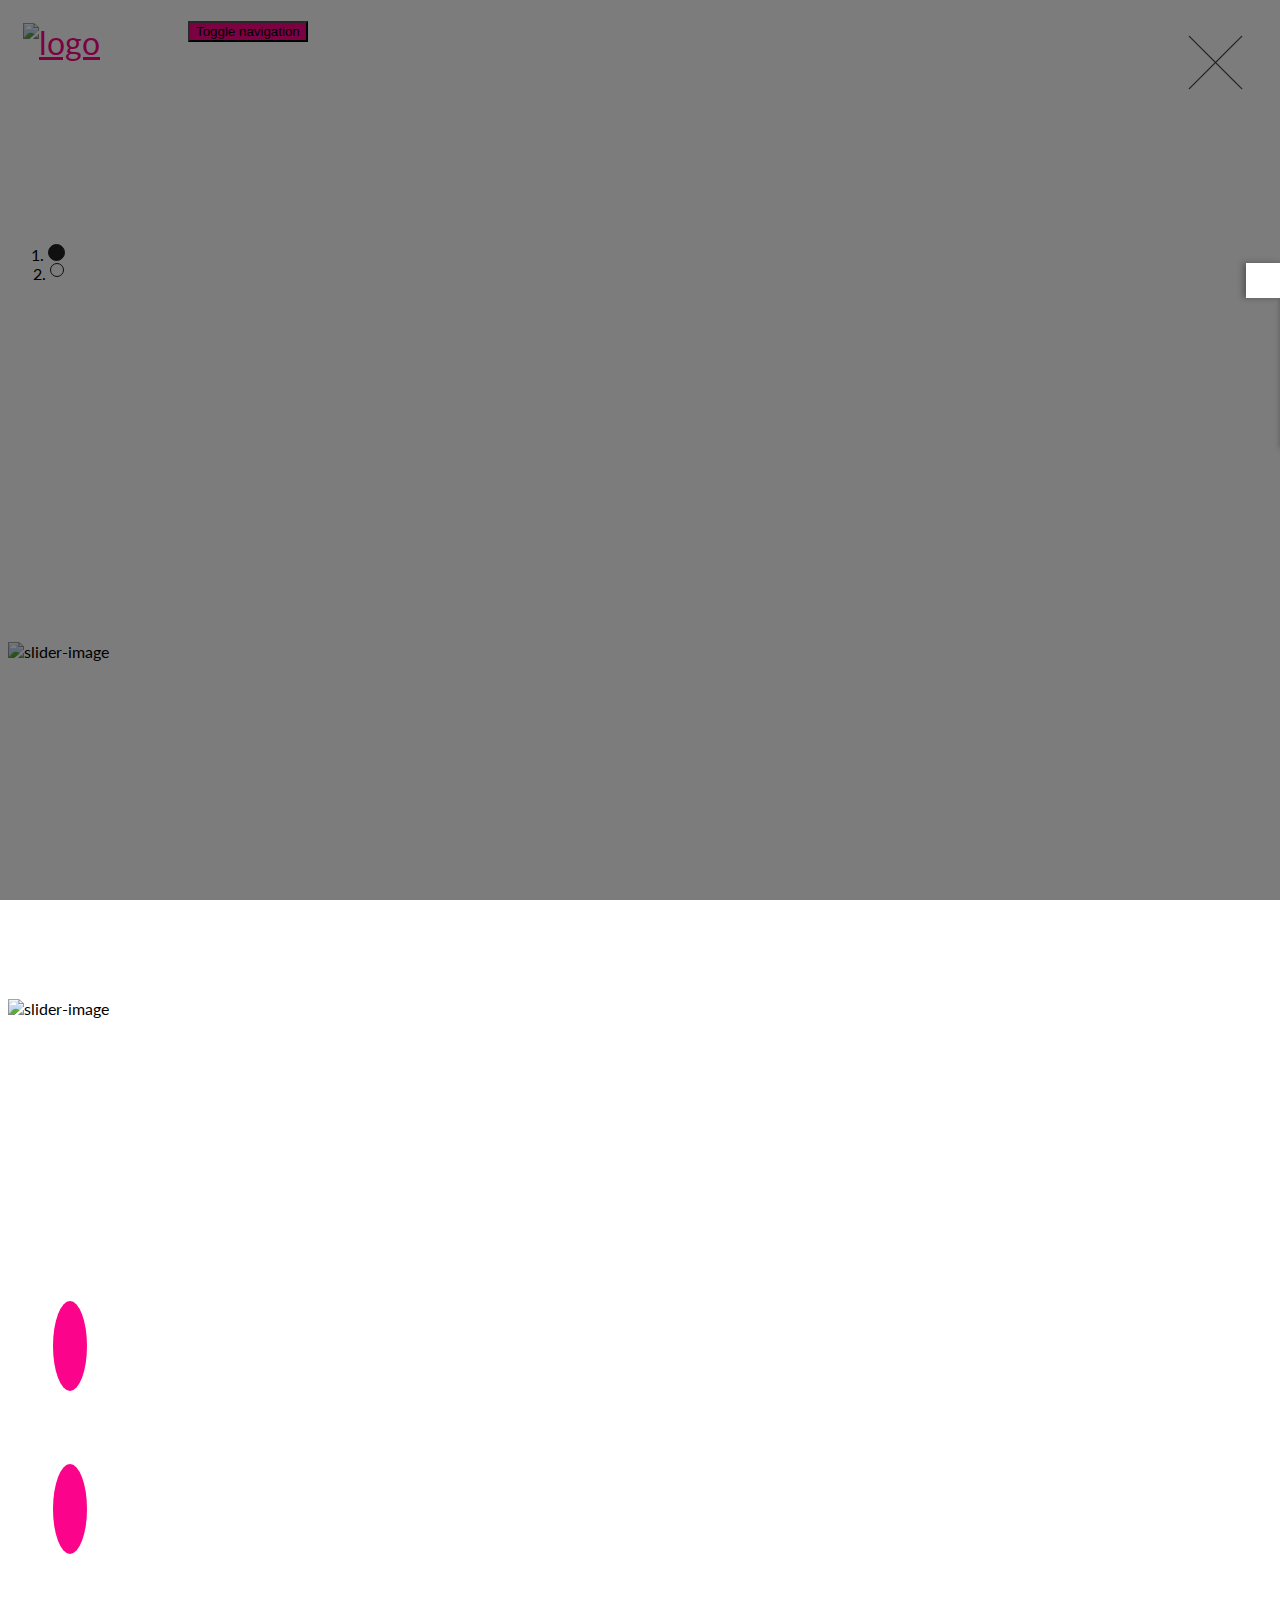
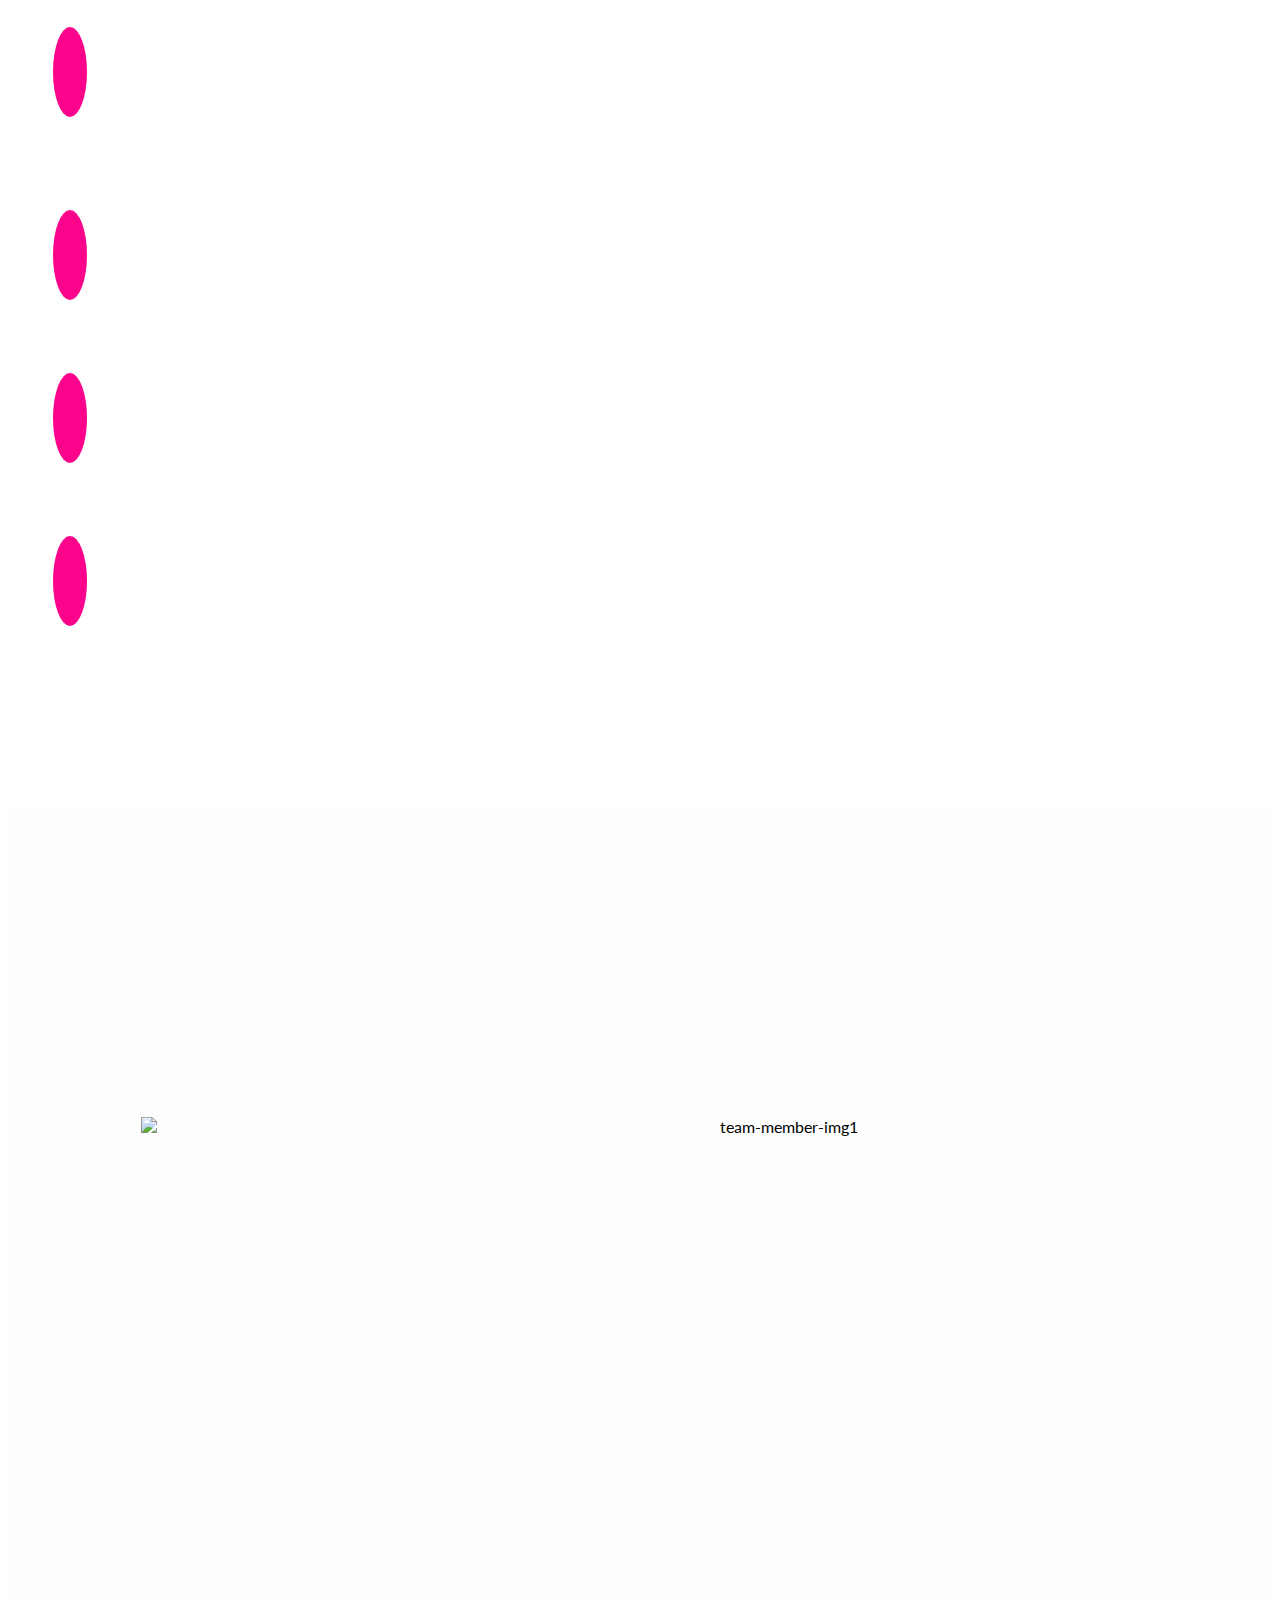
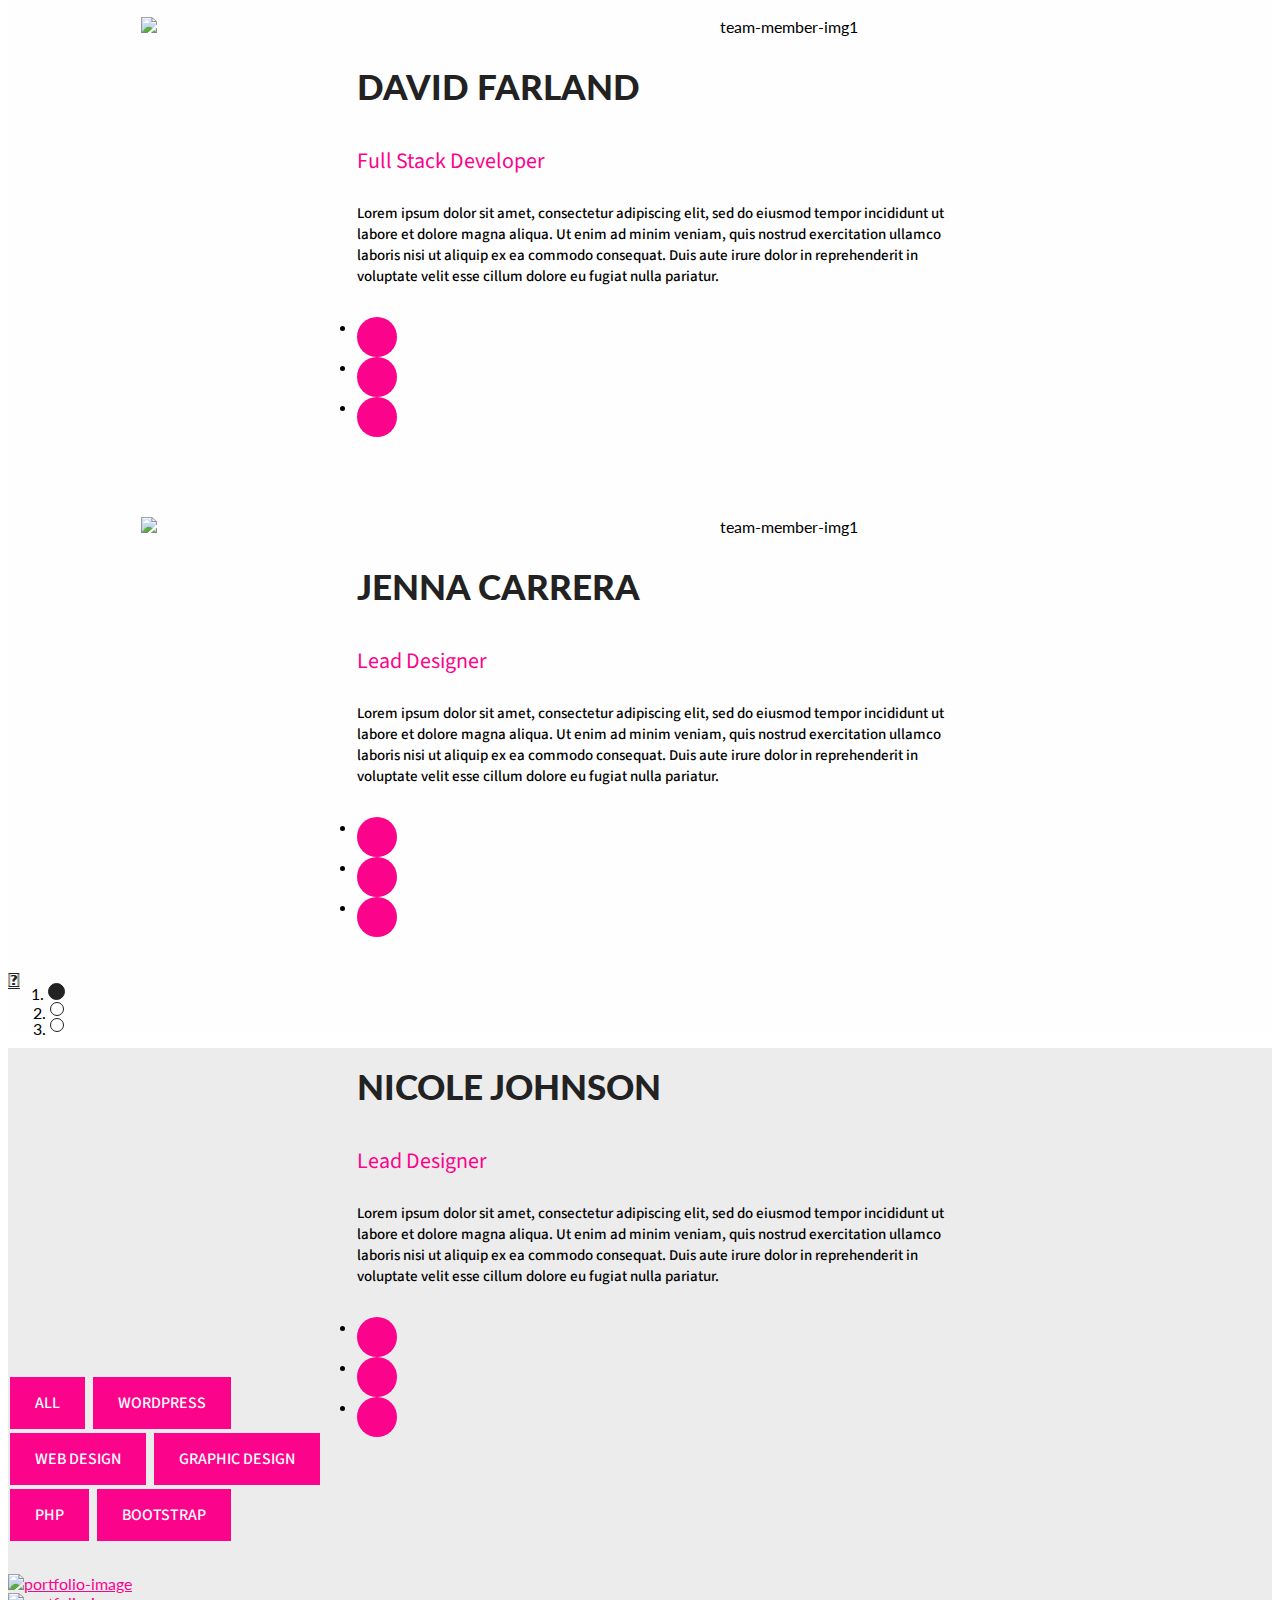
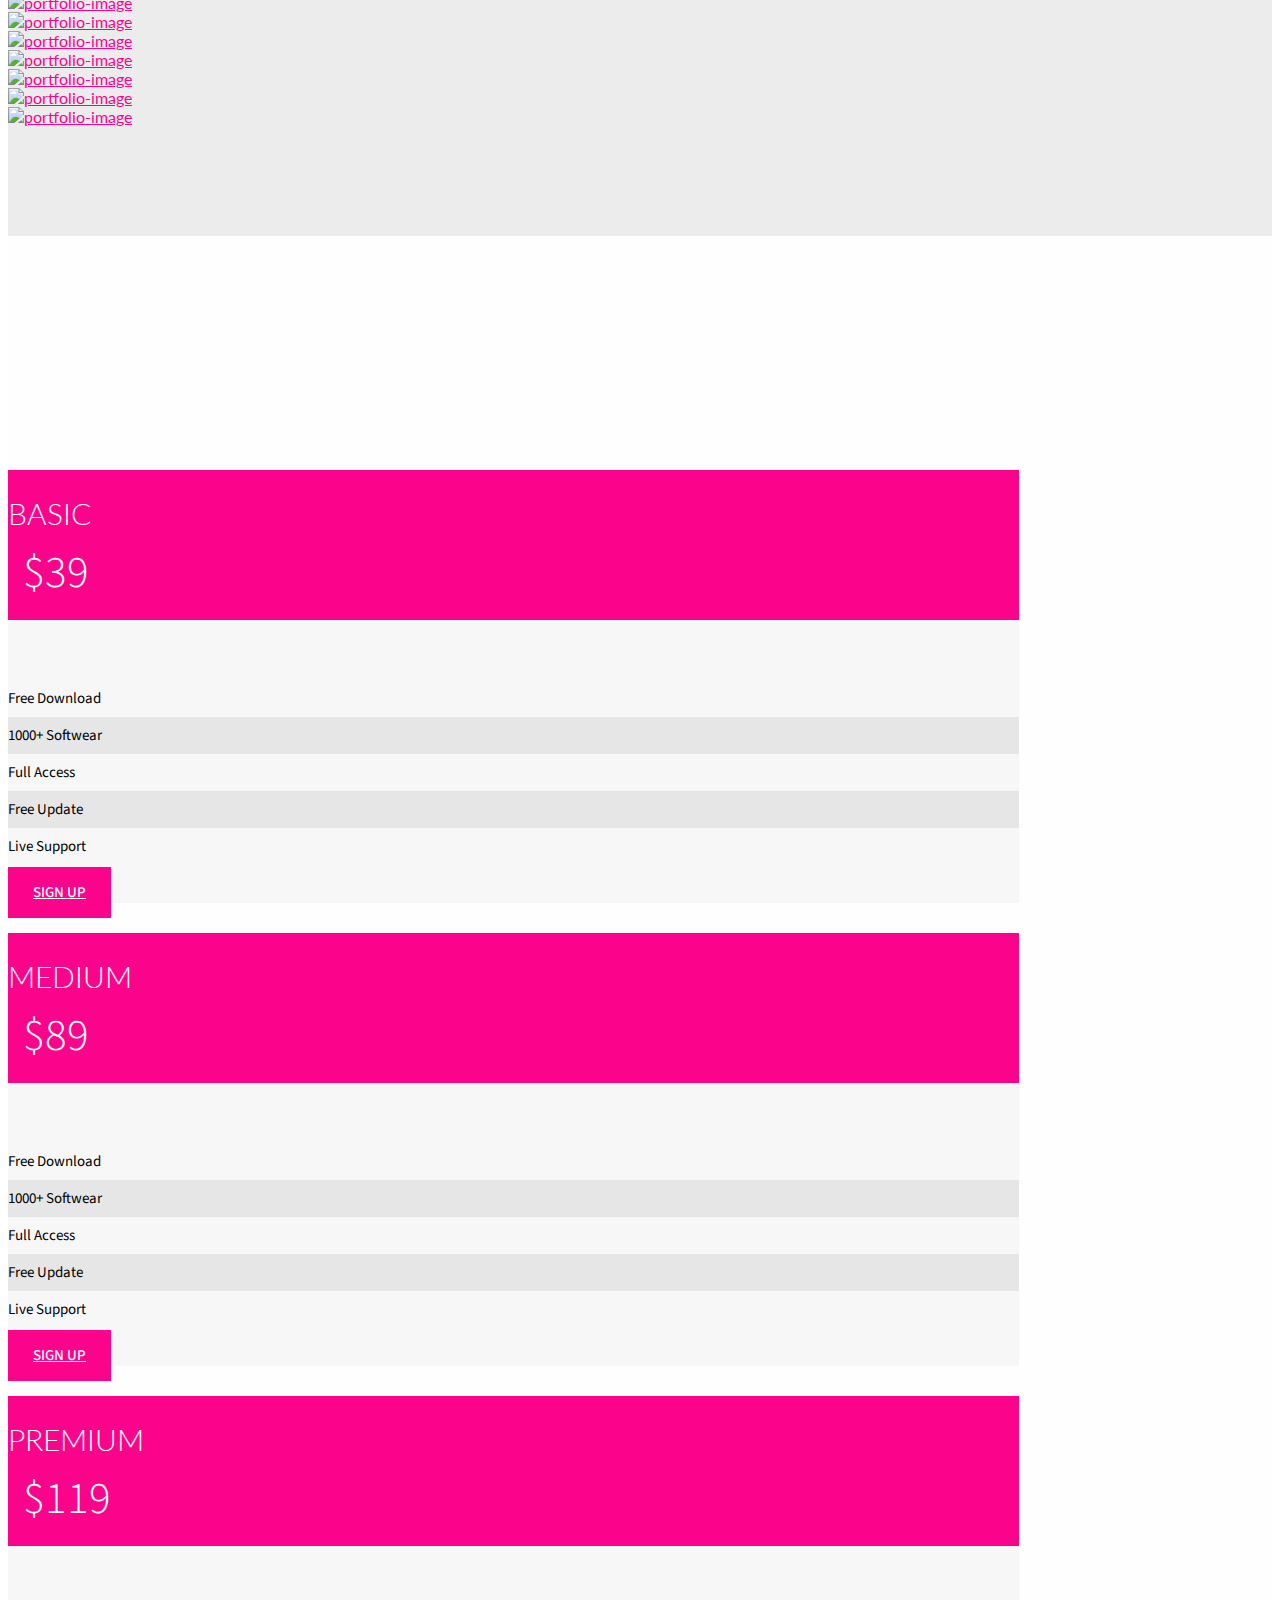
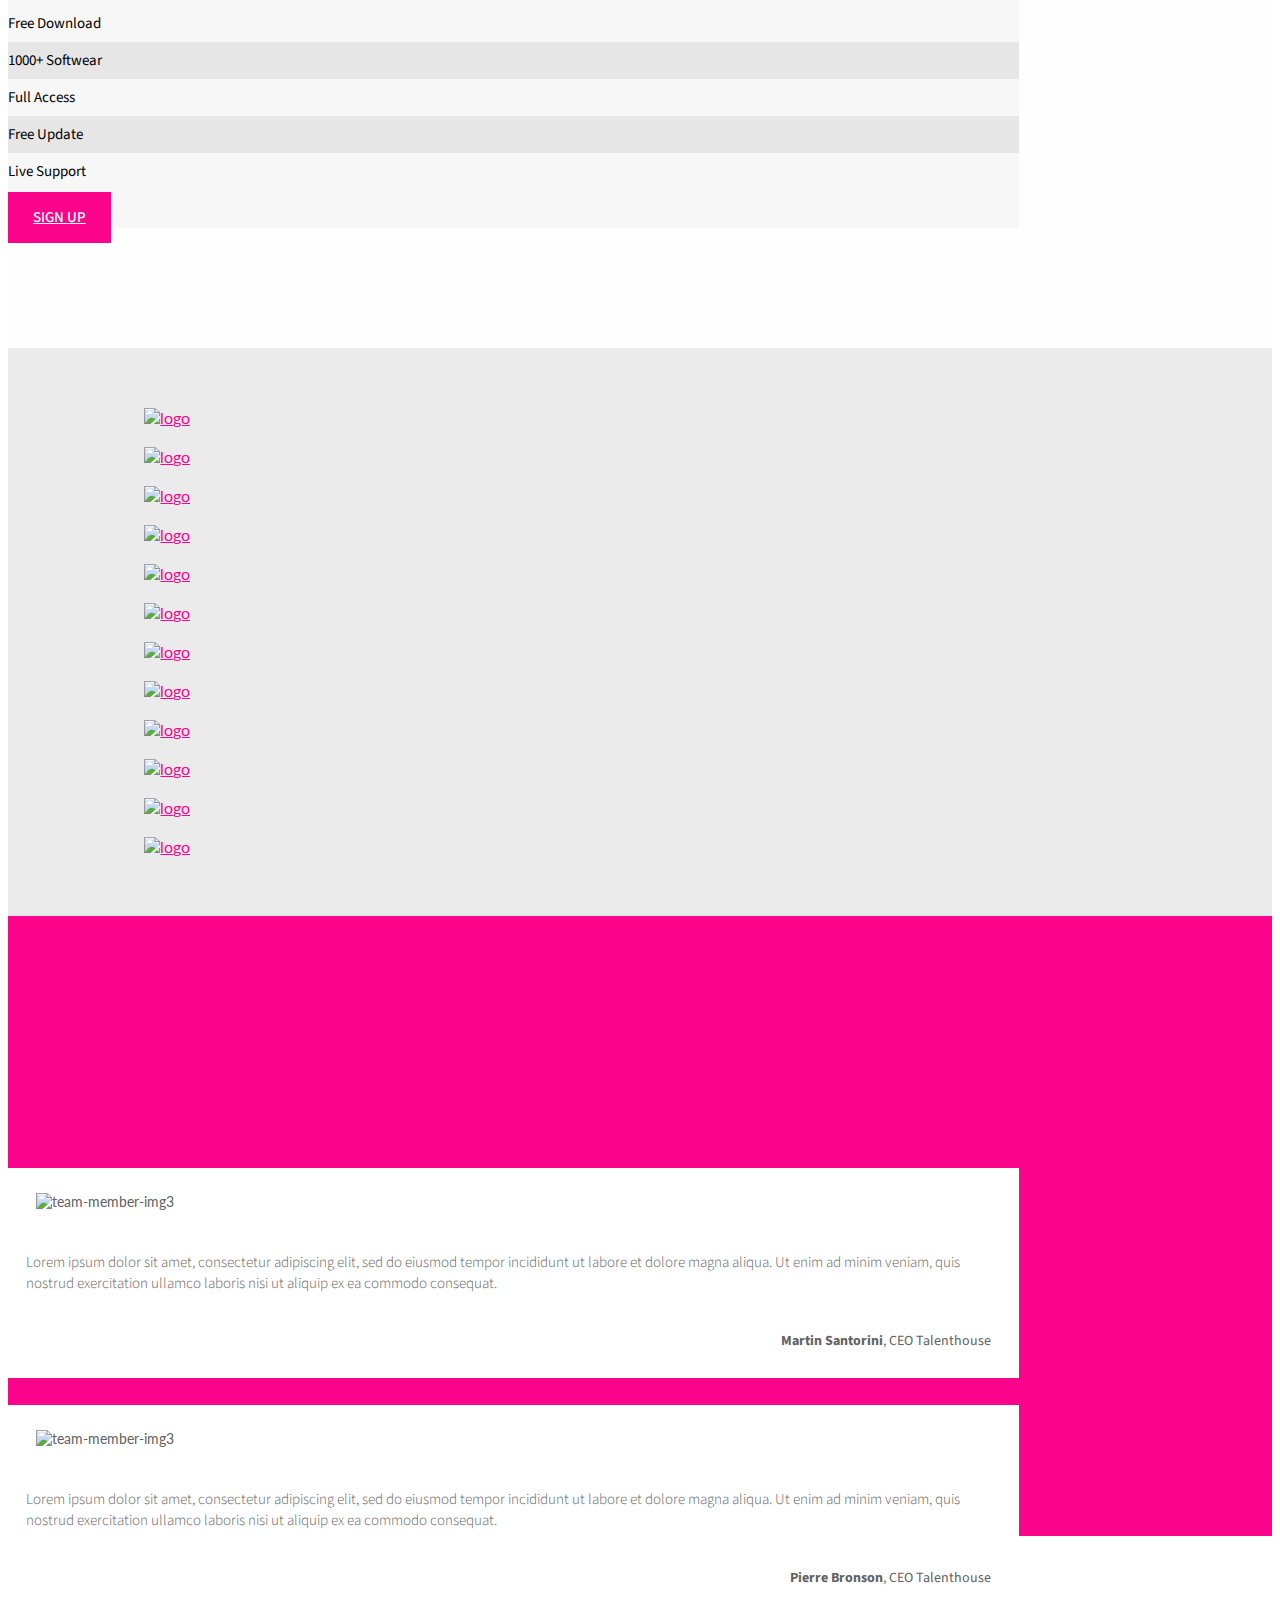
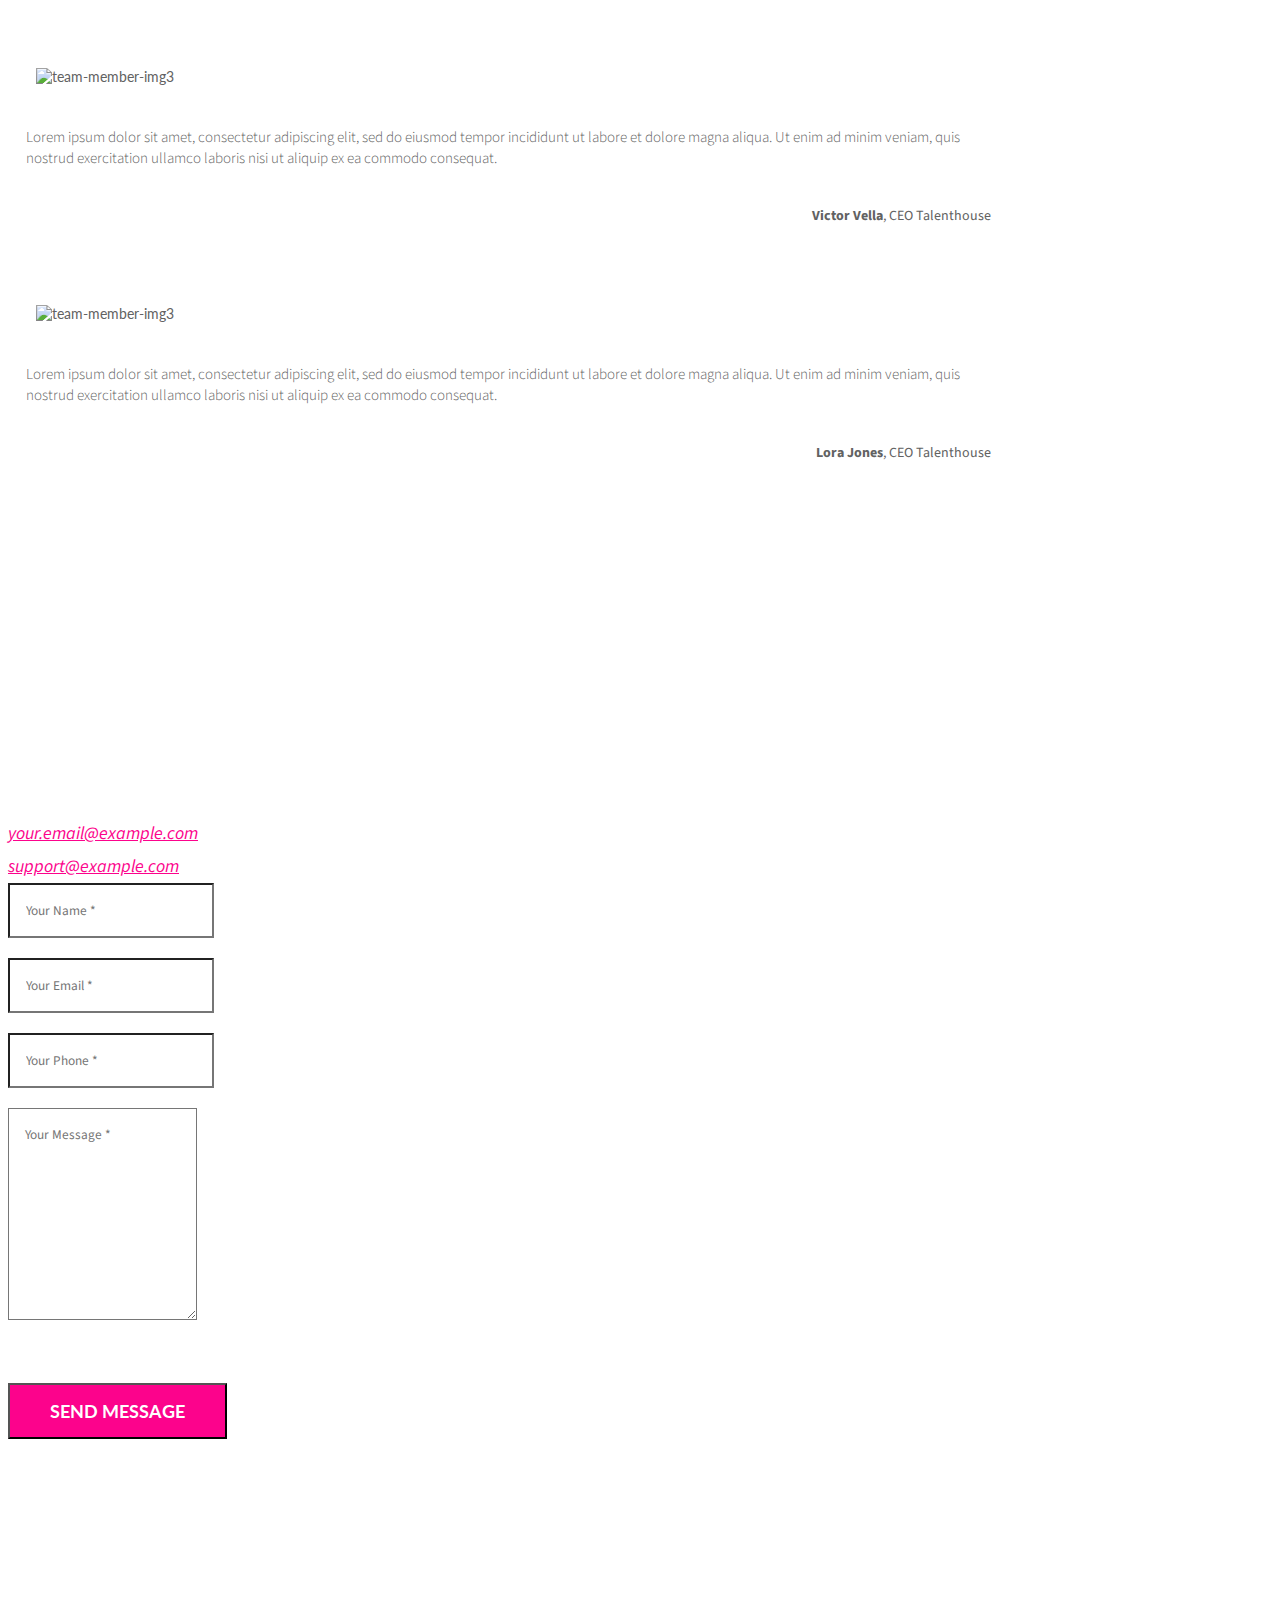
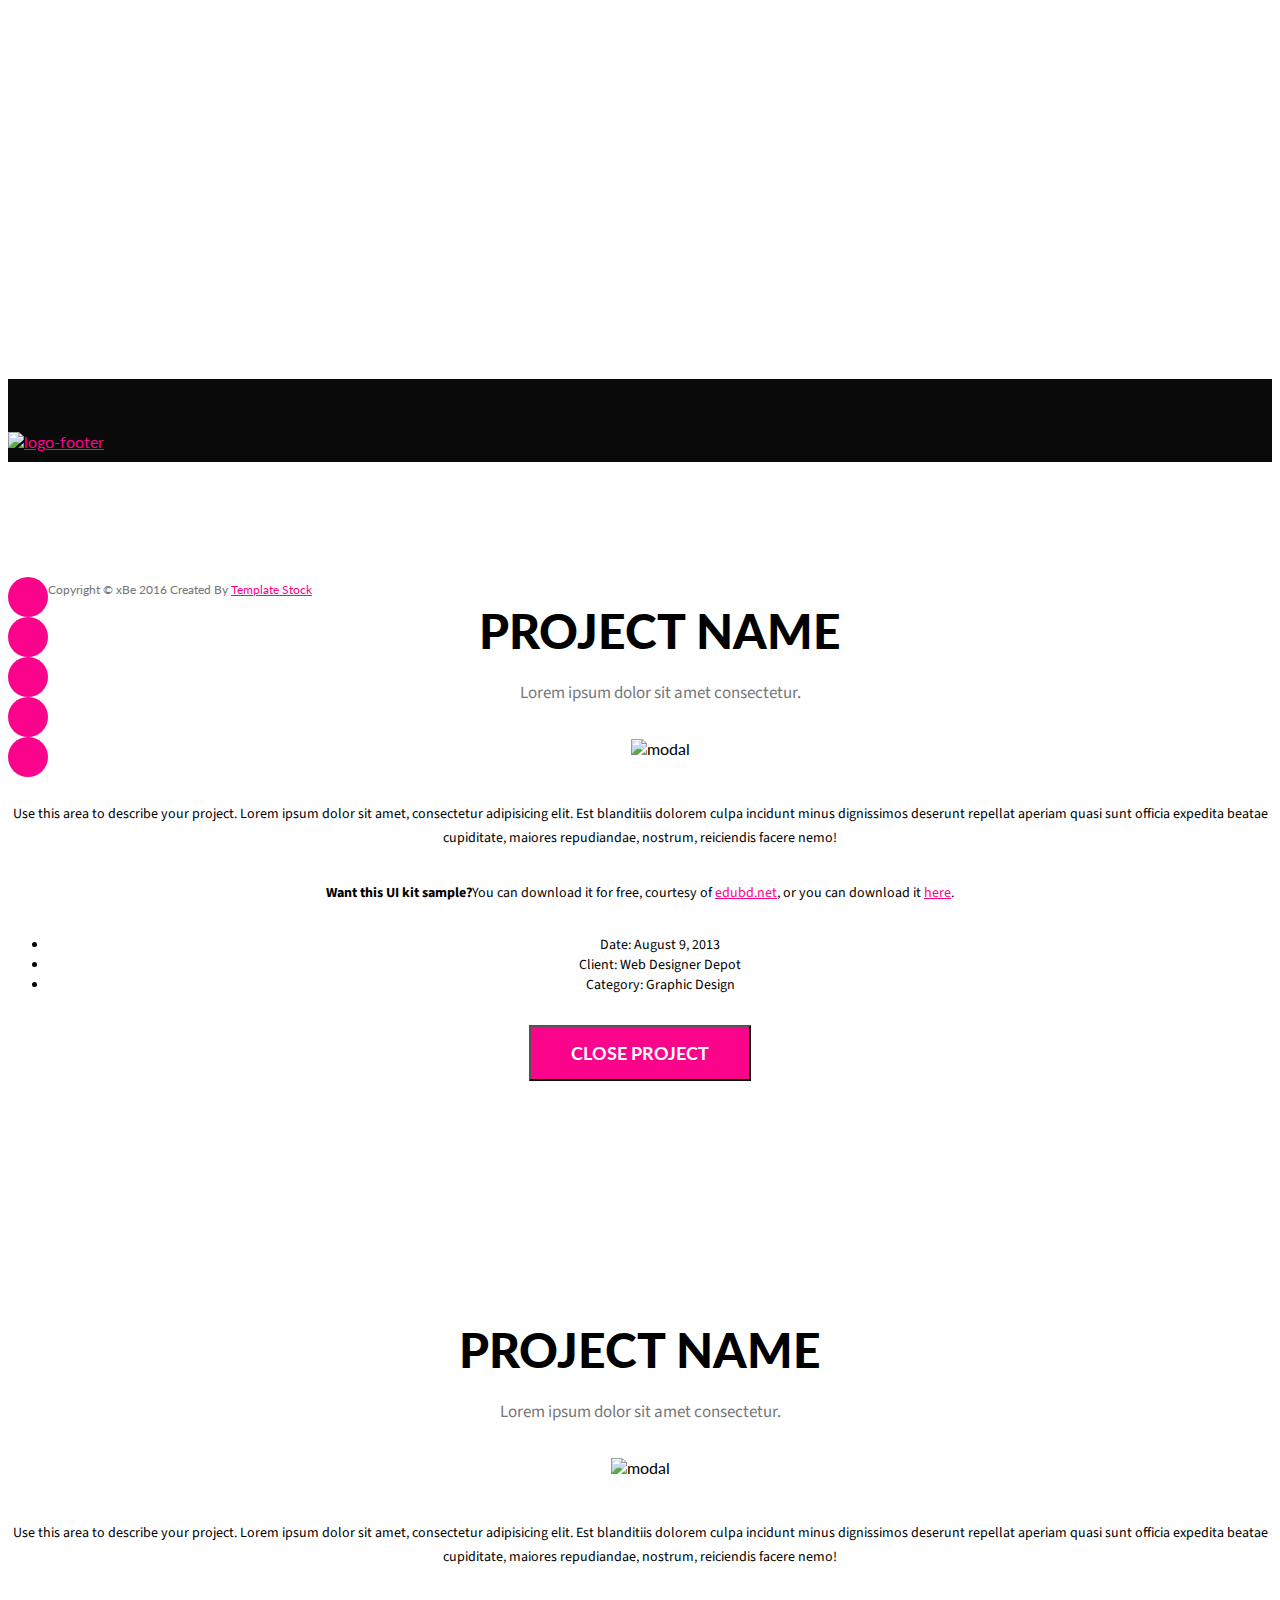
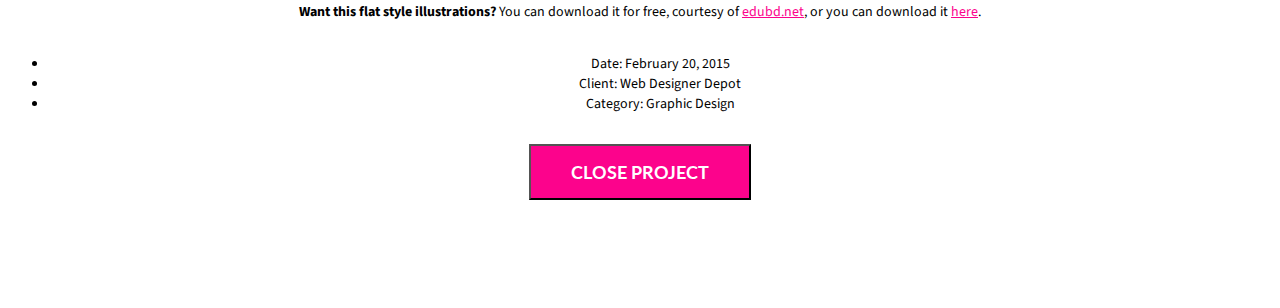
==== index.html @ 394e4f5d "Update index.html" ====
<!DOCTYPE html>
<!--
	xBe by TEMPLATE STOCK
	templatestock.co @templatestock
	Released for free under the Creative Commons Attribution 3.0 license (templated.co/license)
-->


<html lang="en">

<head>
    <meta charset="utf-8">
    <meta http-equiv="X-UA-Compatible" content="IE=edge">
    <meta name="viewport" content="width=device-width, initial-scale=1">    

    <title> xBe Free HTML5 Responsive Template  | Template Stock</title>

    <!-- Bootstrap Core CSS -->

    <link href="css/bootstrap.css" rel="stylesheet">

    <!-- Custom CSS -->

    <link rel="stylesheet" href="css/style.css">

    <!-- Custom Fonts -->

   <link href="css/font-awesome.min.css" rel="stylesheet" type="text/css">
   <link href='https://fonts.googleapis.com/css?family=Lato:400,300,100,700,900' rel='stylesheet' type='text/css'>
   <link href='https://fonts.googleapis.com/css?family=Source+Sans+Pro:400,700' rel='stylesheet' type='text/css'>
   <link href='https://fonts.googleapis.com/css?family=Droid+Serif:400,700' rel='stylesheet' type='text/css'>


    <!-- Custom Animations -->

    <link rel="stylesheet" href="css/animate.css">

</head>

<body>
    <!-- HEADER -->
    <header id="header">
        <!-- Navigation -->
        <nav class="navbar navbar-default navbar-fixed-top">
            <div class="container-fluid top-nav">
                <!-- Brand and toggle get grouped for better mobile display -->
                <div class="navbar-header page-scroll">
                    <button type="button" class="navbar-toggle" data-toggle="collapse" data-target="#bs-example-navbar-collapse-1">
                        <span class="sr-only">Toggle navigation</span>
                        <span class="icon-bar"></span>
                        <span class="icon-bar"></span>
                        <span class="icon-bar"></span>
                    </button>
                    <a class="navbar-brand logo-top page-scroll" href="#header">
                        <img class="img-responsive"  src="img/logo.png" alt="logo">
                    </a>
                </div>
                <!-- Collect the nav links, forms, and other content for toggling -->
                <div class="collapse navbar-collapse" id="bs-example-navbar-collapse-1">
                    <ul class="nav navbar-nav navbar-right">
                        <li class="hidden nav-buttons">
                            <a href="#page-top"></a>
                        </li>
                        <li>
                            <a class="page-scroll" href="#services">Servicios</a>
                        </li>
                        <li>
                            <a class="page-scroll" href="#team">Nosotros</a>
                        </li>
                        <li>
                            <a class="page-scroll" href="#portfolio">Portafolio</a>
                        </li>
                        <li>
                            <a class="page-scroll" href="#pricing">Precios</a>
                        </li>
                        <li>
                            <a class="page-scroll" href="#clients">Clientes</a>
                        </li>
                        <li>
                            <a class="page-scroll" href="#testimonials">Testimonios</a>
                        </li>
                        <li>
                            <a class="page-scroll" href="#contact">Contacto</a>
                        </li>
                    </ul>
                </div>
                <!-- /.navbar-collapse -->
            </div>
            <!-- /.container-fluid -->
        </nav>
    </header>
    <!-- Slider -->
    <section id="slider">
      <div id="myCarousel-one" class="carousel slide">

       <ol class="carousel-indicators">
            <li data-target="#myCarousel-one" data-slide-to="0" class="active"></li>
            <li data-target="#myCarousel-one" data-slide-to="1"></li>
           
        </ol>

            <div class="carousel-inner">
                <div class="item active"> 
                
                    <div class="carousel-caption wrapper">
                        <div class="row">
                            <div class="col-md-12">
                                <div class="intro-text">
                                    <h1 class="intro-lead-in animated bounceInLeft">El mejor equipo a su servicio</h1>
                                    <h2 class="intro-heading animated bounceInRight">Agencia</h2>
                                    <p class="intro-paragraph animated bounceInRight">30 Años Dedicados a la Organización de Eventos <br>Nos convierten en el referente</p>
                                </div>
                                <a href="#services" class="page-scroll btn btn-xl slider-button animated bounceInUp">Servicios</a>
                            </div>
                        </div>
                    </div>
                    <img src="img/backgrounds/header-bg.jpg" alt="slider-image"/>
                
                </div>
                <div class="item">
                    <div class="carousel-caption wrapper">
                        <div class="row">
                            <div class="col-md-12">
                                <div class="intro-text">
                                    <h1 class="intro-lead-in animated bounceInLeft">El mejor equipo a su servicio</h1>
                                    <h2 class="intro-heading animated bounceInRight">Eventos</h2>
                                    <p class="intro-paragraph animated bounceInRight">Brindamos Experiencias Excepcionales</p>
                                </div>
                                <a href="#services" class="page-scroll btn btn-xl slider-button animated bounceInUp">Servicios</a>
                            </div>
                        </div>
                    </div>
                    <img src="img/backgrounds/header-bg-two.jpg" alt="slider-image"/>
                </div>
                    <!-- Controls -->
                    <a class="myCarousel-one-left" href="#myCarousel-one" data-slide="prev">
                        <i class="fa fa-angle-left"></i>
                    </a>
                    <a class="myCarousel-one-right" href="#myCarousel-one" data-slide="next">
                        <i class="fa fa-angle-right"></i>
                    </a>
            </div>
        </div>
    </section>

    <!-- Services Section -->
    <section id="services">
        <div class="container-fluid wrapper">
            <div class="row">
                <div class="col-lg-12 text-left">
                    <h2 class="section-heading">Servicios</h2>
                    <h3 class="section-subheading">Lorem ipsum dolor sit amet, consectetur adipiscing elit, sed do eiusmod tempor incididunt ut labore et dolore magna aliqua. Ut enim ad minim veniam, quis nostrud exercitation ullamco laboris nisi ut aliquip ex ea commodo consequat. </h3>
                </div>
            </div>
            <div class="row text-center">
                <!-- First row services -->
                <div class="row first-services">
                    <div class="col-sm-12 col-md-4 service">
                        <i class="fa fa-desktop"></i>
                        <h4 class="service-heading">Web and Graphic Design</h4>
                        <p class="text-services">Lorem ipsum dolor sit amet, consectetur adipisicing elit. Minima maxime quam architecto quo inventore harum ex magni, dicta impedit.</p>
                    </div>
                    <div class="col-sm-12 col-md-4 service">
                        <i class="fa fa-magic"></i>
                        <h4 class="service-heading">Branding</h4>
                        <p class="text-services">Lorem ipsum dolor sit amet, consectetur adipisicing elit. Minima maxime quam architecto quo inventore harum ex magni, dicta impedit.</p>
                    </div>
                    <div class="col-sm-12 col-md-4 service">
                        <i class="fa fa-cubes"></i>
                        <h4 class="service-heading">Front End Development</h4>
                        <p class="text-services">Lorem ipsum dolor sit amet, consectetur adipisicing elit. Minima maxime quam architecto quo inventore harum ex magni, dicta impedit.</p>
                    </div>
                </div>
                <!-- Second row services -->
                <div class="row second-services">
                    <div class="col-sm-12 col-md-4 service">
                        <i class="fa fa-cogs"></i>
                        <h4 class="service-heading">Back End Development</h4>
                        <p class="text-services">Lorem ipsum dolor sit amet, consectetur adipisicing elit. Minima maxime quam architecto quo inventore harum ex magni, dicta impedit.</p>
                    </div>
                    <div class="col-sm-12 col-md-4 service">
                        <i class="fa fa-laptop"></i>
                        <h4 class="service-heading">Responsive Design</h4>
                        <p class="text-services">Lorem ipsum dolor sit amet, consectetur adipisicing elit. Minima maxime quam architecto quo inventore harum ex magni, dicta impedit.</p>
                    </div>
                    <div class="col-sm-12 col-md-4 service">
                        <i class="fa fa-heart"></i>
                        <h4 class="service-heading">Consulting</h4>
                        <p class="text-services">Lorem ipsum dolor sit amet, consectetur adipisicing elit. Minima maxime quam architecto quo inventore harum ex magni, dicta impedit.</p>
                    </div>
                </div>
            </div>
	</div>
    </section>
    <!-- Team Section -->
    <section id="team">
        <div class="container-fluid wrapper">
            <div class="row">
                <div class="col-lg-12 text-center">
                    <h2 class="section-heading">Nosotros</h2>
                    <h3 class="section-subheading text-muted">Lorem ipsum dolor sit amet, consectetur adipiscing elit, sed do eiusmod tempor incididunt ut labore et dolore magna aliqua. Ut enim ad minim veniam, quis nostrud exercitation ullamco laboris nisi ut aliquip ex ea commodo consequat. </h3>
                </div>
            </div>
            <div id="myCarousel-two" class="carousel slide">
                <!-- Wrapper for Slides -->
                <div class="carousel-inner team-wrapper">
                    <div class="item active">
                        <!-- Team Member One -->
                        <div class="col-xs-12 col-sm-4 col-md-4 team-member">
                            <img src="img/team/david.png" alt="team-member-img1">
                        </div>
                        <div class="col-xs-12 col-sm-8 col-md-8 team-member-bio">
                            <h3 class="team-member-name">David Farland</h3>
                            <p class="text-muted-role">Full Stack Developer</p>
                            <p class="team-text-short">Lorem ipsum dolor sit amet, consectetur adipiscing elit, sed do eiusmod tempor incididunt ut labore et dolore magna aliqua. Ut enim ad minim veniam, quis nostrud exercitation ullamco laboris nisi ut aliquip ex ea commodo consequat. Duis aute irure dolor in reprehenderit in voluptate velit esse cillum dolore eu fugiat nulla pariatur. </p>
                            <ul class="list-inline social-buttons">
                                <li><a href="#"><i class="fa fa-twitter"></i></a>
                                </li>
                                <li><a href="#"><i class="fa fa-facebook"></i></a>
                                </li>
                                <li><a href="#"><i class="fa fa-linkedin"></i></a>
                                </li>
                            </ul>
                        </div>
                    </div>
                    <div class="item">
                        <!-- Team Member Two -->
                        <div class="col-xs-12 col-sm-4 col-md-4 team-member">
                            <img src="img/team/jenna.png" alt="team-member-img1">
                        </div>
                        <div class="col-xs-12 col-sm-8 col-md-8 team-member-bio">
                            <h3 class="team-member-name">Jenna Carrera</h3>
                            <p class="text-muted-role">Lead Designer</p>
                            <p class="team-text-short">Lorem ipsum dolor sit amet, consectetur adipiscing elit, sed do eiusmod tempor incididunt ut labore et dolore magna aliqua. Ut enim ad minim veniam, quis nostrud exercitation ullamco laboris nisi ut aliquip ex ea commodo consequat. Duis aute irure dolor in reprehenderit in voluptate velit esse cillum dolore eu fugiat nulla pariatur. </p>
                            <ul class="list-inline social-buttons">
                                <li><a href="#"><i class="fa fa-twitter"></i></a>
                                </li>
                                <li><a href="#"><i class="fa fa-facebook"></i></a>
                                </li>
                                <li><a href="#"><i class="fa fa-linkedin"></i></a>
                                </li>
                            </ul>
                        </div>
                    </div>
                    <div class="item">
                        <!-- Team Member Three -->
                        <div class="col-xs-12 col-sm-4 col-md-4 team-member">
                            <img src="img/team/nicole.png" alt="team-member-img1">
                        </div>
                        <div class="col-xs-12 col-sm-8 col-md-8 team-member-bio">
                            <h3 class="team-member-name">Nicole Johnson</h3>
                            <p class="text-muted-role">Lead Designer</p>
                            <p class="team-text-short">Lorem ipsum dolor sit amet, consectetur adipiscing elit, sed do eiusmod tempor incididunt ut labore et dolore magna aliqua. Ut enim ad minim veniam, quis nostrud exercitation ullamco laboris nisi ut aliquip ex ea commodo consequat. Duis aute irure dolor in reprehenderit in voluptate velit esse cillum dolore eu fugiat nulla pariatur. </p>
                            <ul class="list-inline social-buttons">
                                <li><a href="#"><i class="fa fa-twitter"></i></a>
                                </li>
                                <li><a href="#"><i class="fa fa-facebook"></i></a>
                                </li>
                                <li><a href="#"><i class="fa fa-linkedin"></i></a>
                                </li>
                            </ul>
                        </div>
                    </div>
                </div>
                <!-- Controls -->
                <a class="left carousel-control" href="#myCarousel-two" data-slide="prev">
                    <span class="glyphicon glyphicon-chevron-left"></span>
                </a>
                <a class="right carousel-control" href="#myCarousel-two" data-slide="next">
                    <span class="glyphicon glyphicon-chevron-right"></span>
                </a>
                <!-- Indicators -->
                <ol class="carousel-indicators">
                    <li data-target="#myCarousel-two" data-slide-to="0" class="active"></li>
                    <li data-target="#myCarousel-two" data-slide-to="1"></li>
                    <li data-target="#myCarousel-two" data-slide-to="2"></li>
                </ol>
            </div>
        </div>
    </section>
    <!-- Portfolio Section -->
    <section id="portfolio">
        <div class="container-fluid wrapper">
            <div class="row">
                <div class="col-md-12">
                    <h2 class="section-heading">Portafolio</h2>
                    <h3 class="section-subheading text-muted">Lorem ipsum dolor sit amet, consectetur adipisicing elit. Minima maxime quam architecto quo inventore harum ex magni, dicta impedit.</h3>
                </div>
                <div class="col-xs-12 col-md-12 portfolio-submenu text-center">
                    <ul class="filter">
                        <li><a class="active" href="#" data-filter="*">All</a></li>
                        <li><a href="#" data-filter=".wordpress">WordPress</a></li>
                        <li><a href="#" data-filter=".html">Web Design</a></li>
                        <li><a href="#" data-filter=".graphic">Graphic Design</a></li>
                        <li><a href="#" data-filter=".php">PHP</a></li>
                        <li><a href="#" data-filter=".bootstrap">Bootstrap</a></li>
                    </ul>
                    <!--/#portfolio-filter-->
                </div>
            </div>
        </div>
        <div class="portfolio-wrapper portfolio-container-fluid">
            <div class="portfolio-items">
                <div class="col-xs-12 col-sm-6 col-md-6 col-lg-3 work-grid php graphic">
                    <div class="portfolio-item">
                        <div class="hover-bg">
                            <a href="#portfolioModal1" class="portfolio-link" data-toggle="modal">
                                <div class="hover-text">
                                    <h4>Wine Label</h4>
                                    <h5>Branding</h5>
                                    <div class="clearfix"></div>
                                    <i class="fa fa-plus"></i>
                                </div>
                                <img src="img/portfolio/card.jpg" class="img-responsive" alt="portfolio-image">
                            </a>
                        </div>
                    </div>
                </div>
                <div class="col-xs-12 col-sm-6 col-md-6 col-lg-3 work-grid php graphic">
                    <div class="portfolio-item">
                        <div class="hover-bg">
                            <a href="#portfolioModal2" class="portfolio-link" data-toggle="modal">
                                <div class="hover-text">
                                    <h4>Business Card</h4>
                                    <h5>Stationary</h5>
                                    <div class="clearfix"></div>
                                    <i class="fa fa-plus"></i>
                                </div>
                                <img src="img/portfolio/2.jpg" class="img-responsive" alt="portfolio-image">
                            </a>
                        </div>
                    </div>
                </div>
                <div class="col-xs-12 col-sm-6 col-md-6 col-lg-3 work-grid wordpress bootstrap">
                    <div class="portfolio-item">
                        <div class="hover-bg">
                            <a href="#portfolioModal1" class="portfolio-link" data-toggle="modal">
                                <div class="hover-text">
                                    <h4>Logo Design</h4>
                                    <h5>Branding</h5>
                                    <div class="clearfix"></div>
                                    <i class="fa fa-plus"></i>
                                </div>
                                <img src="img/portfolio/3.jpg" class="img-responsive" alt="portfolio-image">
                            </a>
                        </div>
                    </div>
                </div>
                <div class="col-xs-12 col-sm-6 col-md-6 col-lg-3 work-grid wordpress html bootstrap graphic">
                    <div class="portfolio-item">
                        <div class="hover-bg">
                            <a href="#portfolioModal2" class="portfolio-link" data-toggle="modal">
                                <div class="hover-text">
                                    <h4>Logo Design</h4>
                                    <h5>Branding</h5>
                                    <div class="clearfix"></div>
                                    <i class="fa fa-plus"></i>
                                </div>
                                <img src="img/portfolio/4.jpg" class="img-responsive" alt="portfolio-image">
                            </a>
                        </div>
                    </div>
                </div>
                <div class="col-xs-12 col-sm-6 col-md-6 col-lg-3 work-grid wordpress graphic">
                    <div class="portfolio-item">
                        <div class="hover-bg">
                            <a href="#portfolioModal1" class="portfolio-link" data-toggle="modal">
                                <div class="hover-text">
                                    <h4>Web Design</h4>
                                    <h5>Web Design</h5>
                                    <div class="clearfix"></div>
                                    <i class="fa fa-plus"></i>
                                </div>
                                <img src="img/portfolio/5.jpg" class="img-responsive" alt="portfolio-image">
                            </a>
                        </div>
                    </div>
                </div>
                <div class="col-xs-12 col-sm-6 col-md-6 col-lg-3 work-grid wordpress html graphic">
                    <div class="portfolio-item">
                        <div class="hover-bg">
                            <a href="#portfolioModal2" class="portfolio-link" data-toggle="modal">
                                <div class="hover-text">
                                    <h4>Packageing and Label Design</h4>
                                    <h5>Branding</h5>
                                    <div class="clearfix"></div>
                                    <i class="fa fa-plus"></i>
                                </div>
                                <img src="img/portfolio/6.jpg" class="img-responsive" alt="portfolio-image">
                            </a>
                        </div>
                    </div>
                </div>
                <div class="col-xs-12 col-sm-6 col-md-6 col-lg-3 work-grid wordpress graphic">
                    <div class="portfolio-item">
                        <div class="hover-bg">
                            <a href="#portfolioModal1" class="portfolio-link" data-toggle="modal">
                                <div class="hover-text">
                                    <h4>Logo Design</h4>
                                    <h5>Branding</h5>
                                    <div class="clearfix"></div>
                                    <i class="fa fa-plus"></i>
                                </div>
                                <img src="img/portfolio/1.jpg" class="img-responsive" alt="portfolio-image">
                            </a>
                        </div>
                    </div>
                </div>
                <div class="col-xs-12 col-sm-6 col-md-6 col-lg-3 work-grid wordpress graphic">
                    <div class="portfolio-item">
                        <div class="hover-bg">
                            <a href="#portfolioModal2" class="portfolio-link" data-toggle="modal">
                                <div class="hover-text">
                                    <h4>Book Cover</h4>
                                    <h5>Branding</h5>
                                    <div class="clearfix"></div>
                                    <i class="fa fa-plus"></i>
                                </div>
                                <img src="img/portfolio/book.jpg" class="img-responsive" alt="portfolio-image">
                            </a>
                        </div>
                    </div>
                </div>
            </div>
        </div>
    </section>
     <!-- Pricing Section -->
    <section id="pricing">
        <div class="container-fluid wrapper">
            <div class="row">
                <div class="col-lg-12 text-left">
                    <h2 class="section-heading">Precios</h2>
                    <h3 class="section-subheading">Diseñamos Eventos Perfectos.</h3>
                </div>
            </div>
            <div class="col-sm-4">
                <div class="pricing text-center">
                    <div class="pricing-top-box">
                         <h3 class="pricing-title">Basic</h3>
                        <h4 class="price">$39</h4>
                    </div>
                    <ul>
                        <li>Free Download</li>
                        <li>1000+ Softwear</li>
                        <li>Full Access</li>
                        <li>Free Update</li>
                        <li>Live Support</li>
                    </ul>
                    <a href="" class="btn btn-send">Sign Up</a>
                </div>
            </div>
            <div class="col-sm-4">
                <div class="pricing text-center">
                    <div class="pricing-top-box">
                       <h3 class="pricing-title">Medium</h3>
                        <h4 class="price">$89</h4>
                    </div>
                    <ul>
                        <li>Free Download</li>
                        <li>1000+ Softwear</li>
                        <li>Full Access</li>
                        <li>Free Update</li>
                        <li>Live Support</li>
                    </ul>
                    <a href="" class="btn btn-send">Sign Up</a>
                </div>
            </div>
            <div class="col-sm-4">
                <div class="pricing text-center">
                    <div class="pricing-top-box">
                        <h3 class="pricing-title">Premium</h3>
                        <h4 class="price">$119</h4>
                    </div>
                    <ul>
                        <li>Free Download</li>
                        <li>1000+ Softwear</li>
                        <li>Full Access</li>
                        <li>Free Update</li>
                        <li>Live Support</li>
                    </ul>
                    <a href="" class="btn btn-send">Sign Up</a>
                </div>
            </div>
        </div>
    </section>
    <!-- Client Section -->
    <div id="clients">
        <div class="container-fluid-clients wrapper">
            <div id="myCarousel-three" class="carousel-clients slide">
                <!-- Wrapper for Slides -->
                <div class="carousel-inner">
                    <div class="item active">
                        <div class="col-xs-6 col-sm-4 col-md-4 col-lg-2">
                            <a href="#" class="logo-link"><img src="img/clients/envato-logo.png" class="client-logo" alt="logo"></a>
                        </div>
                        <div class="col-xs-6 col-sm-4 col-md-4 col-lg-2">
                            <a href="#" class="logo-link"><img src="img/clients/geforce-logo.png" class="client-logo" alt="logo"></a>
                        </div>
                        <div class="col-xs-6 col-sm-4 col-md-4 col-lg-2">
                            <a href="#" class="logo-link"><img src="img/clients/uber-logo.png" class="client-logo" alt="logo"></a>
                        </div>
                        <div class="col-xs-6 col-sm-4 col-md-4 col-lg-2">
                            <a href="#" class="logo-link"><img src="img/clients/airbnb-logo.png" class="client-logo" alt="logo"></a>
                        </div>
                        <div class="col-xs-6 col-sm-4 col-md-4 col-lg-2">
                            <a href="#" class="logo-link"><img src="img/clients/bootstrap-logo.png" class="client-logo" alt="logo"></a>
                        </div>
                        <div class="col-xs-6 col-sm-4 col-md-4 col-lg-2">
                            <a href="#" class="logo-link"><img src="img/clients/tmobile-logo.png" class="client-logo" alt="logo"></a>
                        </div>
                    </div>
                    <div class="item">
                        <div class="col-xs-6 col-sm-6 col-md-4 col-lg-2">
                            <a href="#" class="logo-link"><img src="img/clients/woo-logo.png" class="client-logo" alt="logo"></a>
                        </div>
                        <div class="col-xs-6 col-sm-6 col-md-4 col-lg-2">
                            <a href="#" class="logo-link"><img src="img/clients/valve-logo.png" class="client-logo" alt="logo"></a>
                        </div>
                        <div class="col-xs-6 col-sm-6 col-md-4 col-lg-2">
                            <a href="#" class="logo-link"><img src="img/clients/talenthouse-logo.png" class="client-logo" alt="logo"></a>
                        </div>
                        <div class="col-xs-6 col-sm-6 col-md-4 col-lg-2">
                            <a href="#" class="logo-link"><img src="img/clients/amazon-logo.png" class="client-logo" alt="logo"></a>
                        </div>
                        <div class="col-xs-6 col-sm-6 col-md-4 col-lg-2">
                            <a href="#" class="logo-link"><img src="img/clients/river-logo.png" class="client-logo" alt="logo"></a>
                        </div>
                        <div class="col-xs-6 col-sm-6 col-md-4 col-lg-2">
                            <a href="#" class="logo-link"><img src="img/clients/audio-logo.png" class="client-logo" alt="logo"></a>
                        </div>
                    </div>
                </div>
            </div>
        </div>
    </div>
    <!-- Testimonials Section-->
    <section id="testimonials">
        <div class="container-fluid wrapper">
            <div class="row">
                <div class="col-sm-8 col-lg-12 text-left">
                    <h2 class="section-heading">Testimonios</h2>
                    <h3 class="section-subheading">Convertimos tus ideas, en realidad.</h3>
                </div>
            </div>
            <div id="myCarousel-four" class="carousel-testimonials slide" data-ride="carousel">
                <!-- Wrapper for Slides -->
                <div class="carousel-inner">
                    <div class="carousel-inner">
                        <div class="item active">
                            <div class="col-md-6 col-sm-6">
                                <div class="block-text">
                                    <img src="img/team/1.png" alt="team-member-img3" class="col-md-6 img-circle">
                                    <h5 class="testimonial-text">Lorem ipsum dolor sit amet, consectetur adipiscing elit, sed do eiusmod tempor incididunt ut labore et dolore magna aliqua. Ut enim ad minim veniam, quis nostrud exercitation ullamco laboris nisi ut aliquip ex ea commodo consequat. </h5>
                                    <p class="testimonial-author"><strong>Martin Santorini</strong>, CEO Talenthouse</p>
                                </div>
                            </div>
                            <div class="col-md-6 col-sm-6">
                                <div class="block-text">
                                    <img src="img/team/2.png" alt="team-member-img3" class="col-md-6 img-circle">
                                    <h5 class="testimonial-text">Lorem ipsum dolor sit amet, consectetur adipiscing elit, sed do eiusmod tempor incididunt ut labore et dolore magna aliqua. Ut enim ad minim veniam, quis nostrud exercitation ullamco laboris nisi ut aliquip ex ea commodo consequat. </h5>
                                    <p class="testimonial-author"><strong>Pierre Bronson</strong>, CEO Talenthouse</p>
                                </div>
                            </div>
                        </div>
                        <div class="item">
                            <div class="col-md-6 col-sm-6">
                                <div class="block-text">
                                    <img src="img/team/4.png" alt="team-member-img3" class="col-md-6 img-circle">
                                    <h5 class="testimonial-text">Lorem ipsum dolor sit amet, consectetur adipiscing elit, sed do eiusmod tempor incididunt ut labore et dolore magna aliqua. Ut enim ad minim veniam, quis nostrud exercitation ullamco laboris nisi ut aliquip ex ea commodo consequat. </h5>
                                    <p class="testimonial-author"><strong>Victor Vella</strong>, CEO Talenthouse</p>
                                </div>
                            </div>
                            <div class="col-md-6 col-sm-6">
                                <div class="block-text">
                                    <img src="img/team/3.png" alt="team-member-img3" class="col-md-6 img-circle">
                                    <h5 class="testimonial-text">Lorem ipsum dolor sit amet, consectetur adipiscing elit, sed do eiusmod tempor incididunt ut labore et dolore magna aliqua. Ut enim ad minim veniam, quis nostrud exercitation ullamco laboris nisi ut aliquip ex ea commodo consequat. </h5>
                                    <p class="testimonial-author"><strong>Lora Jones</strong>, CEO Talenthouse</p>
                                </div>
                            </div>
                        </div>
                    </div>
                </div>
            </div>
        </div>
    </section>
    <!-- Contact Section -->
    <section id="contact">
        <div class="container-fluid wrapper">
            <div class="row">
                <div class="col-lg-6 text-center">
                    <h2 class="section-heading">Ponerse en contacto</h2>
                    <h3 class="section-subheading">Cuentanos acerca de tu evento.</h3>
                </div>
                <div class="col-md-6">
                                 <div class="company-address col-sm-6 col-md-6">  
                                    <address>
                                        xBe - Creative Agency
                                        <br>
                                        <span id="map-input">
                                 
                                    284 Swanston St,<br>
                                    Melbourne VIC 3000, Australia</span>
                                        <br>
                                    </address>
                                </div>
                               <div class="company-contact col-sm-6 col-md-6">
                                    <address>Email Us
                                        <br>
                                        <a href="mailto:#">your.email@example.com</a>
                                        <br>
                                        <a href="mailto:#">support@example.com</a>
                                    </address>
                               </div>
                 </div>
            </div>
            <div class="row">
                <div class="col-lg-12">
                    <form name="sentMessage" id="" novalidate>
                        <div class="row">
                            <div class="col-md-6 contact-form-box">
                                <div class="form-group">
                                    <input type="text" class="form-control" placeholder="Your Name *" id="name" required data-validation-required-message="Please enter your name.">
                                    <p class="help-block text-danger"></p>
                                </div>
                                <div class="form-group">
                                    <input type="email" class="form-control" placeholder="Your Email *" id="email" required data-validation-required-message="Please enter your email address.">
                                    <p class="help-block text-danger"></p>
                                </div>
                                <div class="form-group">
                                    <input type="tel" class="form-control" placeholder="Your Phone *" id="phone" required data-validation-required-message="Please enter your phone number.">
                                    <p class="help-block text-danger"></p>
                                </div>
                                <div class="form-group">
                                    <textarea class="form-control" placeholder="Your Message *" id="message" required data-validation-required-message="Please enter a message."></textarea>
                                    <p class="help-block text-danger"></p>
                                </div>
                           

                                <div id="success"></div>
                                <button type="submit" class="btn btn-xl">Send Message</button>
                               
                           </div>
                            <div class="col-md-6">
                                <div id="map-canvas">
                                    
                                </div>
                              </div>   
                                
                            <div class="clearfix"></div>
                           
                        </div>
                    </form>
                </div>
            </div>
        </div>
    </section>
    <!-- Footer -->
    <footer>
        <div class="container-fluid wrapper">
            <div class="col-lg-12 footer-info">
                <a class="footer-logo" href="#header">
                    <img class="img-responsive" src="img/footer-logo.png" alt="logo-footer">
                </a>
                <p class="footer-text">Lorem ipsum dolor sit amet, consectetur adipiscing elit, sed do eiusmod tempor incididunt ut labore et dolore magna aliqua. Ut enim ad minim veniam, quis nostrud exercitation ullamco laboris nisi ut aliquip ex ea commodo consequat. Duis aute irure dolor in reprehenderit in voluptate velit esse cillum dolore eu fugiat nulla pariatur. Lorem ipsum dolor sit amet, consectetur adipiscing elit. </p>
            </div>
            <div class="col-sm-6 col-md-12 social-icons-footer">
                <ul class="list-inline social-buttons">
                    <li><a href="#"><i class="fa fa-twitter"></i></a>
                    </li>
                    <li><a href="#"><i class="fa fa-facebook"></i></a>
                    </li>
                    <li><a href="#"><i class="fa fa-behance"></i></a>
                    </li>
                    <li><a href="#"><i class="fa fa-pinterest"></i></a>
                    </li>
                    <li><a href="#"><i class="fa fa-google"></i></a>
                    </li>
                </ul>
            </div>
            <div class="col-sm-12 col-md-12 col-lg-12 copyright-bottom">
                <span class="copyright">Copyright &copy; xBe 2016 Created By <a href="http://templatestock" target="_blank">Template Stock</a> </span>
            </div>
        </div>
    </footer>
    <!-- Scroll-up -->
    <div class="scroll-up">
        <a href="#header" class="page-scroll"><i class="fa fa-angle-up"></i></a>
    </div>
    <div id="theme-settings">
        <div id="settings-button">
        </div>
        <div class="color">
            <span class="settings-title">Theme color selector</span>
            <ul class="gradients">
                <li>
                    <div class="gradient1">
                    </div>
                </li>
                <li>
                    <div class="gradient2">
                    </div>
                </li>
                <li>
                    <div class="gradient3">
                    </div>
                </li>
                <li>
                    <div class="gradient4">
                    </div>
                </li>
                <li>
                    <div class="gradient5">
                    </div>
                </li>
                <li>
                    <div class="gradient6">
                    </div>
                </li>
                <li>
                    <div class="gradient7">
                    </div>
                </li>
                <li>
                    <div class="gradient8">
                    </div>
                </li>
            </ul>
        </div>
    </div>
    <!-- Portfolio Modals -->
    <!-- Use the modals below to showcase details about your portfolio projects! -->
    <!-- Portfolio Modal 1 -->
    <div class="portfolio-modal modal fade" id="portfolioModal1" tabindex="-1" role="dialog" aria-hidden="true">
        <div class="modal-content">
            <div class="close-modal" data-dismiss="modal">
                <div class="lr">
                    <div class="rl">
                    </div>
                </div>
            </div>
            <div class="container">
                <div class="row">
                    <div class="col-lg-8 col-lg-offset-2">
                        <div class="modal-body">
                            <!-- Project Details Go Here -->
                            <h2>Project Name</h2>
                            <p class="item-intro text-muted">Lorem ipsum dolor sit amet consectetur.</p>
                            <img class="img-responsive img-centered" src="img/portfolio/flattastic-free.jpg" alt="modal">
                            <p>Use this area to describe your project. Lorem ipsum dolor sit amet, consectetur adipisicing elit. Est blanditiis dolorem culpa incidunt minus dignissimos deserunt repellat aperiam quasi sunt officia expedita beatae cupiditate, maiores repudiandae, nostrum, reiciendis facere nemo!</p>
                            <p>
                                <strong>Want this UI kit sample?</strong>You can download it for free, courtesy of <a href="#">edubd.net</a>, or you can download it <a href="#">here</a>.</p>
                            <ul class="list-inline">
                                <li>Date: August 9, 2013</li>
                                <li>Client: Web Designer Depot</li>
                                <li>Category: Graphic Design</li>
                            </ul>
                            <button type="button" class="btn btn-xl" data-dismiss="modal"><i class="fa fa-times"></i> Close Project</button>
                        </div>
                    </div>
                </div>
            </div>
        </div>
    </div>
    <!-- Portfolio Modal 2 -->
    <div class="portfolio-modal modal fade" id="portfolioModal2" tabindex="-1" role="dialog" aria-hidden="true">
        <div class="modal-content">
            <div class="close-modal" data-dismiss="modal">
                <div class="lr">
                    <div class="rl">
                    </div>
                </div>
            </div>
            <div class="container">
                <div class="row">
                    <div class="col-lg-8 col-lg-offset-2">
                        <div class="modal-body">
                            <!-- Project Details Go Here -->
                            <h2>Project Name</h2>
                            <p class="item-intro text-muted">Lorem ipsum dolor sit amet consectetur.</p>
                            <img class="img-responsive img-centered" src="img/portfolio/flat.jpg" alt="modal">
                            <p>Use this area to describe your project. Lorem ipsum dolor sit amet, consectetur adipisicing elit. Est blanditiis dolorem culpa incidunt minus dignissimos deserunt repellat aperiam quasi sunt officia expedita beatae cupiditate, maiores repudiandae, nostrum, reiciendis facere nemo!</p>
                            <p>
                                <strong>Want this flat style illustrations? </strong>You can download it for free, courtesy of <a href="#">edubd.net</a>, or you can download it <a href="#">here</a>.</p>
                            <ul class="list-inline">
                                <li>Date: February 20, 2015</li>
                                <li>Client: Web Designer Depot</li>
                                <li>Category: Graphic Design</li>
                            </ul>
                            <button type="button" class="btn btn-xl" data-dismiss="modal"><i class="fa fa-times"></i> Close Project</button>
                        </div>
                    </div>
                </div>
            </div>
        </div>
    </div>
    <!-- jQuery -->
    <script src="js/jquery.js"></script>
    <!-- Bootstrap Core JavaScript -->
    <script src="js/bootstrap.min.js"></script>
    <!-- Color Settings script -->
    <script src="js/settings-script.js"></script>
    <!-- Plugin JavaScript -->
    <script src="js/jquery.easing.min.js"></script>
    <!-- Contact Form JavaScript -->
    <script src="js/jqBootstrapValidation.js"></script>
    
    <!-- SmoothScroll script -->
    <script src="js/smoothscroll.js"></script>
    <!-- Custom Theme JavaScript -->
    <script src="js/xBe.js"></script>
    <!-- Isotope -->
    <script type="text/javascript" src="js/jquery.isotope.min.js"></script>
    <!-- Google Map -->
    <script src="http://maps.googleapis.com/maps/api/js?extension=.js&output=embed"></script>
    <!-- Footer Reveal scirt -->
    <script src="js/footer-reveal.js"></script>

</body>

</html>
---- css/style.css ----
/* 
	xBe by TEMPLATE STOCK
	templatestock.co @templatestock
	Released for free under the Creative Commons Attribution 3.0 license (templated.co/license)
/*--------------------------------------------------------------
>>> TABLE OF CONTENTS:
----------------------------------------------------------------
1.0 Body CSS + basic theme controls
2.0 Navbar
3.0 Header
4.0 Slider
    4.1 Carousel Animation
5.0 About Us Section
6.0 Services Section
7.0 Team Section
8.0 Portfolio   Section
    8.1 Portfolio Modals
9.0 Pricing Section
10.0 Clients Section
11.0 Testimonials Section
12.0 Contact Section
13.0 Footer
    13.1 Scroll to top
----------------------------------------------------------------

*/

body {
    overflow-x: hidden;
    font-family: 'Lato', sans-serif;
    -webkit-font-smoothing: antialiased;
    -moz-osx-font-smoothing: grayscale;

}

.wrapper {
    width: 80%;
}

.back-to-top {
    float: right !important;
    background: none;
    margin: 0;
    position: fixed;
    bottom: 0;
    right: 0;
    width: 70px;
    height: 70px;
    z-index: 300;
    display: none;
    text-decoration: none;
    color: #ffffff;
    background-color: #ff9000;
}

.back-to-top i {
    font-size: 60px;
}

.text-muted {
    color: #777
}

.text-primary {
    color: #fc038c;
}

p {
    font-size: 14px;
    line-height: 1.75
}

p.large {
    font-size: 16px
}

a,
a:hover,
a:focus,
a:active,
a.active {
    outline: 0
}

a {
    color: #fc038c;
}

a:hover,
a:focus,
a:active,
a.active {
    color: #fc038c;
}

h1,
h2,
h3,
h4,
h5,
h6 {
    font-family: "lato";
    text-transform: uppercase;
    font-weight: 900;

}

.img-centered {
    margin: 0 auto;
}

.bg-light-gray {
    background-color: #f7f7f7;
}

.bg-darkest-gray {
    background-color: #222;
}

.btn-primary {
    color: #fff;
    background-color: #fc038c;
    border-color: #fc038c;
    font-family: "lato";
    text-transform: uppercase;
    font-weight: 700
}

.btn-primary:hover,
.btn-primary:focus,
.btn-primary:active,
.btn-primary.active,
.open .dropdown-toggle.btn-primary {
    color: #fff;
    background-color: #fec503;
    border-color: #f6bf01;
}

.btn-primary:active,
.btn-primary.active,
.open .dropdown-toggle.btn-primary {
    background-image: none;
}

.btn-primary.disabled,
.btn-primary[disabled],
fieldset[disabled] .btn-primary,
.btn-primary.disabled:hover,
.btn-primary[disabled]:hover,
fieldset[disabled] .btn-primary:hover,
.btn-primary.disabled:focus,
.btn-primary[disabled]:focus,
fieldset[disabled] .btn-primary:focus,
.btn-primary.disabled:active,
.btn-primary[disabled]:active,
fieldset[disabled] .btn-primary:active,
.btn-primary.disabled.active,
.btn-primary[disabled].active,
fieldset[disabled] .btn-primary.active {
    background-color: #fc038c;
    border-color: #fc038c;
}

.btn-primary .badge {
    color: #fc038c;
    background-color: #fff;
}

.btn-xl {
    color: #fff;
    background-color: #fc038c;
    font-family: "lato";
    text-transform: uppercase;
    font-weight: 700;
    border-radius: 0;
    font-size: 18px;
    padding: 15px 40px;
}

.btn-xl:hover,
.btn-xl:focus,
.btn-xl:active,
.btn-xl.active,
.open .dropdown-toggle.btn-xl {
    color: #fff;
    background-color: #fc038c;
    border-color: #fc038c;
}

.btn-xl:active,
.btn-xl.active,
.open .dropdown-toggle.btn-xl {
    background-image: none
}

.btn-xl.disabled,
.btn-xl[disabled],
fieldset[disabled] .btn-xl,
.btn-xl.disabled:hover,
.btn-xl[disabled]:hover,
fieldset[disabled] .btn-xl:hover,
.btn-xl.disabled:focus,
.btn-xl[disabled]:focus,
fieldset[disabled] .btn-xl:focus,
.btn-xl.disabled:active,
.btn-xl[disabled]:active,
fieldset[disabled] .btn-xl:active,
.btn-xl.disabled.active,
.btn-xl[disabled].active,
fieldset[disabled] .btn-xl.active {
    background-color: #fc038c;
    border-color: #fc038c;
}

.btn-xl .badge {
    color: #fc038c;
    background-color: #fff;
}

.section-heading,
.section-subheading {
    opacity: 0;
}

@media (max-width:480px) {
    .wrapper {
        width: 90%;
    }
}


/* 2.0 ==========   NAVBAR   =============================================================================*/

.top-nav {
    width: 95%;
}

.navbar-default {
    background-color: #222;
    border-color: transparent;
}

.nav-buttons {
    border-radius: 0px !important;
}

.navbar-brand {
    float: left;
    width: 165px;
    height: 50px;
    padding: 0px !important;
}

.logo-top {
    padding-top: 3px !important;
    padding-left: 15px !important;
}

.navbar-default .navbar-brand:hover,
.navbar-default .navbar-brand:focus,
.navbar-default .navbar-brand:active,
.navbar-default .navbar-brand.active {
    color: #fec503;
}

.navbar-default .navbar-nav > .active > a,
.navbar-default .navbar-nav > .active > a:hover,
.navbar-default .navbar-nav > .active > a:focus {
    background-color: transparent !important;
    border-bottom: 4px solid #fc038c;
}

.navbar-default .navbar-toggle {
    background-color: #fc038c;
}

.navbar-default .navbar-toggle .icon-bar {
    background-color: #fff;
}

.navbar-default .navbar-toggle:hover,
.navbar-default .navbar-toggle:focus {
    background-color: #fc038c;
}

.nav > li > a {
    padding: 10px 12px !important;
}

.navbar-default .nav li a {
    font-family: "lato";
    text-transform: uppercase;
    font-weight: 300;
    color: #fff;
}

.navbar-default .nav li a:hover,
.navbar-default .nav li a:focus {
    color: #fc038c;
}

.navbar-default .navbar-nav>.active>a {
    border-radius: 0;
    color: #fff;
    background-color: #fc038c;
}

.navbar-default .navbar-nav>.active>a:hover,
.navbar-default .navbar-nav>.active>a:focus {
    color: #fff;
    background-color: #fc038c;
}

.navbar-right {
    margin-right: 0px;
    margin-top: 6px;
}

.navbar-toggle {
    margin-right: 0px;
}

.navbar-fixed-top .navbar-collapse,
.navbar-fixed-bottom .navbar-collapse {
    max-height: 540px;
}

@media (min-width:768px) {
    .navbar-default {
        background-color: transparent;
        padding: 12px 0;
        -webkit-transition: padding .3s;
        -moz-transition: padding .3s;
        transition: padding .3s;
        border: 0;
    }
    .navbar-default .navbar-brand {
        font-size: 2em;
        -webkit-transition: all .3s;
        -moz-transition: all .3s;
        transition: all .3s;
    }
    .navbar-default .navbar-nav>.active>a {
        border-radius: 0px
    }
    .navbar-default.navbar-shrink {
        background-color: #222;
        padding: 0px 0;
        box-shadow: 0px 2px 5px #333333;
    }
    .navbar-default.navbar-shrink .navbar-brand {
        font-size: 1.5em;
    }
}

@media (min-width: 768px) and (max-width: 920px) {
    .navbar-default {
        padding: 5px !important;
    }
}

@media (max-width: 990px) {
    .navbar-header {
        float: none;
    }
    .navbar-left,
    .navbar-right {
        float: none !important;
    }
    .navbar-toggle {
        display: block;
    }
    .navbar-collapse {
        border-top: 1px solid transparent;
        box-shadow: inset 0 1px 0 rgba(255, 255, 255, 0.1);
    }
    .navbar-fixed-top {
        top: 0;
        border-width: 0 0 1px;
        background-color: #222;
    }
    .navbar-collapse.collapse {
        display: none!important;
    }
    .navbar-nav {
        float: none!important;
        margin-top: 7.5px;
    }
    .navbar-nav>li {
        float: none;
    }
    .navbar-nav>li>a {
        padding-top: 10px;
        padding-bottom: 10px;
    }
    .collapse.in {
        display: block !important;
    }
}


/* 3.0 ========   HEADER  =========*/

#header {
    position: relative;
    color: #fff;
    height: 100%;
}

.intro-text {
    padding-bottom: 35px;
    text-align: center;
}

.intro-text .intro-lead-in {
    font-family: "lato";
    text-transform: uppercase;
    font-weight: 700;
    font-size: 20px;
    line-height: 80px;
    margin-bottom: 45px;
}

.intro-text .intro-heading {
    font-family: 'Droid Serif', serif;
    text-transform: uppercase;
    font-size: 70px;
    line-height: 0px;
    margin-bottom: 10px
}

.intro-text .intro-paragraph {
    font-size: 21px;
    font-family: "source sans pro", "Droid Serif";
    margin-top: 70px;
}

@media (max-width: 450px) {

    .intro-text {
    padding-bottom: 35px;
    text-align: center;
}
}

/* 4.0 ==========   SLIDER   ==*/

#slider {
    margin: 0px !important;
    padding: 0px !important;
}

.slider-button {
    border: 2px solid #fff;
    background-color: transparent !important;
    padding: 8px 40px;
}

.top li {
    color: #fff;
    position: absolute;
}

#myCarousel-one .item, img.slider-image {
    background-size: cover;
    background-position: center;
    background-attachment: fixed;
    background-repeat: no-repeat;
    width: 100%;
    height: 100%;
}

#myCarousel-one .item:before {
    background-color: #000;
    content: "";
    height: 100%;
    top: 0;
    left: 0;
    opacity: 0.3;
    position: absolute;
    width: 100%;
}

.carousel-caption {
    left: 45px;
    margin: 0 auto;
    right: 45px;
    top: 40%;
    font-size: 15px;
    text-align: center;
    color: #fff;
    text-shadow: none;
}

.carousel-caption h1 {
    font-size: 46px;
    margin-bottom: 0;
    line-height: 27px;
    letter-spacing: 2px;
    font-weight: 100;
}

.carousel-caption h2 {
    font-size: 81px;
    font-weight: 600;
    margin-top: 0px;
    text-transform: lowercase;
    letter-spacing: 2px;
    margin-bottom: 20px;
}

.myCarousel-one-left,
.myCarousel-one-right {
    color: #000;
    font-size: 32px;
    height: 40px;
    line-height: 40px;
    margin-top: -20px;
    position: absolute;
    text-align: center;
    top: 50%;
    width: 32px;
    z-index: 999;
    -webkit-transition: 300ms;
    -moz-transition: 300ms;
    -o-transition: 300ms;
    -ms-transition: 300ms;
    transition: 300ms;
}

.myCarousel-one-left {
    left: -100px;
}

.myCarousel-one-right {
    right: -100px;
}

#myCarousel-one:hover .myCarousel-one-left {
    left: 0;
}

#myCarousel-one:hover .myCarousel-one-right {
    right: 0;
}

video {
    display: block;
    min-height: 100%;
    min-width: 100%;
    max-width: none;
    height: auto;
    width: auto;
    position: absolute;
    left: 50%;
    top: 50%;
    bottom: auto;
    right: auto;
    -webkit-transform: translateX(-50%) translateY(-50%);
    -moz-transform: translateX(-50%) translateY(-50%);
    -ms-transform: translateX(-50%) translateY(-50%);
    -o-transform: translateX(-50%) translateY(-50%);
    transform: translateX(-50%) translateY(-50%);
}


/* 4.1 ======= Carousel animation =============*/


/* Animation delays */

.intro-lead-in {
    animation-delay: 0.4s;
}

.intro-heading {
    animation-delay: 0.6s;
}

.intro-paragraph {
    animation-delay: 0.7s;
}

.slider-button {
    animation-delay: 0.4s;
}

@media (max-width: 1500px){

.carousel-caption {top:18%;}
}

@media (max-width: 1280px){

.carousel-caption {top:20%;}
.intro-text .intro-paragraph {
    font-size: 15px;
    margin-top: 40px;
}
.intro-text .intro-lead-in {
    font-size: 60px;
    margin-bottom: 20px;
}
.intro-text .intro-heading {
    font-size: 20px;
    margin-bottom: 10px;
}
.intro-text {
    padding-bottom: 15px;
}
}
@media (max-width: 920px){

.carousel-caption {top:25%;}
.intro-text .intro-paragraph {
    font-size: 12px;
    margin-top: 30px;
}
.intro-text .intro-lead-in {
    font-size: 20px;
    margin-bottom: 10px;
}
.intro-text .intro-heading {
    font-size: 30px;
    margin-bottom: 10px;
}
.intro-text {
    padding-bottom: 10px;
}
}
@media (max-width: 600px){
.intro-text .intro-lead-in {
    font-size: 20px;
    margin-bottom: 0px;
}
.carousel-caption .btn {
    display: none;
}
}


/* 5.0 =======   ABOUT US ===*/

section#about {
    background-image: url(../img/backgrounds/about.jpg);
    padding-bottom: 100px;
    background-position: center;
    background-repeat: no-repeat;
    min-height: 780px;
    background-color: #FEFEFE;
}

.about-button {
    margin-top: 50px;
    margin-bottom: 50px;
}


/* 6.0 ========   SERVICES   ====*/

section {
    padding: 40px 0
}

section#services {
    background-image: url(../img/backgrounds/services-bg.jpg);
    background-position: center;
    background-size: cover;
}
.service {padding: 0px 45px;}

.service-heading {
    margin: 25px 0px 15px 0px;
    text-transform: none;
    color: #fff;
    font-weight: 300;
    font-size: 18px;

}

section#services .section-subheading {
    color: #fff !important;
}

section h2.section-heading {
    font-size: 40px;
    margin-top: 0;
    text-align: center;
    text-transform: uppercase !important;
    color: #fc038c;
    
}

section h3.section-subheading {
    font-size: 18px;
    line-height: 26px;
    font-family: 'Source Sans Pro', sans-serif;
    text-transform: none;
    text-align: center;
    font-weight: 400;
    margin-bottom: 47px;
    margin-top: 20px !important;
    color: #222222;
}

.text-services {
    text-transform: none;
    color: #fff;
    font-weight: 400;
    line-height: 22px;
    font-family: 'Source Sans Pro', sans-serif;
    font-size: 13px;
    padding-bottom: 20px;
}

.first-services {
    padding: 45px 0px 5px 0px;
}
.second-services { padding: 15px 0px 5px 0px;}

#services i.fa {
    font-size: 38px;
    /* border: 4px solid; */
    background: #fc038c;
    width: 80px;
    height: 80px;
    padding: 22px 17px;
    border-radius: 50%;
    transition: all 0.2s;
}

.fa:before {
    color: #fff;
}

.service i.fa:hover {
    box-shadow: 0px 0px 6px #fff;
}

@media (min-width:768px) {
    section {
        padding: 80px 0
    }
}

@media (max-width:480px) {
    section h2.section-heading {
        font-size: 43px;
        margin-top: 0;
        text-align: center;
        text-transform: uppercase !important;
        color: #fc038c;
    }
    section h3.section-subheading {
        font-size: 14px;
        line-height: 26px;
        font-family: 'Source Sans Pro', sans-serif;
        text-transform: none;
        text-align: center;
        font-weight: 400;
        margin-bottom: 47px;
        margin-top: 15px !important;
        color: #000;
    }
}


/* 7.0 ====== TEAM  =============*/


/* Team members images are set within the HTML using inline CSS, not here */

section#team {
    background-color: #FEFEFE;
    padding-bottom: 0px !important;
}

.carousel {
    height: 100%;
}

.item,
.active,
.carousel-inner {
    height: 100%;
}

.carousel-control.right {
    background-image: none !important;
}

.carousel-control.left {
    background-image: none !important;
    text-align: center;
}

.carousel-control {
    position: absolute;
    width: 1%;
    font-size: 10px !important;
    color: #222222 !important;
    text-align: center;
    opacity: 1 !important;
}

.carousel-indicators li {
    border: 1px solid #222222;
    border-radius: 12px;
    width: 12px;
    height: 12px;
    margin: 2px;
}

.carousel-indicators .active {
    width: 15px;
    height: 15px;
    margin: 0;
    background-color: #222222;
}

.carousel-control .glyphicon-chevron-right {
    margin-right: 45px;
}

.glyphicon-chevron-right:before {
    content: "\e080";
    font-size: 20px;
}

.glyphicon-chevron-left:before {
    content: "\e079";
    font-size: 20px;
}

.carousel-control .glyphicon-chevron-left,
.carousel-control .glyphicon-chevron-right,
.carousel-control .icon-next,
.carousel-control .icon-prev {
    top: 35%;
}

.team-wrapper {
    width: 90%;
}

.team-member-bio {
    padding-top: 7%;
    padding-right: 20px;
}

.team-member-name {
    font-size: 35px;
    color: #222222;
}

.team-text-short {
    font-size: 15px;
    line-height: 21px;
    font-family: 'Source Sans Pro', sans-serif;
    font-weight: 500;
}

.team-member {
    text-align: center;
    height: 500px;
}

.team-member h4 {
    margin-top: 25px;
    margin-bottom: 0;
    text-transform: none
}

.team-member p {
    margin-top: 0
}

.bio {
    font-family: "source sans pro"
}

.social-buttons {
    text-align: center;
    float: left;
    padding-top: 15px;
}

.text-muted-role {
    font-size: 22px;
    font-family: 'Source Sans Pro', sans-serif;
    color: #fc038c;
}

.carousel-indicators {
    bottom: 20px;
}

.carousel-inner {
    margin: 0 auto;
}

.team-member img {
    position: absolute;
    margin: 0 auto;
    float: left;
    left: 11%;
}
@media (max-width:450px) {
.carousel-indicators {
    bottom: 0px;
}
.team-member img {
    width: 100%;
}
.team-member-name {
    font-size: 25px;
}
.text-muted-role {
    font-size: 19px;
}
.team-text-short {
    font-size: 13px;
    line-height: 19px;
}
.team-member {
    height: 460px;
}
.team-member-bio {padding-top: 0% !important;}
.social-buttons {padding-top:0px;}

}

@media (max-width:989px) {
    .team-member {
        text-align: center;
        margin-bottom: 0px;
        width: 100%;
    }
    .team-member img {
        margin: 0 auto;
        opacity: 0.4;
        left: 0%;
    }
    .team-member-bio {
        position: absolute;
        text-align: center !important;
        width: 100%;
        padding-bottom: 0%;
        padding-top: 25%;
    }
    .social-buttons {
        padding-left: 0px;
        margin: 0 auto;
        float: none !important;
    }
    .team-member img {
        opacity: 0.4;
        float: none;
        position: relative;
    }
    .social-buttons {
        float: none;
    }
    .carousel-indicators {
    bottom: -10px;
}
    .glyphicon-chevron-right:before {
        content: "\e080";
        font-size: 20px;
    }
    .glyphicon-chevron-left:before {
        content: "\e079";
        font-size: 20px;
    }
    .carousel-control .glyphicon-chevron-left,
    .carousel-control .glyphicon-chevron-right,
    .carousel-control .icon-next,
    .carousel-control .icon-prev {
        top: 30%;
    }
    .carousel-control .glyphicon-chevron-right {
        margin-right: 0px;
    }
}

@media (min-width:990px) and (max-width:1280px) {
    .team-member-bio {
        width: 65%;
        float: right;
    }
    .social-buttons {
        padding-left: 0px;
        margin: 0 auto;
        float: left;
    }
    .team-member img {
        width: 100%;
        padding-top: 50px;
    }
}


/* 8.0 ==========   PORTFOLIO   ============*/

section#portfolio {
    background-color: #ececec;
    padding-bottom: 110px;
}

.img-responsive {
    width: 100%;
}

.portfolio-items {
    padding: 0px !important;
}

.isotope-item {
    z-index: 2
}

.isotope-hidden.isotope-item {
    z-index: 1
}

.isotope,
.isotope .isotope-item {
    /* change duration value to whatever you like */
    -webkit-transition-duration: 0.8s;
    -moz-transition-duration: 0.8s;
    transition-duration: 0.8s;
}

.isotope-item {
    padding: 0px;
    margin-right: -1px;
    -webkit-backface-visibility: hidden;
    backface-visibility: hidden;
}

.isotope {
    -webkit-backface-visibility: hidden;
    backface-visibility: hidden;
    -webkit-transition-property: height, width;
    -moz-transition-property: height, width;
    transition-property: height, width;
}

.isotope .isotope-item {
    -webkit-backface-visibility: hidden;
    backface-visibility: hidden;
    -webkit-transition-property: -webkit-transform, opacity;
    -moz-transition-property: -moz-transform, opacity;
    transition-property: transform, opacity;
}

.portfolio-item {
    margin-bottom: 0px;
    height: 100%;
    width: 100%;
}

.portfolio-item .hover-bg {
    height: 100%;
    overflow: hidden;
    position: relative;
}

.portfolio-item:hover {
    background-color: #fff;
    z-index: 9999;
}

.hover-bg .hover-text {
    position: absolute;
    text-align: center;
    margin: 0 auto;
    color: #ffffff;
    background: linear-gradient(to right, #7b4397, #dc2430);
    padding: 25% 0;
    height: 100%;
    width: 100%;
    opacity: 0;
    transition: all 0.5s;
}

.hover-bg .hover-text>h4 {
    opacity: 0;
    -webkit-transform: translateY(100%);
    transform: translateY(100%);
    transition: all 0.3s;
    font-size: 35px;
}

.hover-bg:hover .hover-text>h4 {
    opacity: 1;
    -webkit-backface-visibility: hidden;
    -webkit-transform: translateY(0);
    transform: translateY(0);
}

.hover-bg .hover-text>i {
    opacity: 0;
    -webkit-transform: translateY(0);
    transform: translateY(0);
    transition: all 0.3s;
}

.hover-bg:hover .hover-text>i {
    opacity: 1;
    -webkit-backface-visibility: hidden;
    -webkit-transform: translateY(100%);
    transform: translateY(100%);
}

.hover-bg:hover .hover-text {
    opacity: 1;
}

.portfolio-wrapper ul.filter {
    list-style: none;
    padding: 0;
    margin-bottom: 35px;
    margin-top: 28px;
    overflow: hidden;
}

.portfolio-wrapper ul.filter li {
    float: left;
    text-transform: uppercase;
    margin-right: 25px;
    font-weight: 600;
}

.portfolio-wrapper ul.filter li a {
    color: #909090;
}

.portfolio-wrapper ul.filter li a:hover,
.portfolio-wrapper ul.filter li a.active {
    color: #000;
}

.portfolio-wrapper .portfolio-items {
    clear: both;
}

.portfolio-wrapper .portfolio-content {
    position: relative;
}

.portfolio-wrapper .overlay-content {
    position: absolute;
    bottom: 0;
    padding: 40px 35px;
}

.portfolio-wrapper .overlay-subheading {
    font-family: 'Droid Serif', serif;
    text-transform: uppercase;
    
    font-size: 18px;
}

.portfolio-wrapper .portfolio-overlay {
    position: absolute;
    background-color: rgba(0, 0, 0, 0.7);
    color: #fff;
    left: 0;
    bottom: 0;
    width: 100%;
    height: 100%;
    padding: 30px;
    opacity: 0;
    -webkit-transition: all 0.3s ease-out 0s;
    -moz-transition: all 0.3s ease-out 0s;
    -ms-transition: all 0.3s ease-out 0s;
    -o-transition: all 0.3s ease-out 0s;
    transition: all 0.3s ease-out 0s;
    -moz-transform: scale(0.5);
    -webkit-transform: scale(0.5);
    -o-transform: scale(0.5);
    -ms-transform: scale(0.5);
    transform: scale(0.5);
}

.portfolio-wrapper .portfolio-content:hover .portfolio-overlay {
    opacity: 1;
    -moz-transform: scale(1);
    -webkit-transform: scale(1);
    -o-transform: scale(1);
    -ms-transform: scale(1);
    transform: scale(1);
}

.portfolio-wrapper .portfolio-overlay a {
    color: #fff;
    font-size: 35px;
}

.portfolio-wrapper .portfolio-overlay a:hover {
    color: #fff;
}

.portfolio-container-fluid {
    padding-right: 0px;
    padding-left: 0px;
    margin-right: auto;
    margin-left: auto;
}

ul.filter {
    padding: 15px 0px;
}

ul.filter li {
    display: inline-block;
    padding: 17px 2px;
}

ul.filter li a {
    padding: 15px 25px;
    border-radius: 0;
    background-color: #fc038c;
    color: #fff;
    text-transform: uppercase;
    text-decoration: none;
    font-family: 'Source Sans Pro', sans-serif;
    font-weight: 500;
}

ul.filter li a:hover {
    background-color: #fc038c;
}


/* 8.1  ====================  Portfolio modals ================ */

.btn:focus,
.btn:active,
.btn.active,
.btn:active:focus {
    outline: 0
}

.portfolio-modal .modal-content {
    border-radius: 0;
    background-clip: border-box;
    -webkit-box-shadow: none;
    box-shadow: none;
    border: 0;
    min-height: 100%;
    padding: 100px 0;
    text-align: center
}

.portfolio-modal .modal-content h2 {
    margin-bottom: 15px;
    font-size: 3em
}

.portfolio-modal .modal-content p {
    margin-bottom: 30px;
    font-family: 'Source Sans Pro', sans-serif;
}

.portfolio-modal .modal-content p.item-intro {
    margin: 20px 0 30px;
    font-family: 'Source Sans Pro', sans-serif;
    font-size: 17px;
}

.portfolio-modal .modal-content ul.list-inline {
    margin-bottom: 30px;
    margin-top: 0;
    font-family: 'Source Sans Pro', sans-serif;
    font-size: 14px;
    font-weight: 400;
}

.portfolio-modal .modal-content img {
    margin-bottom: 30px
}

.portfolio-modal .close-modal {
    position: absolute;
    width: 75px;
    height: 75px;
    background-color: transparent;
    top: 25px;
    right: 25px;
    cursor: pointer
}

.portfolio-modal .close-modal:hover {
    opacity: .3
}

.portfolio-modal .close-modal .lr {
    height: 75px;
    width: 1px;
    margin-left: 35px;
    background-color: #222;
    transform: rotate(45deg);
    -ms-transform: rotate(45deg);
    -webkit-transform: rotate(45deg);
    z-index: 1051
}

.portfolio-modal .close-modal .lr .rl {
    height: 75px;
    width: 1px;
    background-color: #222;
    transform: rotate(90deg);
    -ms-transform: rotate(90deg);
    -webkit-transform: rotate(90deg);
    z-index: 1052
}

.portfolio-modal .modal-backdrop {
    opacity: 0;
    display: none
}

::-moz-selection {
    text-shadow: none;
    background: #fed136
}

::selection {
    text-shadow: none;
    background: #fed136
}

img::selection {
    background: 0 0
}

img::-moz-selection {
    background: 0 0
}

body {
    webkit-tap-highlight-color: #fed136
}


/* 9.0 ============  PRICING  = */

#pricing {
    background-color: #FEFEFE;
    padding-bottom: 120px;
}

.pricing-title {
    font-size: 40px;
    color: #fff;
    font-weight: 300;
    margin: 0px !important;
    padding: 25px 0px 10px 0px;
}

.price {
    margin-top: 0;
    padding: 0 15px 15px 15px;
    font-family: 'Source Sans Pro', sans-serif;
    font-weight: 300;
    font-size: 45px;
    color: #fff;
}

.pricing {
    background-color: #f7f7f7;
    margin-top: 30px;
    -webkit-transition: all 0.2s ease-in-out;
    -moz-transition: all 0.2s ease-in-out;
    -ms-transition: all 0.2s ease-in-out;
    -o-transition: all 0.2s ease-in-out;
    transition: all 0.2s ease-in-out;
    box-sizing: content-box;
}

.pricing:hover {
    box-shadow: 0px 0px 18px #ddd;
}

.pricing h5 {
    margin-top: 0;
    padding: 25px 0px 10px 0px;
}

.pricing .border {
    width: 100%;
    margin-bottom: 15px;
    background-color: #fc038c;
    height: 2px;
}

.pricing ul {
    list-style: none;
    padding: 0;
}

.pricing ul li {
    padding: 8px 0;
    font-size: 15px;
    font-family: "source sans pro"
}

.pricing a.btn-send {
    text-transform: uppercase;
    margin-bottom: 20px;
    padding: 15px 60px;
    background-color: #fc038c;
    border-radius: 0;
    color: #fff;
    font-family: 'Source Sans Pro', sans-serif;
    font-size: 15px;
    font-weight: 500;
}

.pricing a.btn-send:hover {
    background-color: #fc038c;
}

.pricing ul li:nth-child(even) {
    background: #E6E6E6;
}

.pricing-top-box {
    background-color: #fc038c;
}

@media (max-width:1440px) {
    .pricing a.btn-send {
        padding: 15px 25px;
    }
    .pricing-title {
        font-size: 30px;
    }
}

@media (max-width:768px) {
    .pricing a.btn-send {
        padding: 15px 30px;
    }
    .pricing-title {
        font-size: 40px;
    }
}


/* 10.0  CLIENTS ===========================================================================*/

.client-single-logo {
    margin: 0 auto;
}

.client-logo {
    width: 100%;
    padding: 10px 10px;
}

#clients {
    background-color: #ebebeb;
    min-height: 210px;
    padding: 50px 0px;
}

.container-fluid-clients {
    padding-right: 15px;
    padding-left: 15px;
    margin-right: auto;
    margin-left: auto;
}


/* 11.0 =========================================================================  TESTIMONIALS  ==*/

#testimonials {
    background: #fc038c;
    padding: 70px 0 100px 0;
    min-height: 450px;

}

#testimonial {
    padding: 30px 0;
}

section#testimonials .section-heading {
    color: #fff !important;
}

section#testimonials .section-subheading {
    color: #fff !important;
}

#testimonials img {
    width: 120px;
    padding: 10px;
}

.testimonial-text {
    font-size: 15px;
    line-height: 21px;
    text-decoration: none;
    text-transform: none;
    font-family: 'Source Sans Pro', sans-serif;
    padding-top: 7px;
    
    font-weight: 300;
}

.testimonial-author {
    font-size: 14px;
    float: right;
    margin: 0;
    padding: 10px;
    text-decoration: none;
    text-transform: none;
    font-family: 'Source Sans Pro', sans-serif;
    font-style: normal;
}

.block-text {
    background-color: #fff;
    color: #626262;
    font-size: 14px;
    margin-top: 27px;
    padding: 15px 18px;
    height: 100%;
    float: left;
}


/* 12.0  ===== CONTACT ============*/

#map-canvas {
    width: 100%;
    height: 400px;
    margin: 0;
    padding: 15px;
    border-radius: 5px;
}

.company-address,
.company-contact {
    padding-top: 20px;
    color: #fff;

    font-family: 'Source Sans Pro', sans-serif;
    font-size: 18px;
    padding-right: 0px !important;
    padding-left: 0px !important;
}

#success {
    padding: 20px 0; 
}

section#contact {
    background-image: url(../img/backgrounds/contact-img.png);
    background-position: center;
    background-size: cover;
    padding-bottom: 110px;
    min-height: 900px;
   box-shadow: none !important;
  margin-bottom: 0px !important;
}
}


}
section#contact .section-heading {
    color: #fff !important;
}
section#contact .section-subheading {
    color: #fff !important;
}
section#contact .section-heading-contact {
    font-size: 60px;
    margin-top: 0;
    text-align: center;
    text-transform: uppercase !important;
    color: #fff !important;
}
section#contact .form-group {
    margin-bottom: 20px
}
section#contact .form-group input,
section#contact .form-group textarea {
    padding: 16px
}
section#contact .form-group input.form-control {
    height: auto
}
section#contact .form-group textarea.form-control {
    height: 178px;
}
section#contact .form-control:focus {
    border-color: #fc038c;
    box-shadow: none
}
section#contact::-webkit-input-placeholder {
    font-family: "lato";
    text-transform: uppercase;
    font-weight: 700;
    color: #bbb
}
section#contact:-moz-placeholder {
    font-family: "lato";
    text-transform: uppercase;
    font-weight: 700;
    color: #bbb
}
section#contact::-moz-placeholder {
    font-family: "lato";
    text-transform: uppercase;
    font-weight: 700;
    color: #bbb
}
section#contact:-ms-input-placeholder {
    font-family: "lato";
    text-transform: uppercase;
    font-weight: 700;
    color: #bbb
}
section#contact .text-danger {
    color: #e74c3c
}
address {
    line-height: 33px !important;
}
.form-control {
    font-family: "source sans pro" !important;
    border-radius: 0;
}

@media (max-width: 990px){
    #map-canvas {
margin-top: 20px;
}
}

/* 13.0 ========  FOOTER  ================*/

.to-top-button {
    position: absolute;
}
footer {
    padding: 53px 0px 30px 0px;
    background-color: #0A0A0A;
    bottom: 0;
    left: 0;
    right: 0;
    z-index: 0;
    position: relative !important;
    bottom: 0px;
    width: 100%;
}
.footer-info {
    padding: 0px !important;
}
.footer-logo {
    float: left;
    margin-bottom: 20px;
    width: 170px;
}
.footer-text {
    color: #fff;
    font-family: 'Source Sans Pro', sans-serif;
    font-size: 14px;
    line-height: 21px;
    float: left;
    text-align: center;
}
.social-icons-footer {
    padding-left: 0px !important;
    float: left;
}
.copyright-bottom {
    padding: 0px !important;
}
.social-buttons-footer {
    padding-top: 25px;
}
footer span.copyright {
    font-family: "lato";
    text-transform: none;
    color: #757575;
    float: left;
    margin-top: 20px;
    font-size: 12px;
}
ul.social-buttons {
    margin-bottom: 0;
}
ul.social-buttons li a {
    display: block;
    background-color: #fc038c;
    height: 40px;
    width: 40px;
    border-radius: 100%;
    font-size: 20px;
    line-height: 40px;
    color: #fff;
    outline: 0;
    -webkit-transition: all .3s;
    -moz-transition: all .3s;
    transition: all .3s
}
ul.social-buttons li a:hover,
ul.social-buttons li a:focus,
ul.social-buttons li a:active {
    background-color: #fc038c;
}
.btn:focus,
.btn:active,
.btn.active,
.btn:active:focus {
    outline: 0
}
@media (max-width: 420px) {
    ul.social-buttons li {
        padding: 0px
    }
}
@media (max-width: 380px) {
    ul.social-buttons li a {
        display: block;
        background-color: #fc038c;
        height: 35px;
        width: 35px;
        border-radius: 100%;
        font-size: 15px;
        line-height: 40px;
        color: #fff;
        outline: 0;
        -webkit-transition: all .3s;
        -moz-transition: all .3s;
        transition: all .3s;
    }
}

/* 13.1 ================== Scroll to top =============== */


.scroll-up {
    position: fixed;
    display: none;
    z-index: 999;
    bottom: 1em;
    right: 1em;
}
.scroll-up a {
    background-color: #fc038c;
    display: block;
    width: 40px;
    height: 40px;
    text-align: center;
    font-size: 25px;
    line-height: 38px;
}
.scroll-up a:hover,
.scroll-up a:active {
    background-color: #fc038c;
}

/************                CUSTOMIZER       **************************/



#theme-settings {
    width: 250px;
    height: 185px;
    display: block;
    font-family: 'Source Sans Pro', sans-serif;
    background: #FFF;
    float: left;
    position: fixed;
    right: -251px;
    top: 263px;
    box-shadow: 0px 0 6px rgba(0, 0, 0, 0.4);
    z-index: 9999;
    color: #000;
    -moz-transition: all 0.5s;
    -o-transition: all 0.5s;
    -ms-transition: all 0.5s;
    transition: all 0.5s;
    -webkit-transition: all 0.5s;
}
#theme-settings.active {
    right: 0;
}
#settings-button {
    box-shadow: -3px 0 6px rgba(0, 0, 0, 0.3);
    width: 35px;
    height: 35px;
    display: block;
    background: #FFF url(../img/options.png)no-repeat;
    left: -35px;
    position: absolute;
    cursor: pointer;
}
.gradients li {
    list-style: none;
}
.settings-title {
    font-weight: 800;
    padding-left: 10px;
    margin-bottom: 15px;
}
.color {
    padding-top: 10px;
}
.gradient1 {
    width: 50px;
    height: 50px;
    display: block;
    background: #e84040;
    cursor: pointer;
    float: left;
    box-shadow: inset 0 0 20px rgba(0, 0, 0, 0.44);
}
.gradient2 {
    width: 50px;
    height: 50px;
    display: block;
    background: #fc038c;
    cursor: pointer;
    float: left;
    box-shadow: inset 0 0 20px rgba(0, 0, 0, 0.44);
}
.gradient3 {
    width: 50px;
    height: 50px;
    display: block;
    background: #2E7D32;
    cursor: pointer;
    float: left;
    box-shadow: inset 0 0 20px rgba(0, 0, 0, 0.44);
}
.gradient4 {
    width: 50px;
    height: 50px;
    display: block;
    background: #1abc9c;
    cursor: pointer;
    float: left;
    box-shadow: inset 0 0 20px rgba(0, 0, 0, 0.44);
}
.gradient5 {
    width: 50px;
    height: 50px;
    display: block;
    background: #607D8B;
    cursor: pointer;
    float: left;
    box-shadow: inset 0 0 20px rgba(0, 0, 0, 0.44);
}
.gradient6 {
    width: 50px;
    height: 50px;
    display: block;
    background: #f39c12;
    cursor: pointer;
    float: left;
    box-shadow: inset 0 0 20px rgba(0, 0, 0, 0.44);
}
.gradient7 {
    width: 50px;
    height: 50px;
    display: block;
    background: #512DA8;
    cursor: pointer;
    float: left;
    box-shadow: inset 0 0 20px rgba(0, 0, 0, 0.44);
}
.gradient8 {
    width: 50px;
    height: 50px;
    display: block;
    background: #737373;
    cursor: pointer;
    float: left;
    box-shadow: inset 0 0 20px rgba(0, 0, 0, 0.44);
}
.gradients {
    padding-left: 5px;
    margin-bottom: 10px;
    float: left;
}
.gradients li {
    padding: 5px;
    float: left;
}
.gradient-title {
    margin-bottom: 10px;
    float: left;
    width: 100%;
}
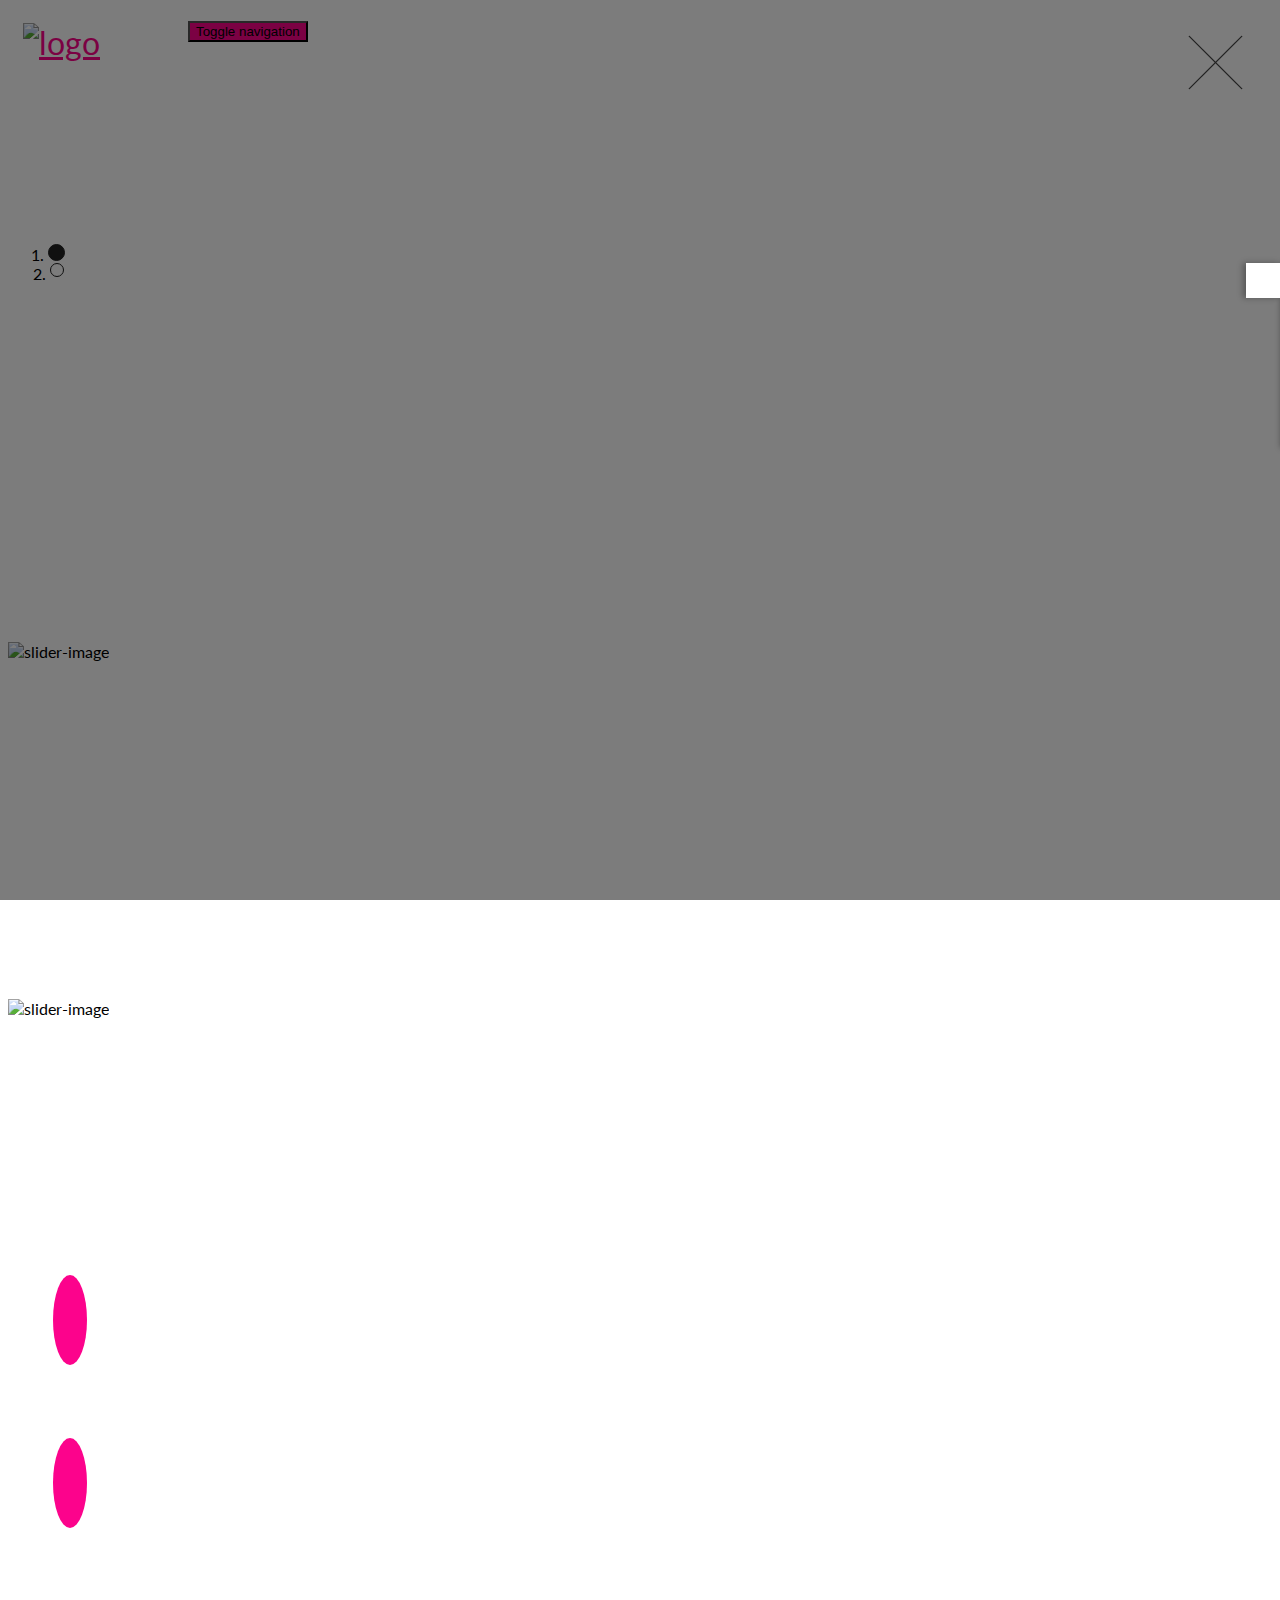
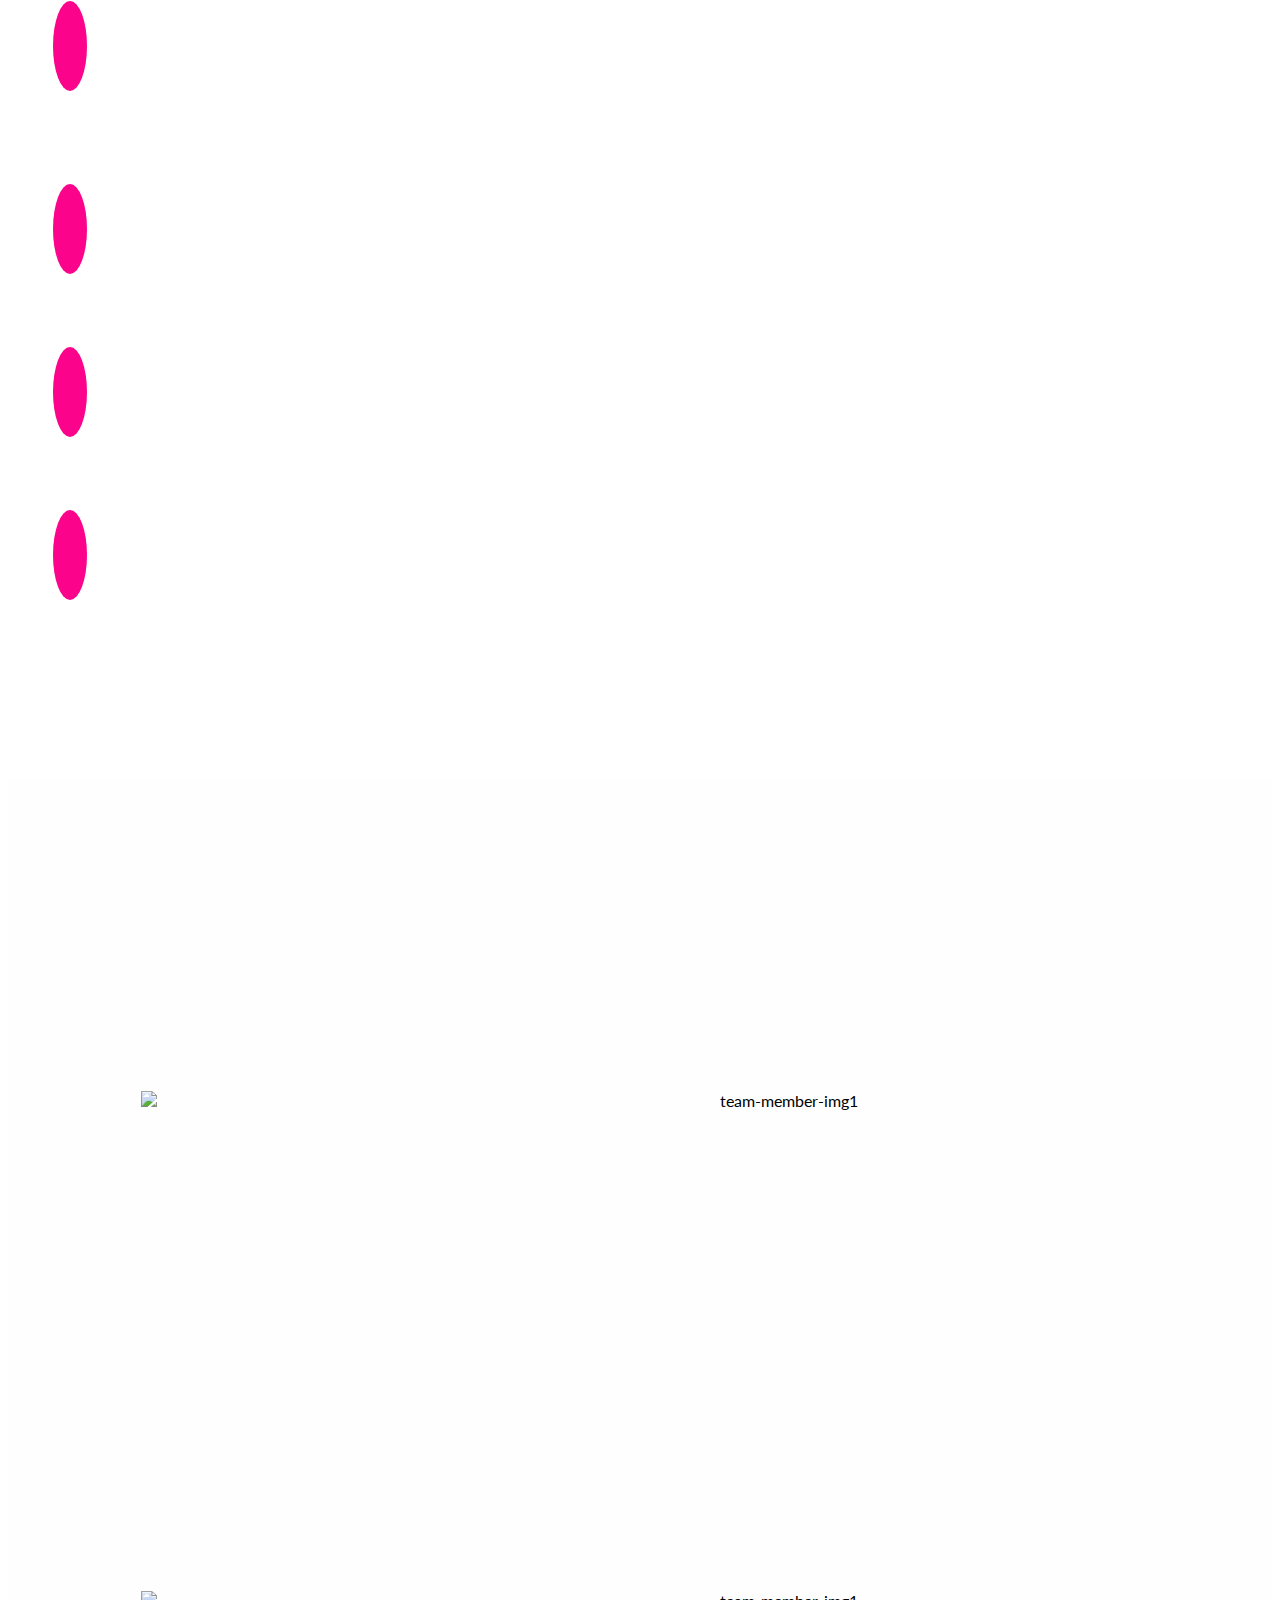
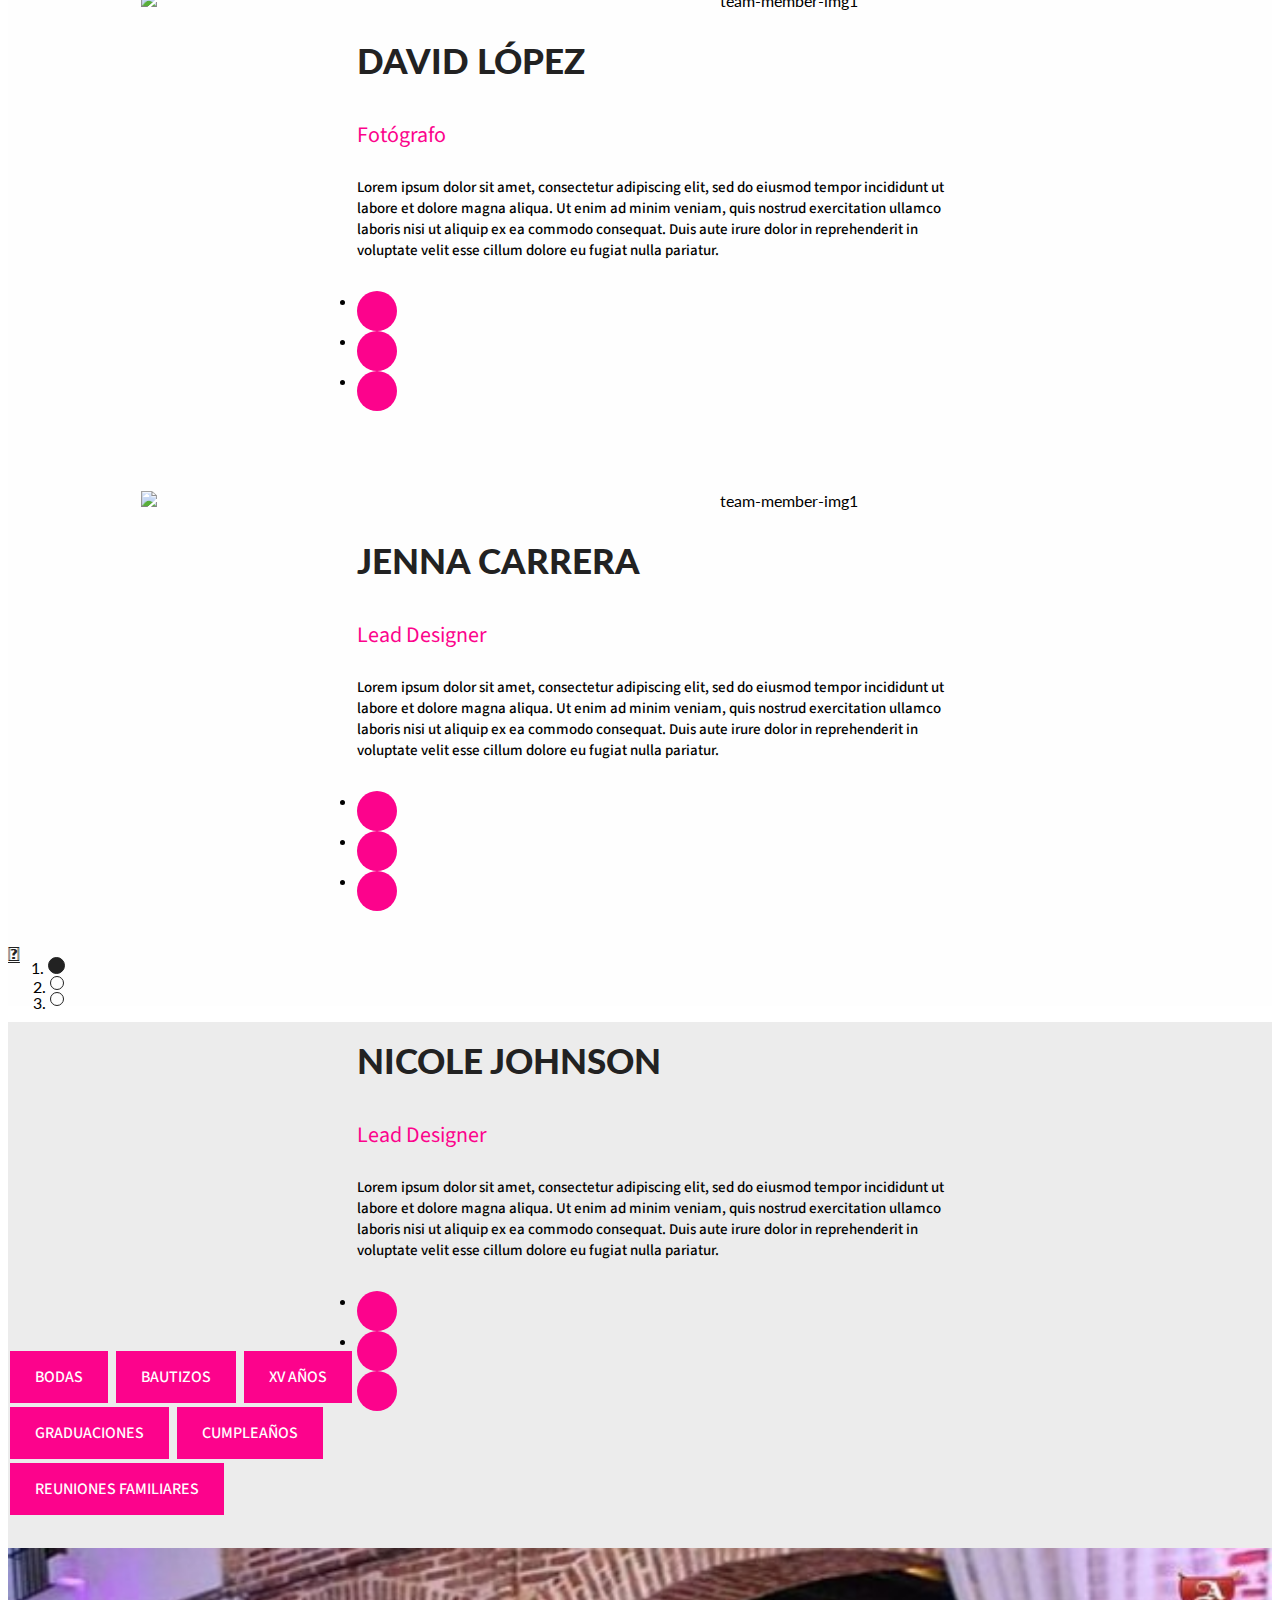
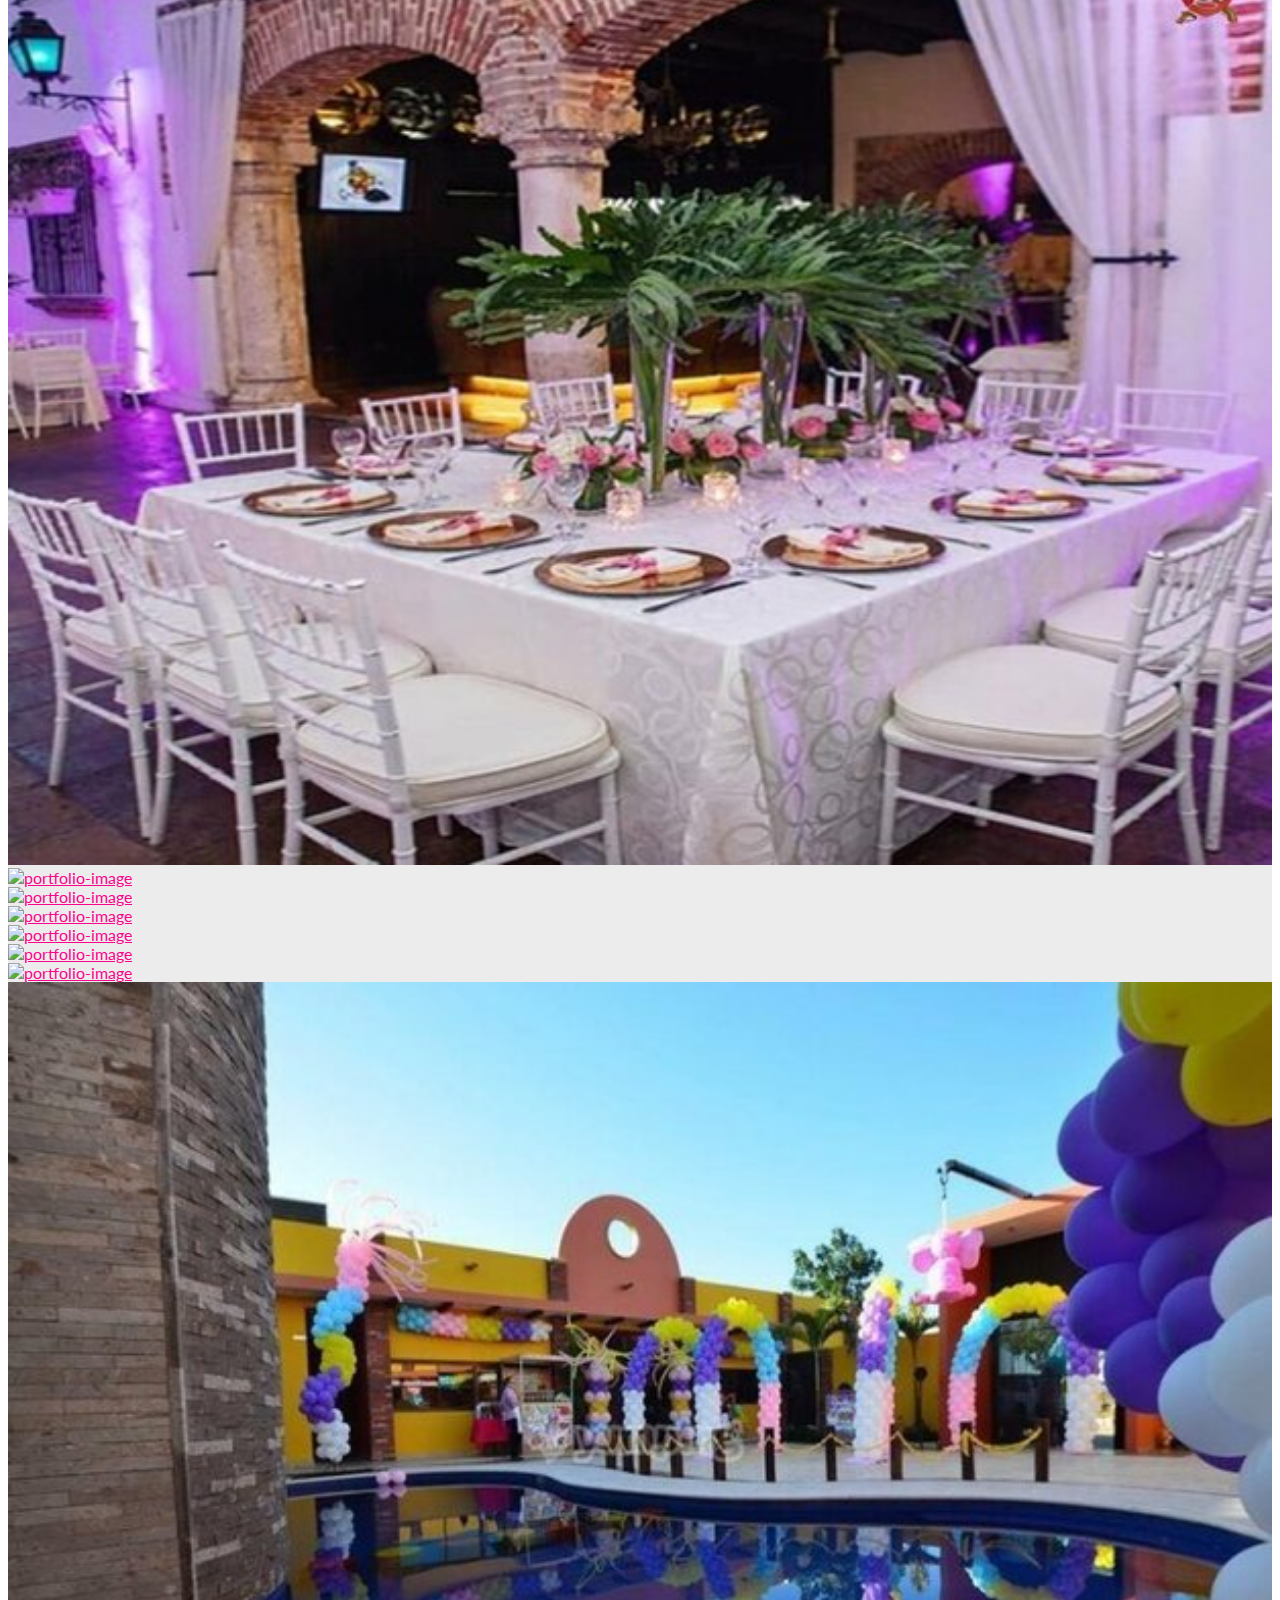
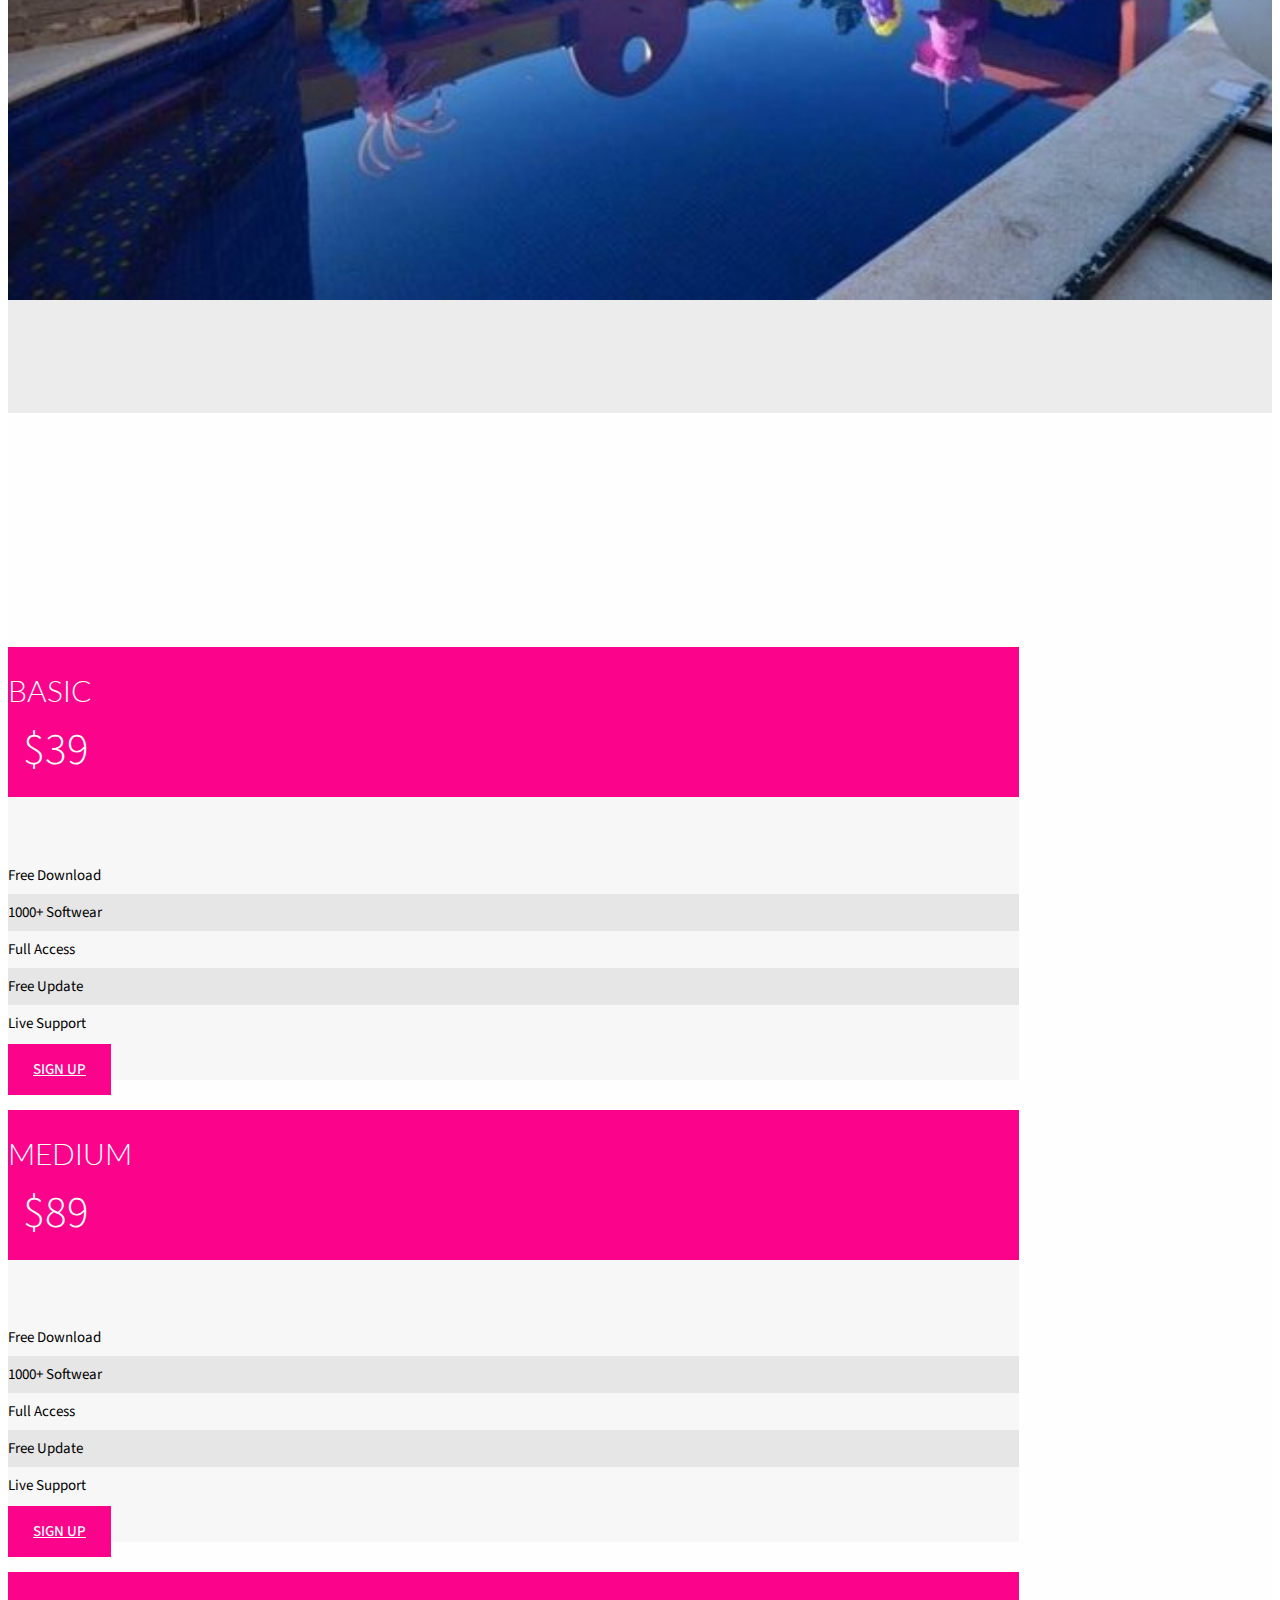
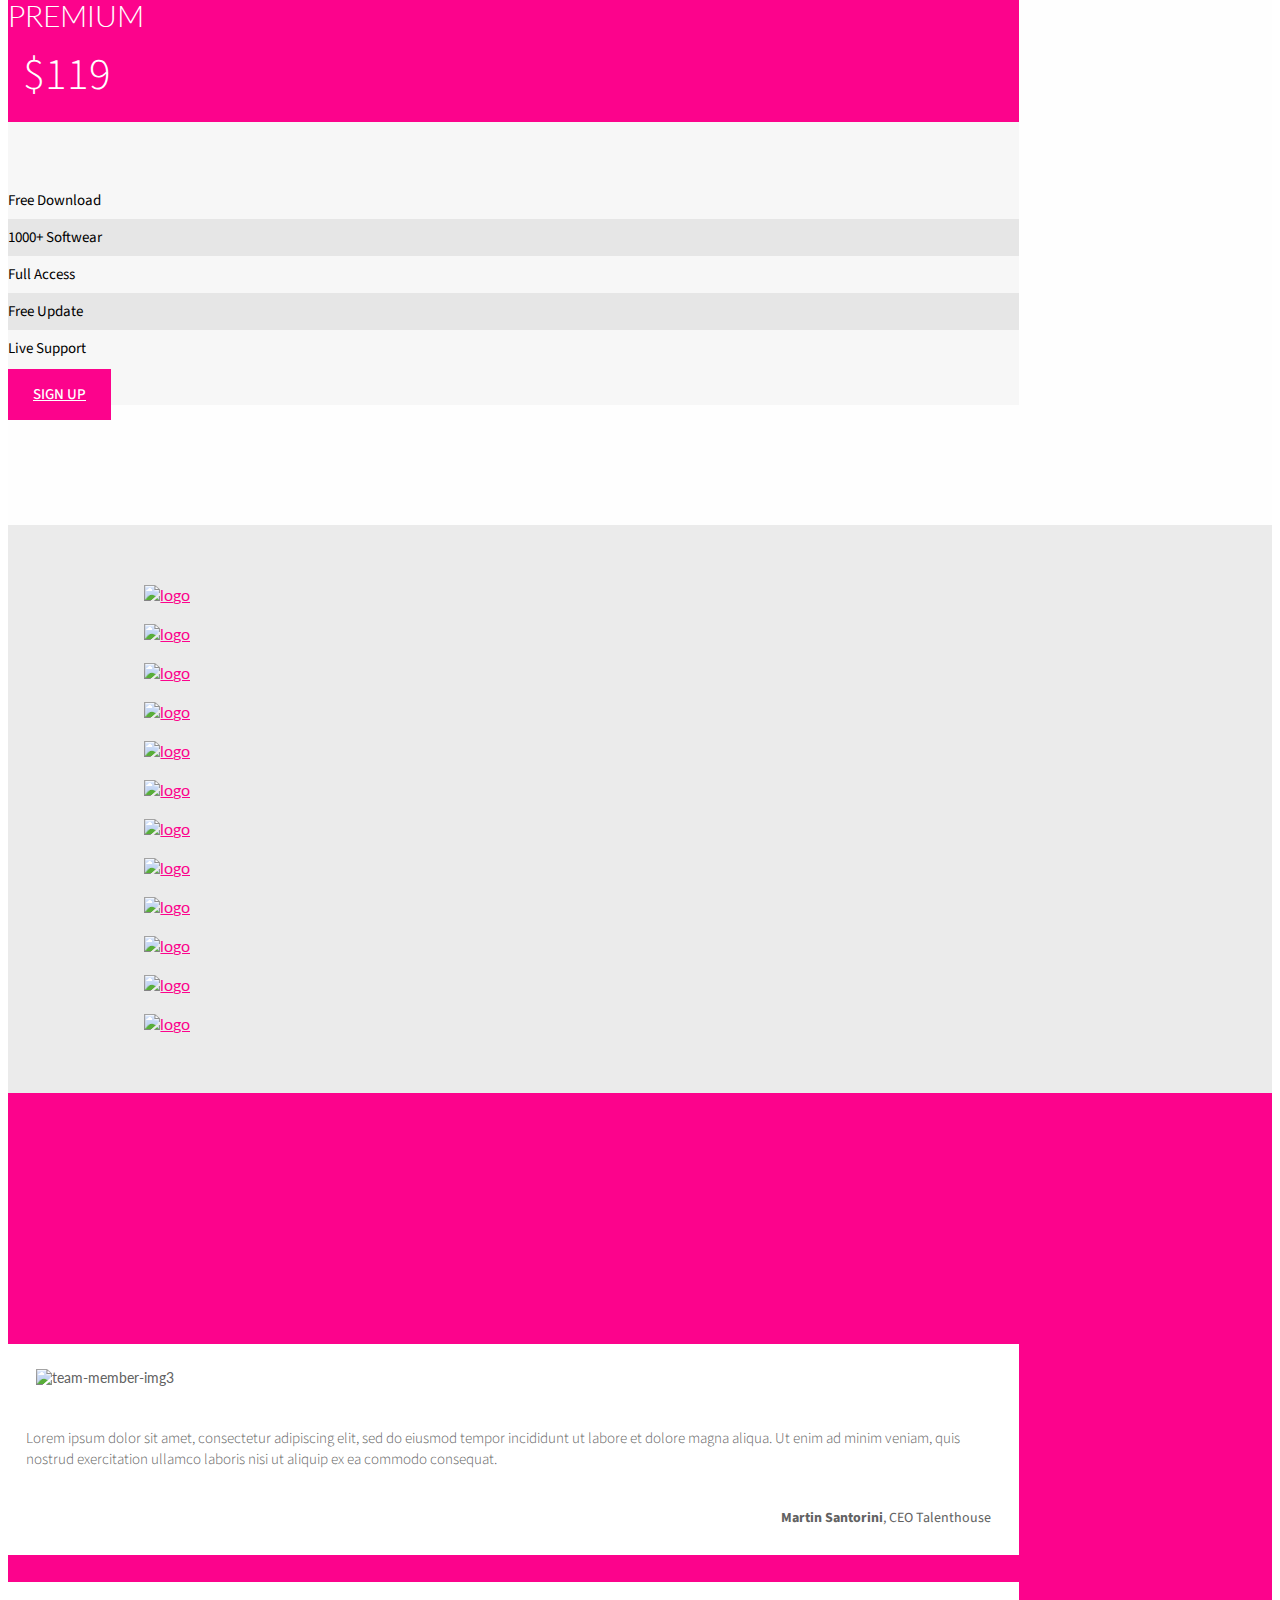
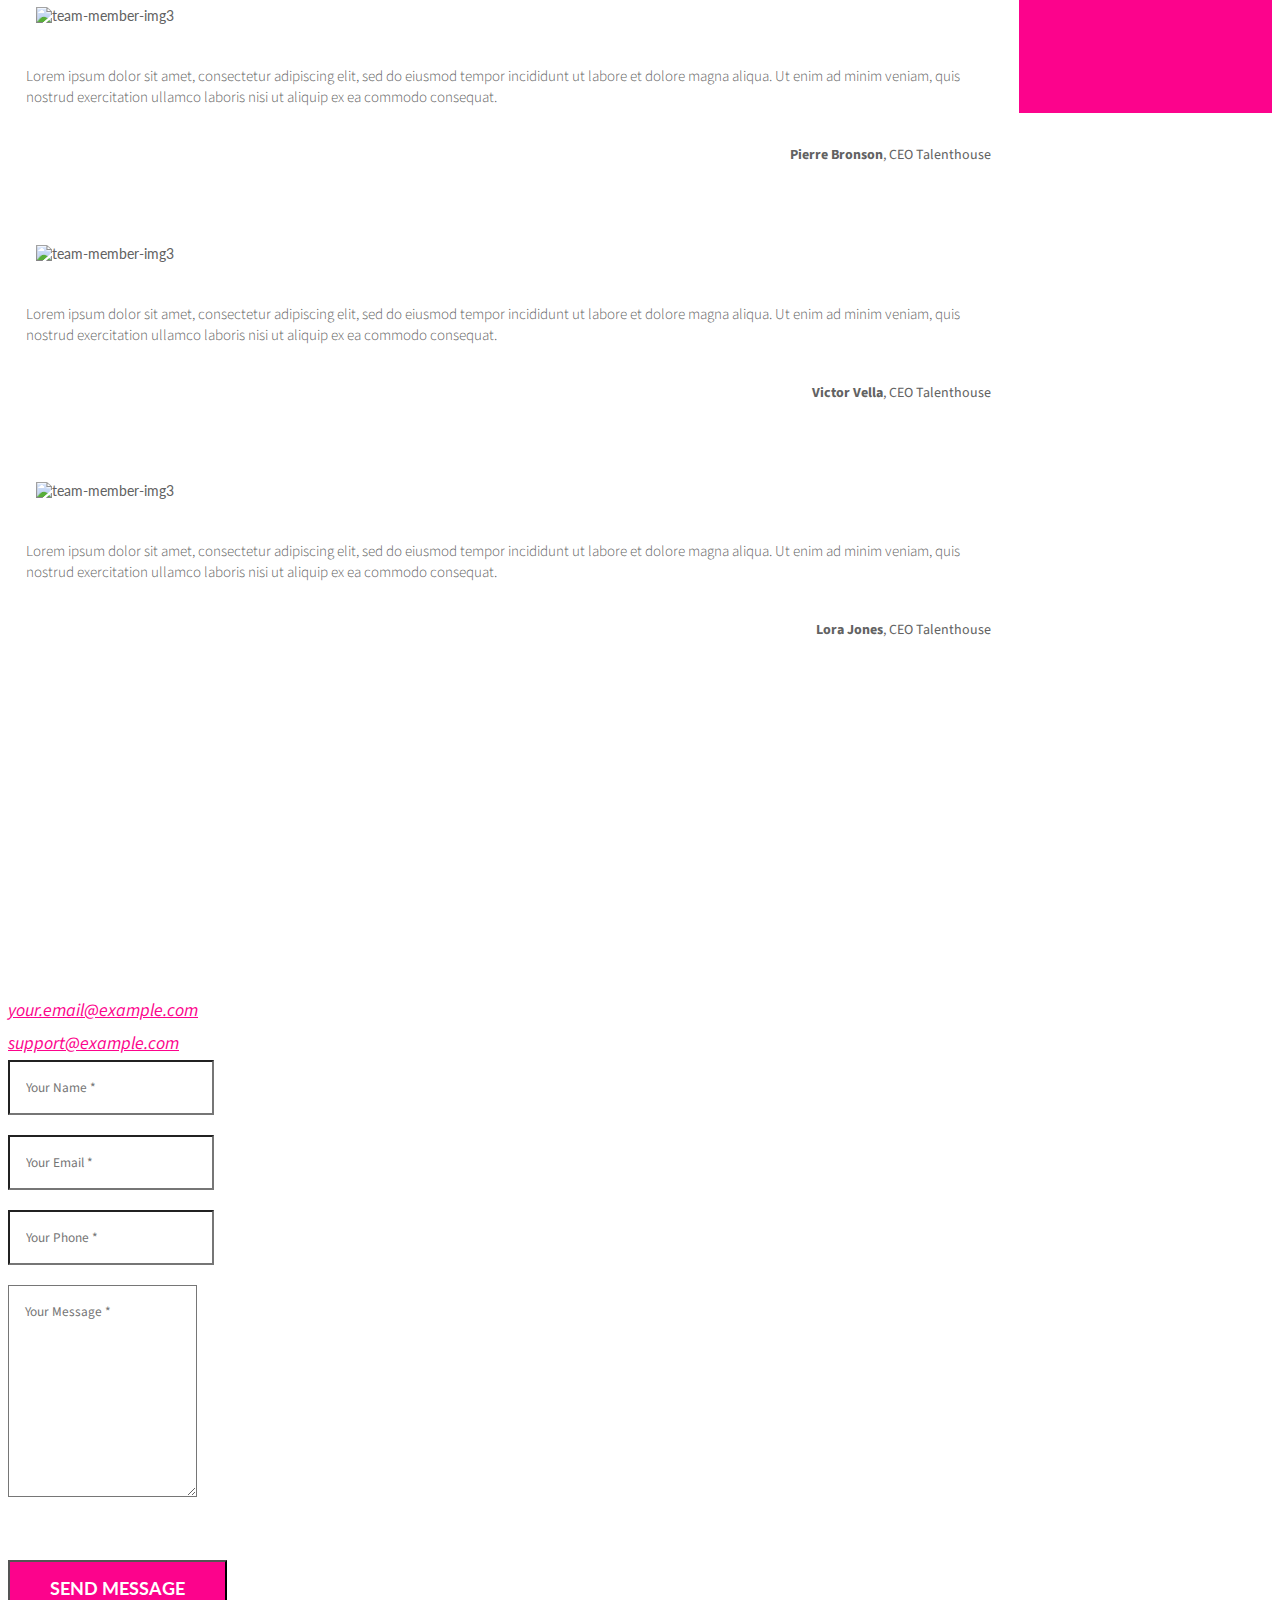
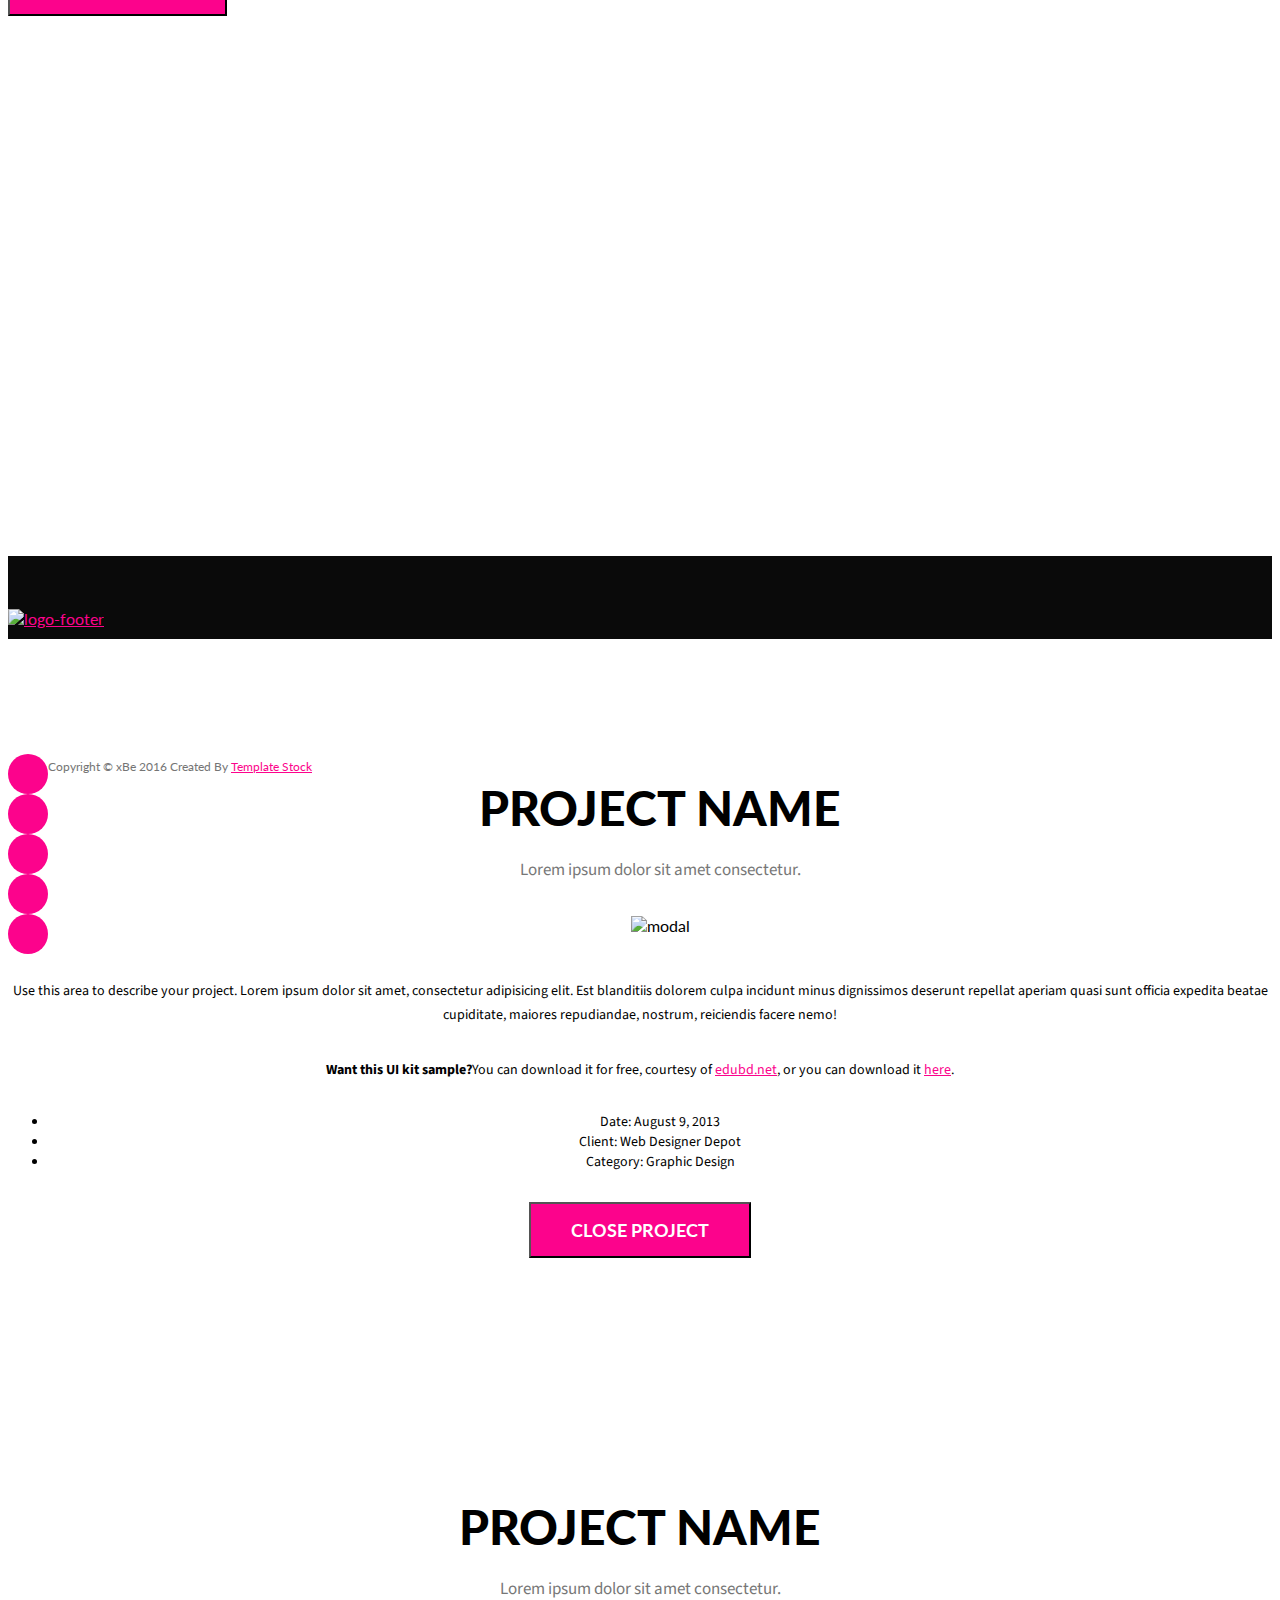
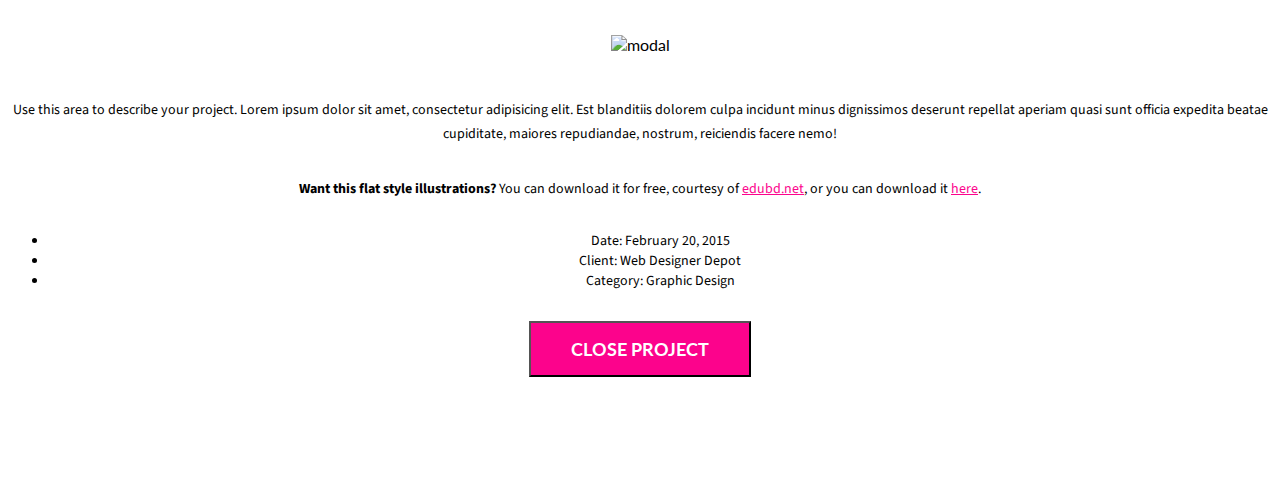
==== commit 7644cfe5: "texto" ====
--- a/index.html
+++ b/index.html
@@ -149,7 +149,7 @@
             <div class="row">
                 <div class="col-lg-12 text-left">
                     <h2 class="section-heading">Servicios</h2>
-                    <h3 class="section-subheading">Lorem ipsum dolor sit amet, consectetur adipiscing elit, sed do eiusmod tempor incididunt ut labore et dolore magna aliqua. Ut enim ad minim veniam, quis nostrud exercitation ullamco laboris nisi ut aliquip ex ea commodo consequat. </h3>
+                    <h3 class="section-subheading">"Cuentanos como lo soñaste y nos encargaremos que cada detalle de tu evento, sea como lo imaginaste". </h3>
                 </div>
             </div>
             <div class="row text-center">
@@ -157,17 +157,17 @@
                 <div class="row first-services">
                     <div class="col-sm-12 col-md-4 service">
                         <i class="fa fa-desktop"></i>
-                        <h4 class="service-heading">Web and Graphic Design</h4>
+                        <h4 class="service-heading">Bodas</h4>
                         <p class="text-services">Lorem ipsum dolor sit amet, consectetur adipisicing elit. Minima maxime quam architecto quo inventore harum ex magni, dicta impedit.</p>
                     </div>
                     <div class="col-sm-12 col-md-4 service">
                         <i class="fa fa-magic"></i>
-                        <h4 class="service-heading">Branding</h4>
+                        <h4 class="service-heading">Bautizos y Comuniones</h4>
                         <p class="text-services">Lorem ipsum dolor sit amet, consectetur adipisicing elit. Minima maxime quam architecto quo inventore harum ex magni, dicta impedit.</p>
                     </div>
                     <div class="col-sm-12 col-md-4 service">
                         <i class="fa fa-cubes"></i>
-                        <h4 class="service-heading">Front End Development</h4>
+                        <h4 class="service-heading">XV Años</h4>
                         <p class="text-services">Lorem ipsum dolor sit amet, consectetur adipisicing elit. Minima maxime quam architecto quo inventore harum ex magni, dicta impedit.</p>
                     </div>
                 </div>
@@ -175,17 +175,17 @@
                 <div class="row second-services">
                     <div class="col-sm-12 col-md-4 service">
                         <i class="fa fa-cogs"></i>
-                        <h4 class="service-heading">Back End Development</h4>
+                        <h4 class="service-heading">Graduaciones</h4>
                         <p class="text-services">Lorem ipsum dolor sit amet, consectetur adipisicing elit. Minima maxime quam architecto quo inventore harum ex magni, dicta impedit.</p>
                     </div>
                     <div class="col-sm-12 col-md-4 service">
                         <i class="fa fa-laptop"></i>
-                        <h4 class="service-heading">Responsive Design</h4>
+                        <h4 class="service-heading">Cumpleaños o aniversarios</h4>
                         <p class="text-services">Lorem ipsum dolor sit amet, consectetur adipisicing elit. Minima maxime quam architecto quo inventore harum ex magni, dicta impedit.</p>
                     </div>
                     <div class="col-sm-12 col-md-4 service">
                         <i class="fa fa-heart"></i>
-                        <h4 class="service-heading">Consulting</h4>
+                        <h4 class="service-heading">Reuniones Familiares</h4>
                         <p class="text-services">Lorem ipsum dolor sit amet, consectetur adipisicing elit. Minima maxime quam architecto quo inventore harum ex magni, dicta impedit.</p>
                     </div>
                 </div>
@@ -210,8 +210,8 @@
                             <img src="img/team/david.png" alt="team-member-img1">
                         </div>
                         <div class="col-xs-12 col-sm-8 col-md-8 team-member-bio">
-                            <h3 class="team-member-name">David Farland</h3>
-                            <p class="text-muted-role">Full Stack Developer</p>
+                            <h3 class="team-member-name">David López</h3>
+                            <p class="text-muted-role">Fotógrafo</p>
                             <p class="team-text-short">Lorem ipsum dolor sit amet, consectetur adipiscing elit, sed do eiusmod tempor incididunt ut labore et dolore magna aliqua. Ut enim ad minim veniam, quis nostrud exercitation ullamco laboris nisi ut aliquip ex ea commodo consequat. Duis aute irure dolor in reprehenderit in voluptate velit esse cillum dolore eu fugiat nulla pariatur. </p>
                             <ul class="list-inline social-buttons">
                                 <li><a href="#"><i class="fa fa-twitter"></i></a>
@@ -288,12 +288,12 @@
                 </div>
                 <div class="col-xs-12 col-md-12 portfolio-submenu text-center">
                     <ul class="filter">
-                        <li><a class="active" href="#" data-filter="*">All</a></li>
-                        <li><a href="#" data-filter=".wordpress">WordPress</a></li>
-                        <li><a href="#" data-filter=".html">Web Design</a></li>
-                        <li><a href="#" data-filter=".graphic">Graphic Design</a></li>
-                        <li><a href="#" data-filter=".php">PHP</a></li>
-                        <li><a href="#" data-filter=".bootstrap">Bootstrap</a></li>
+                        <li><a class="active" href="#" data-filter="*">Bodas</a></li>
+                        <li><a href="#" data-filter=".wordpress">Bautizos</a></li>
+                        <li><a href="#" data-filter=".html">XV Años</a></li>
+                        <li><a href="#" data-filter=".graphic">Graduaciones</a></li>
+                        <li><a href="#" data-filter=".php">Cumpleaños</a></li>
+                        <li><a href="#" data-filter=".bootstrap">Reuniones Familiares</a></li>
                     </ul>
                     <!--/#portfolio-filter-->
                 </div>
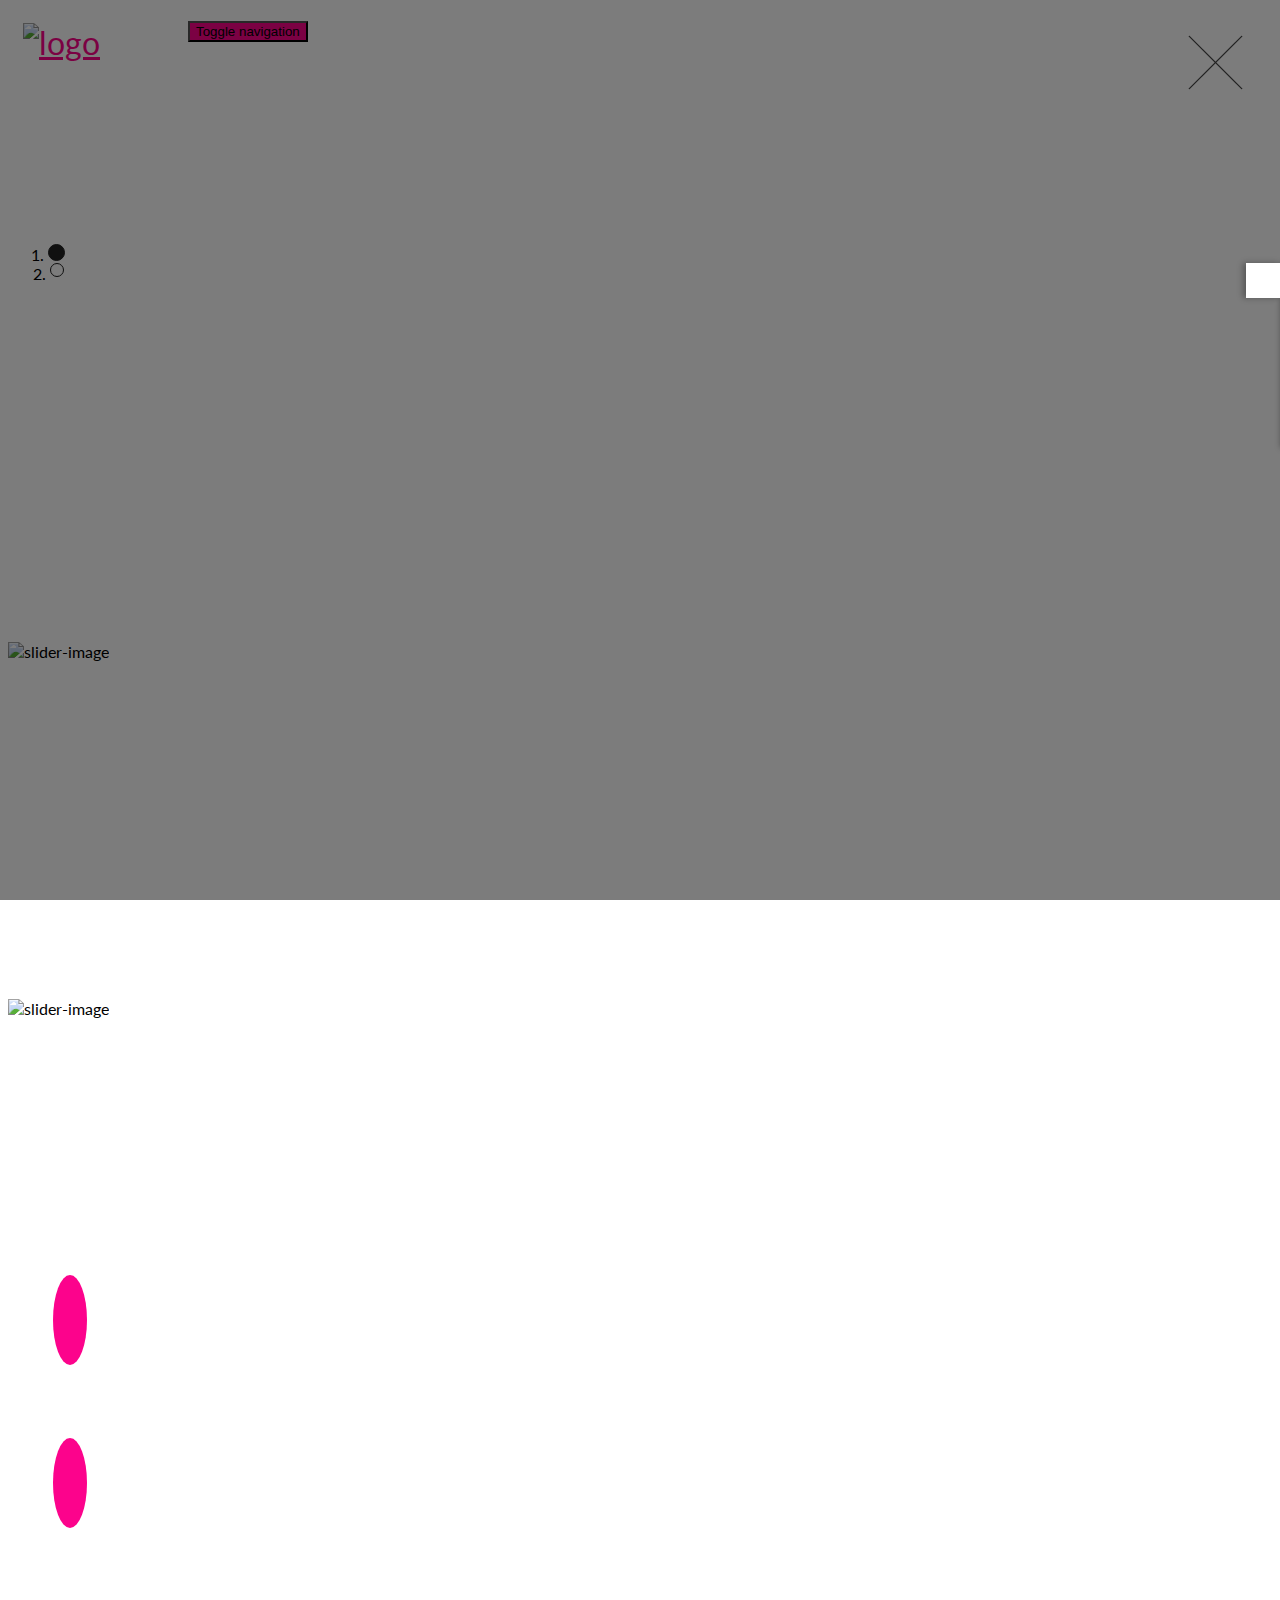
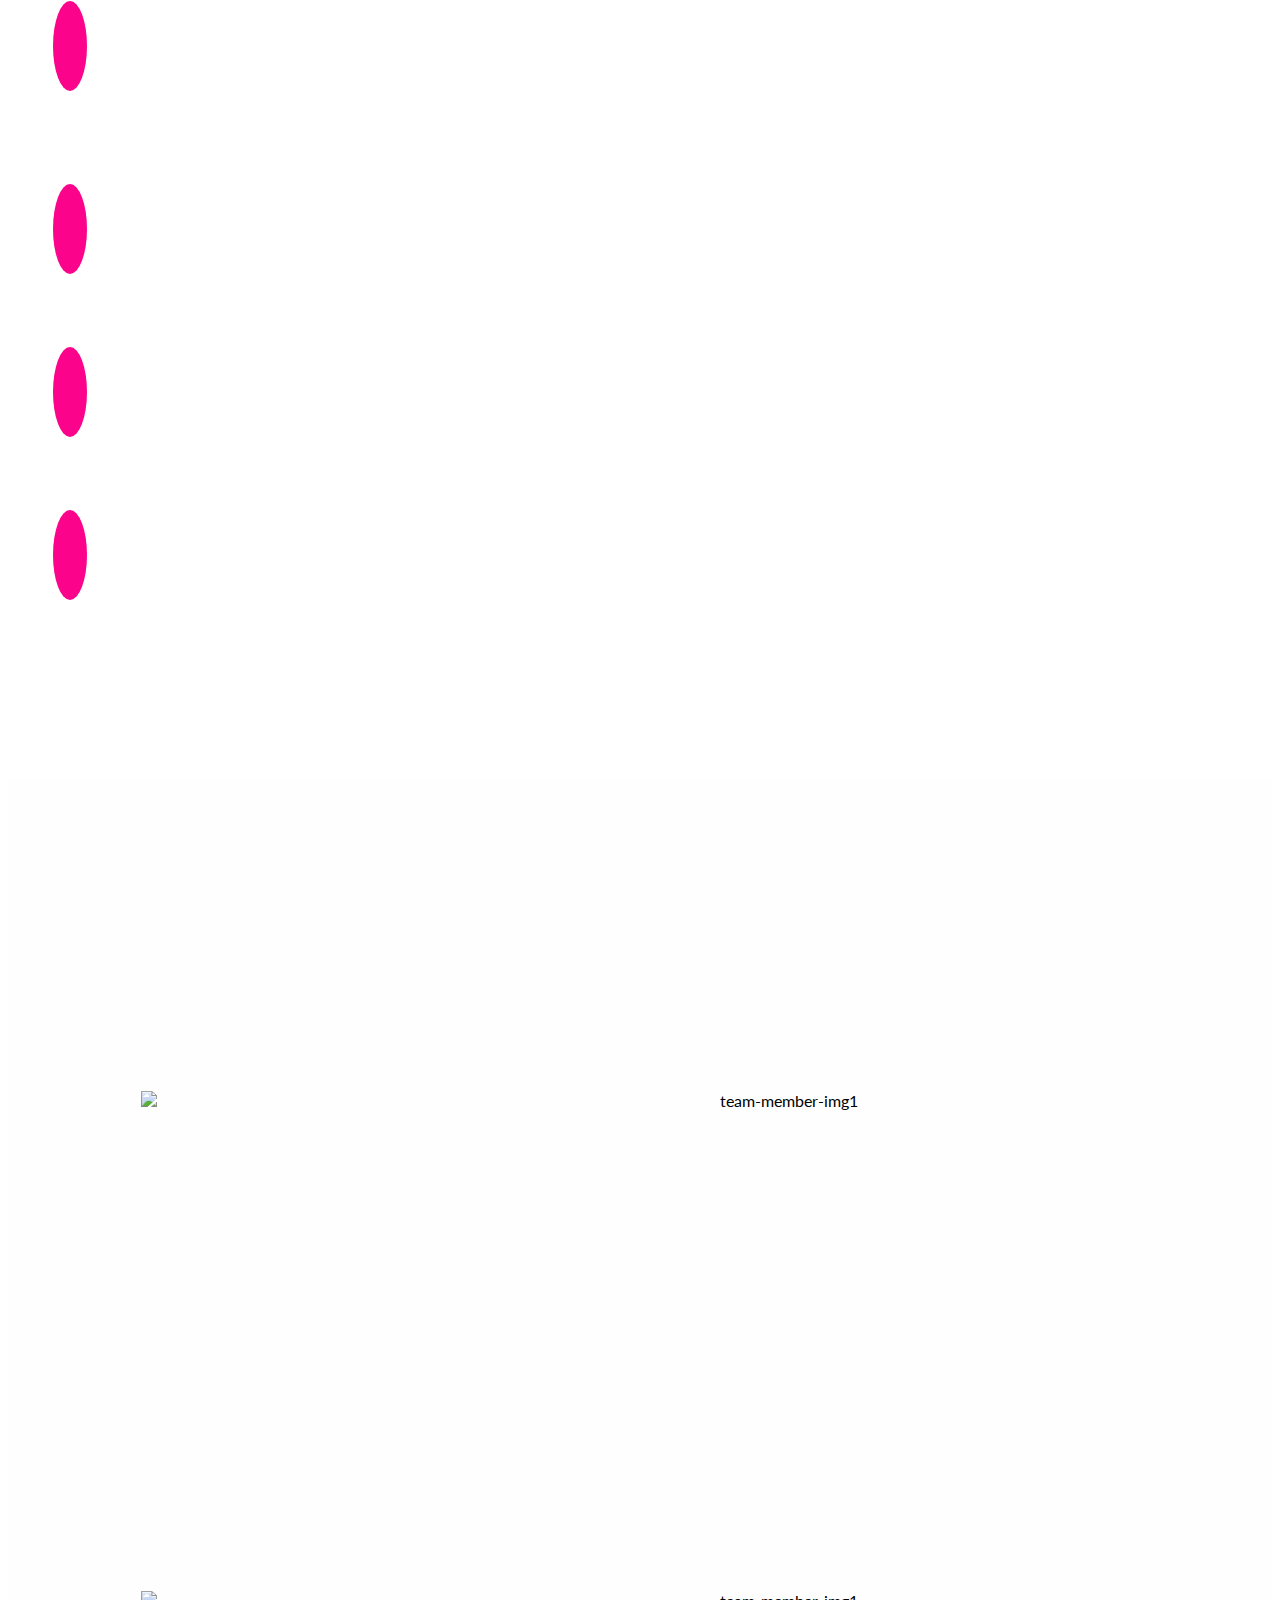
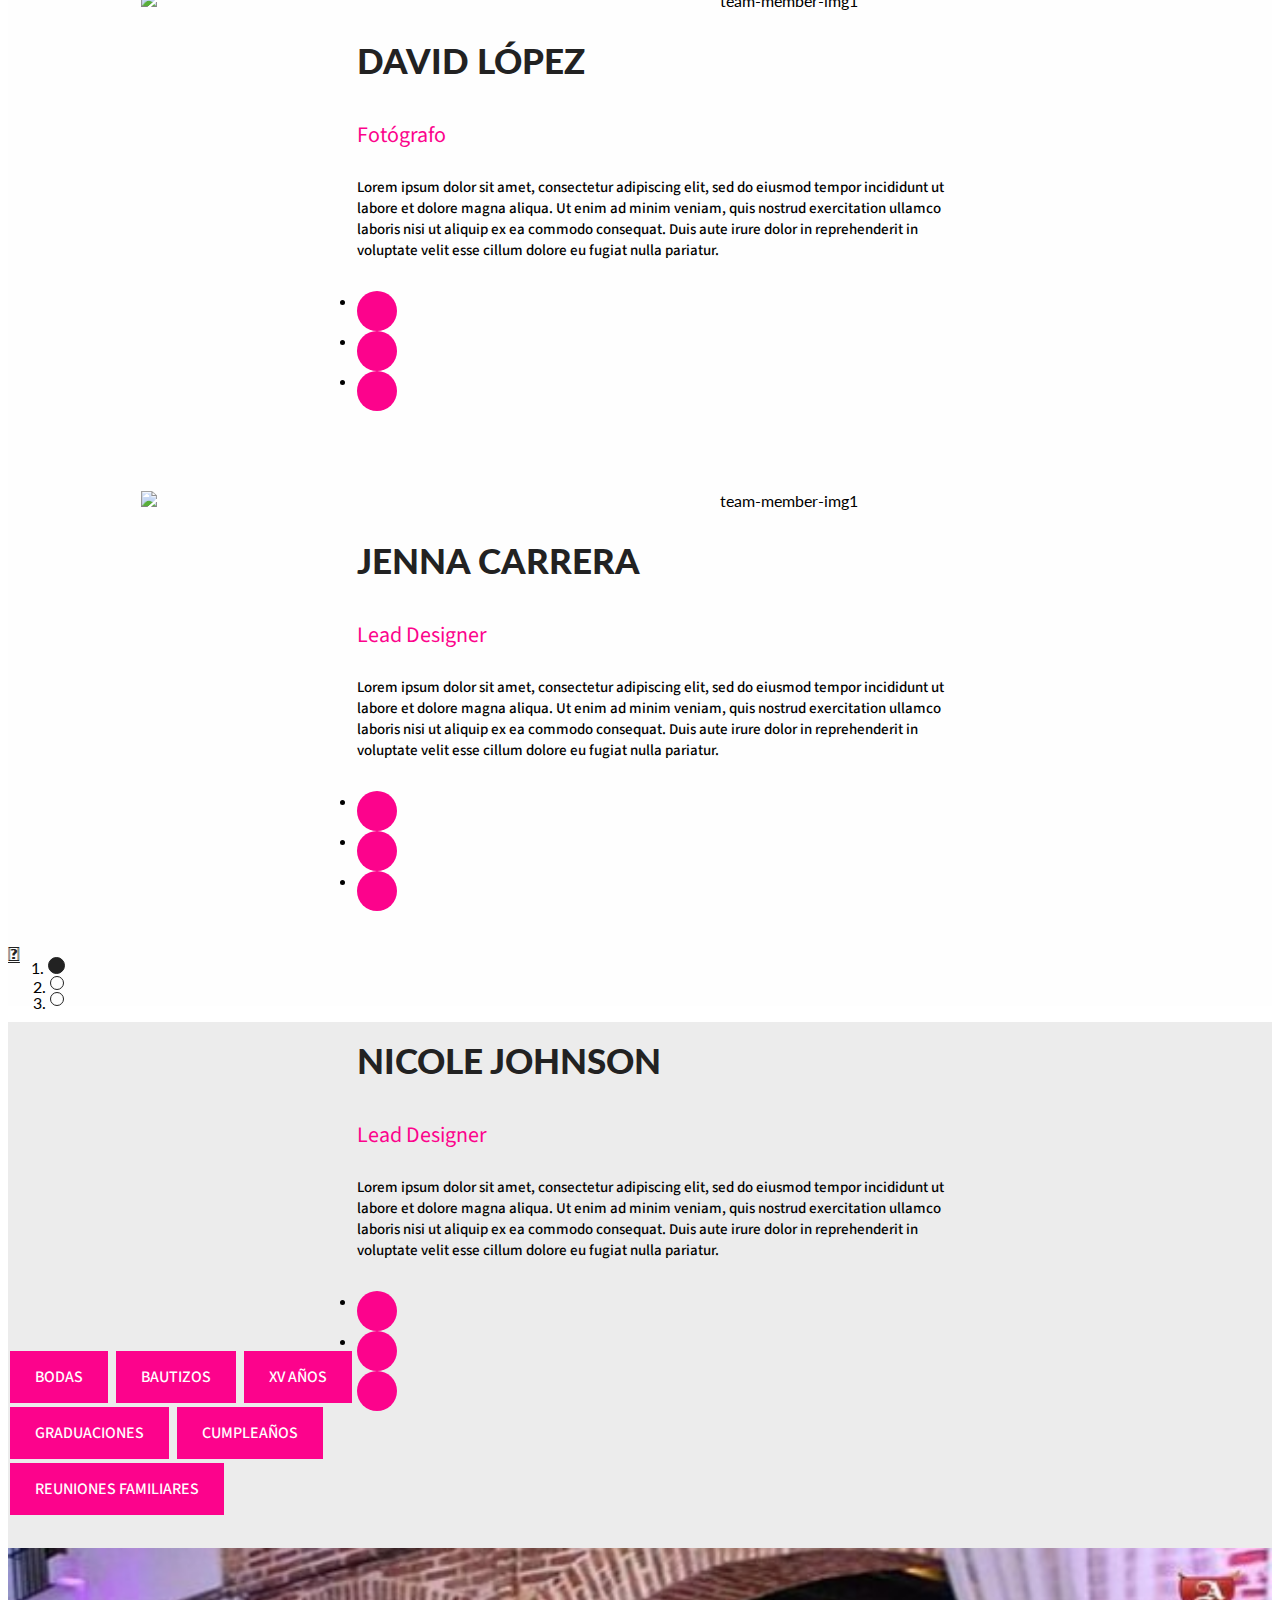
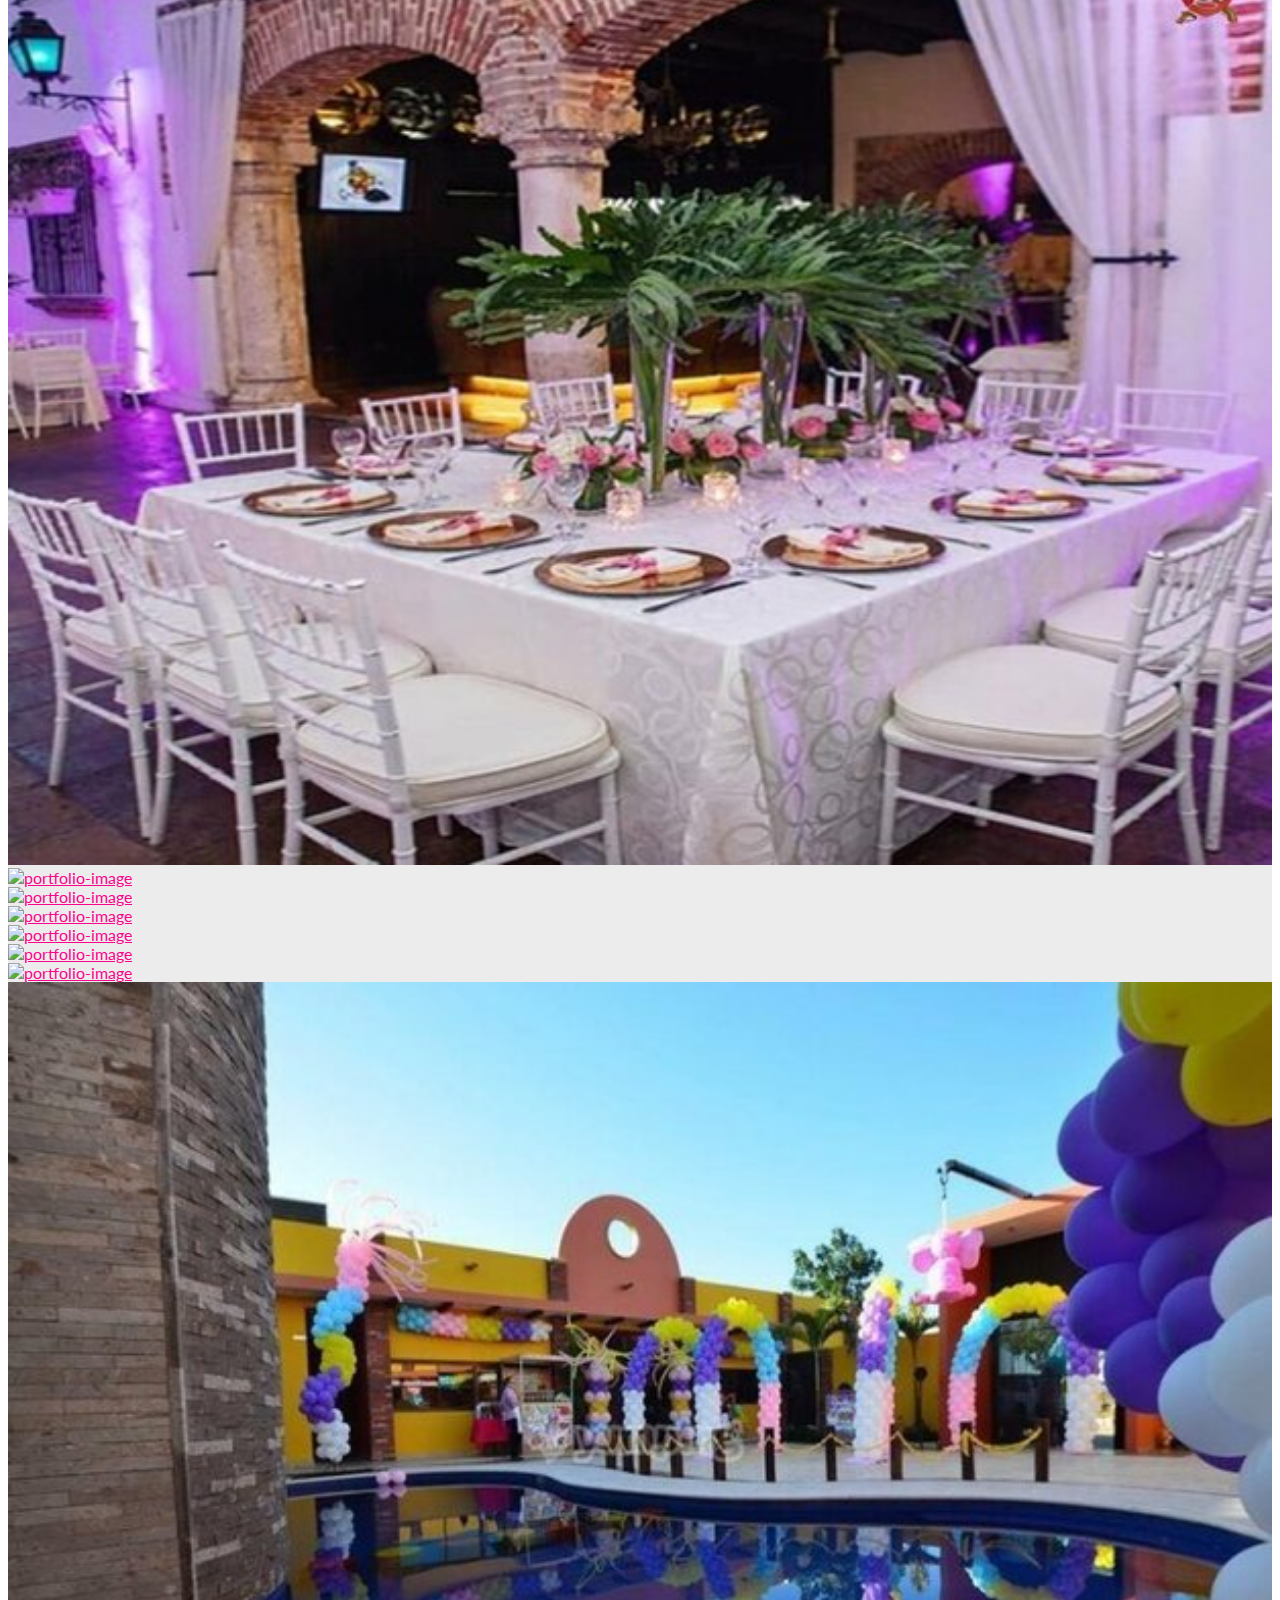
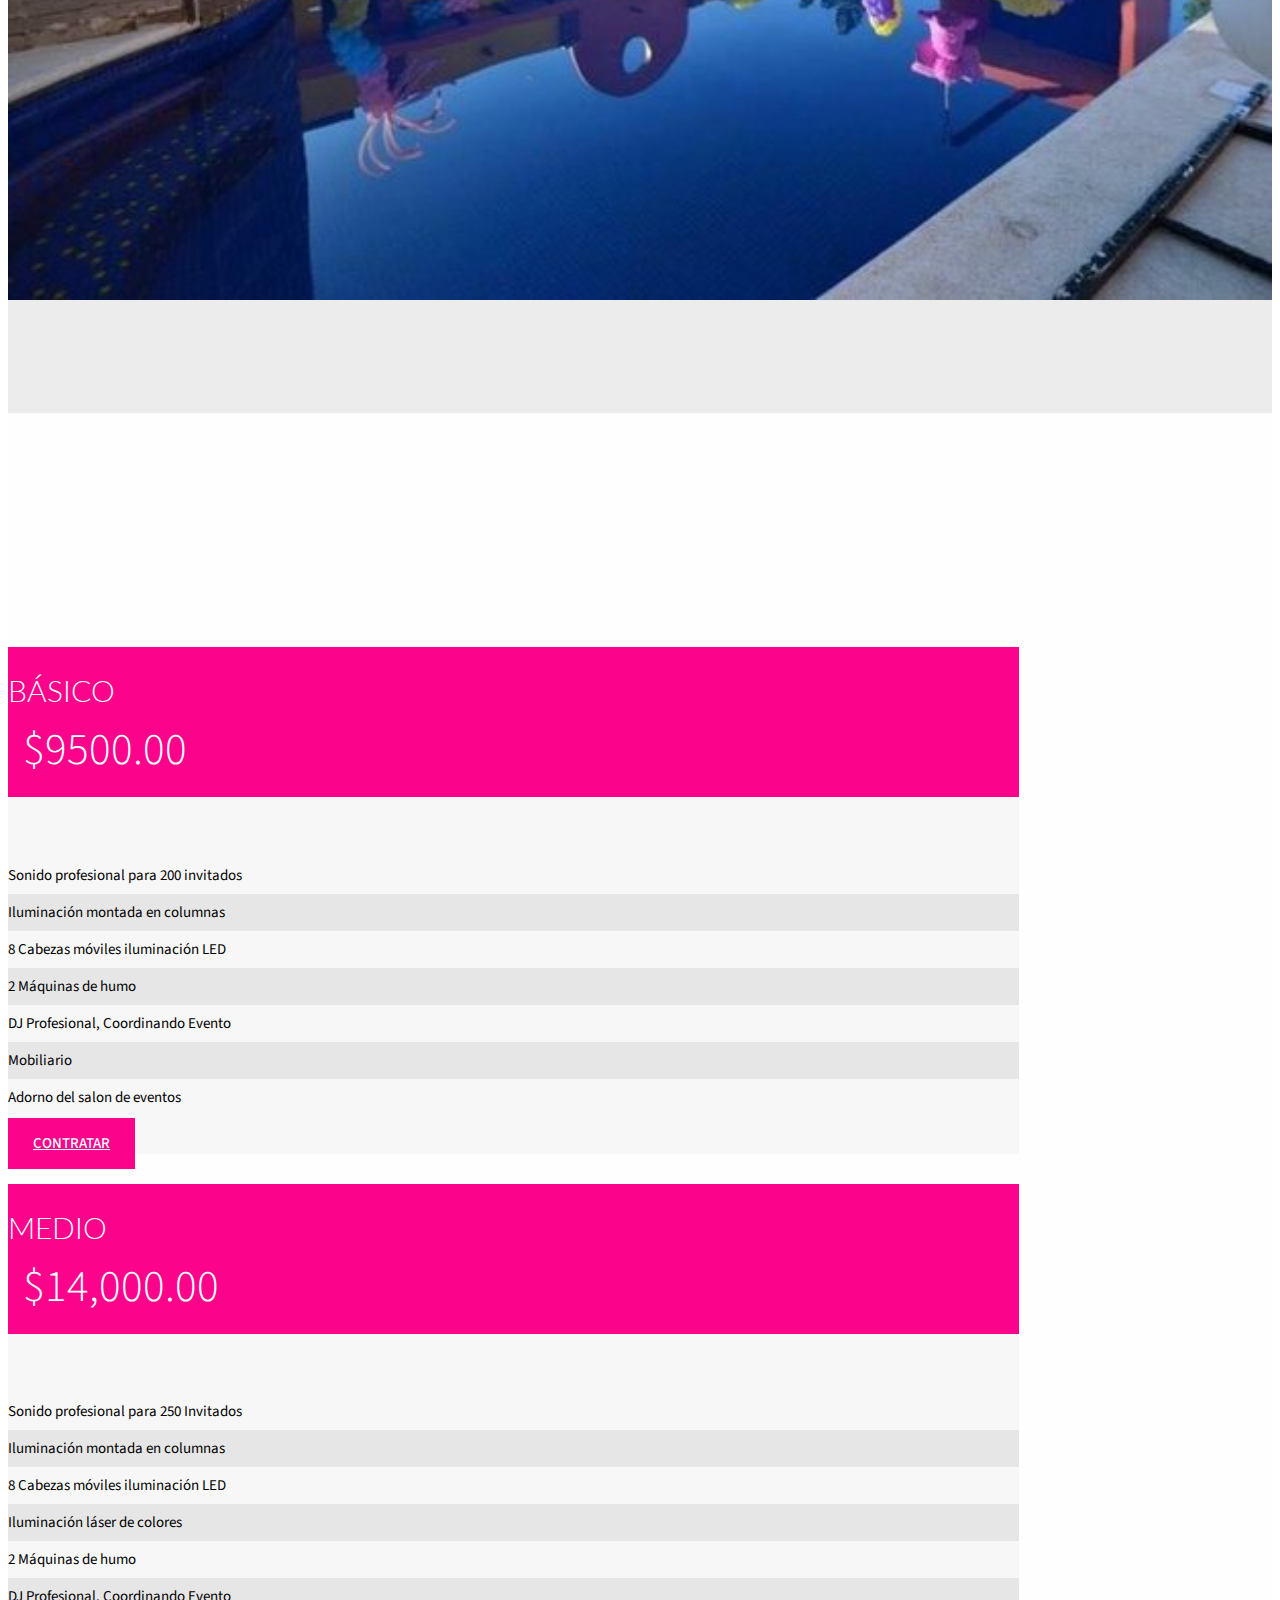
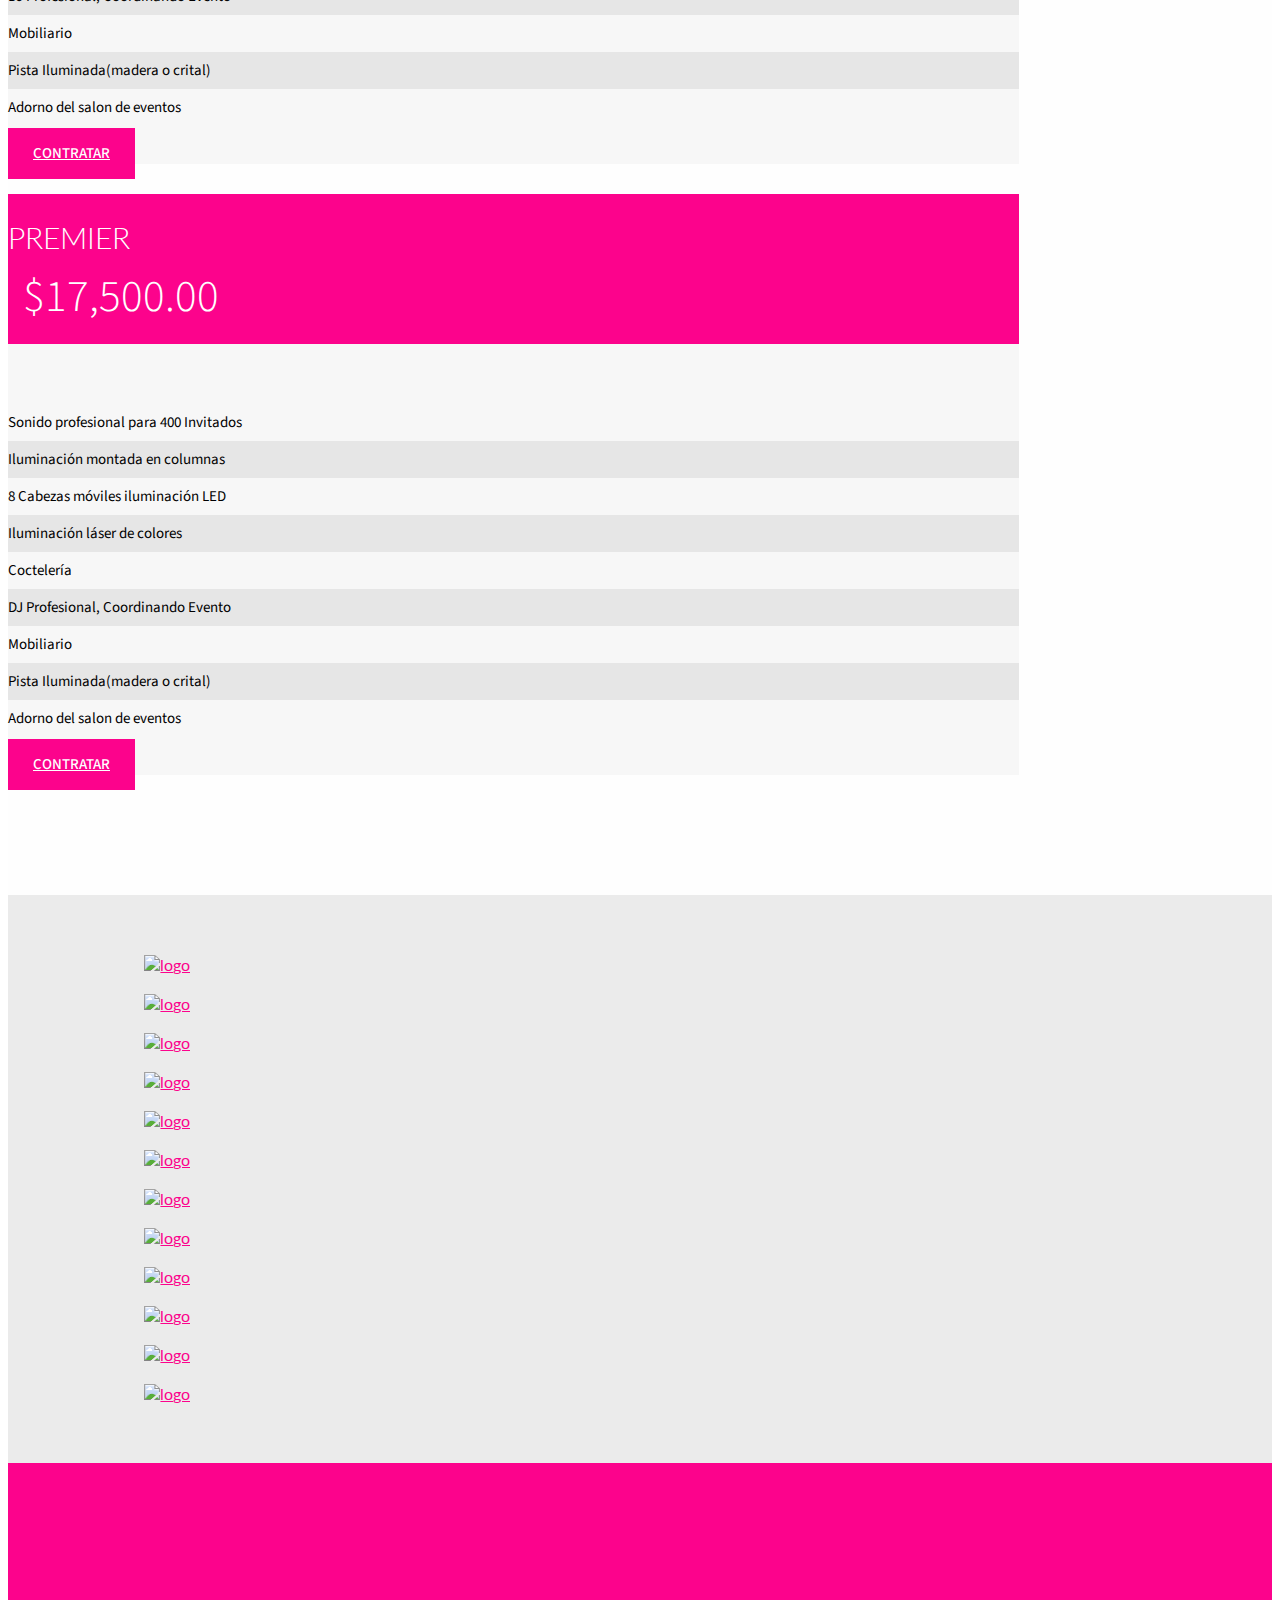
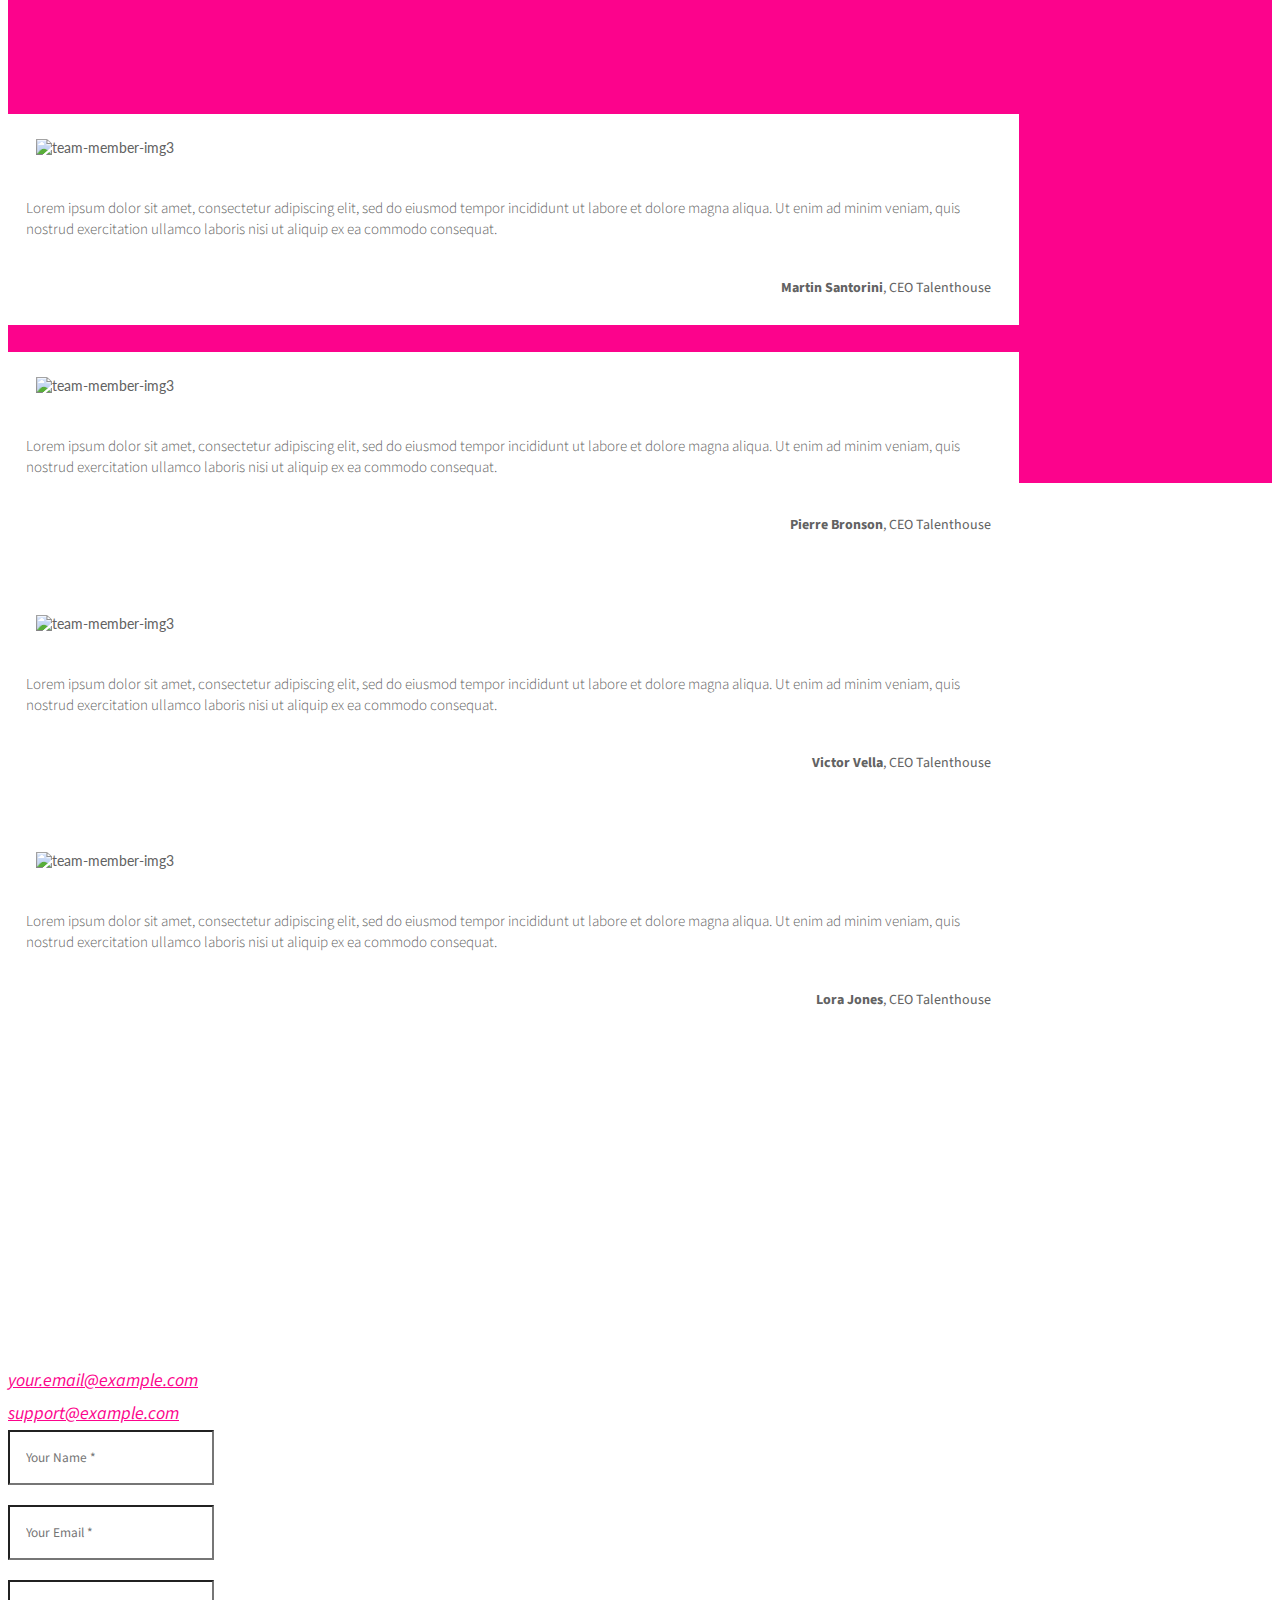
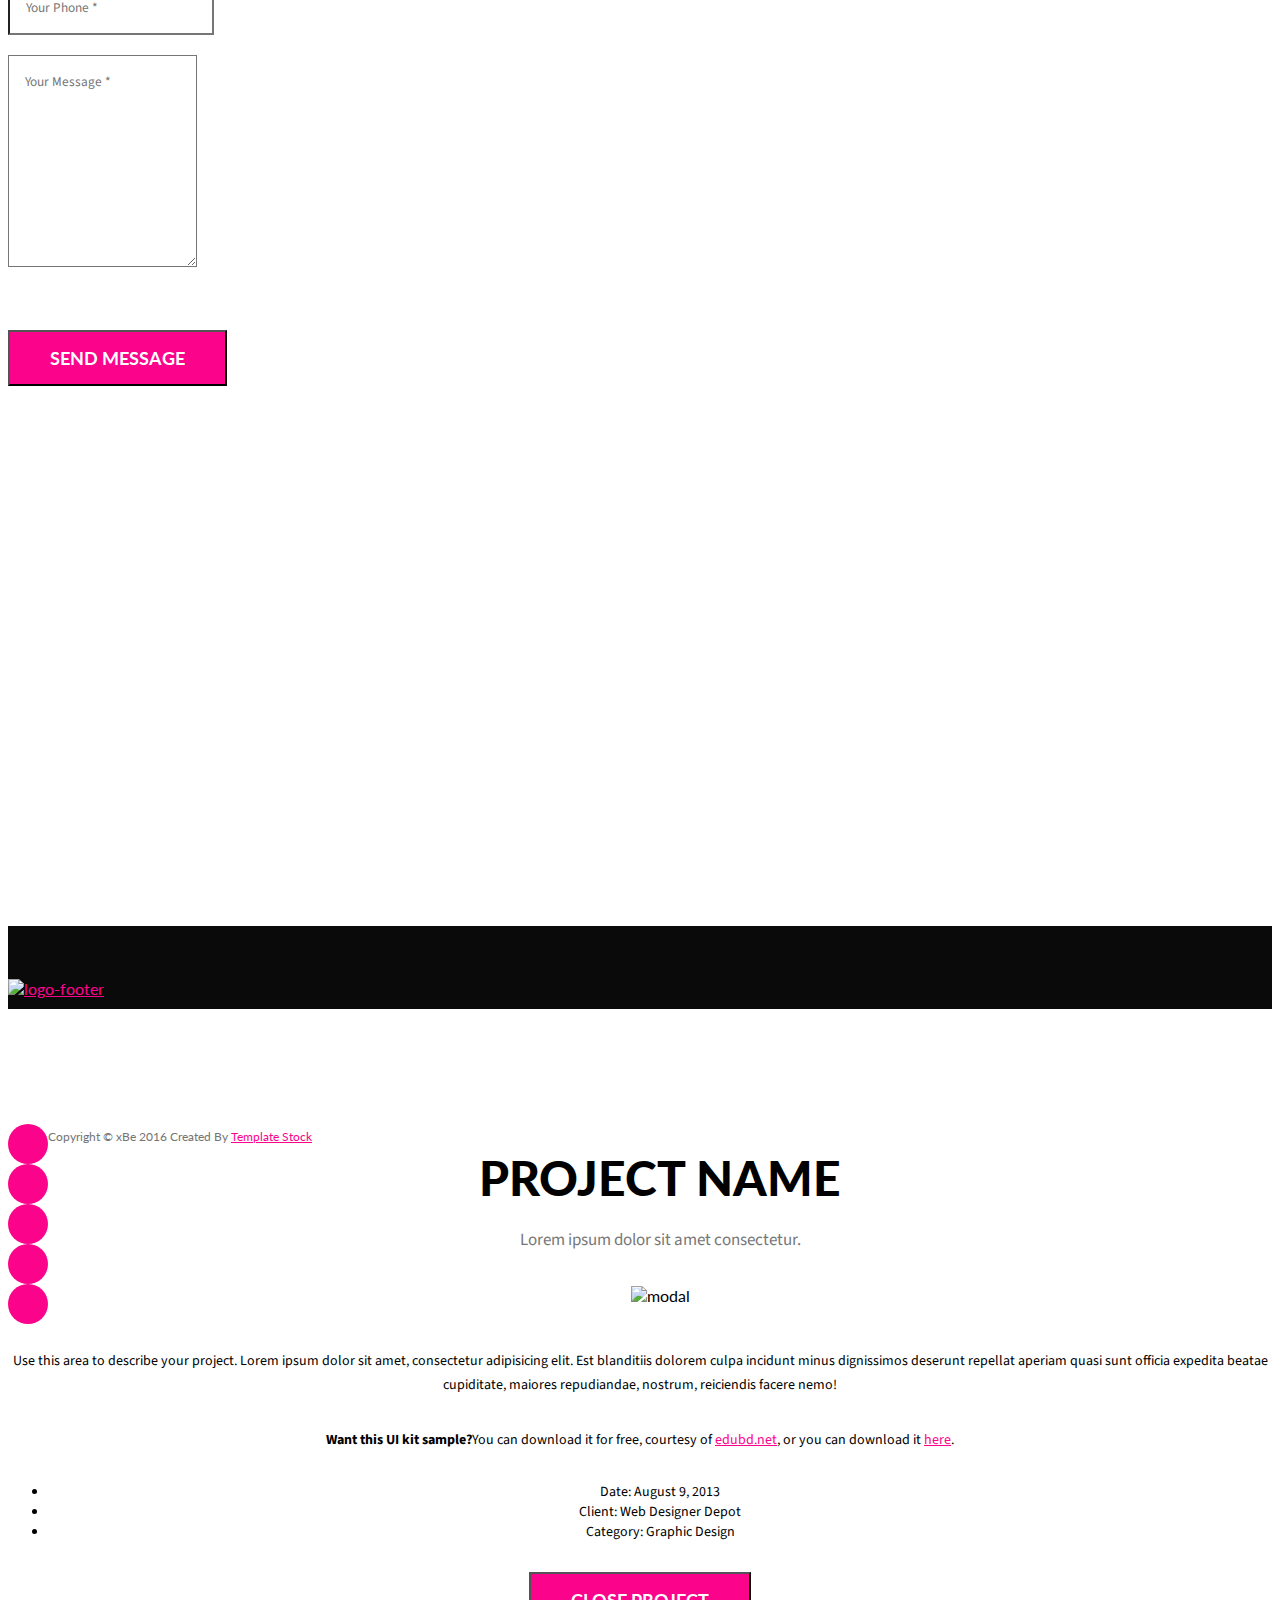
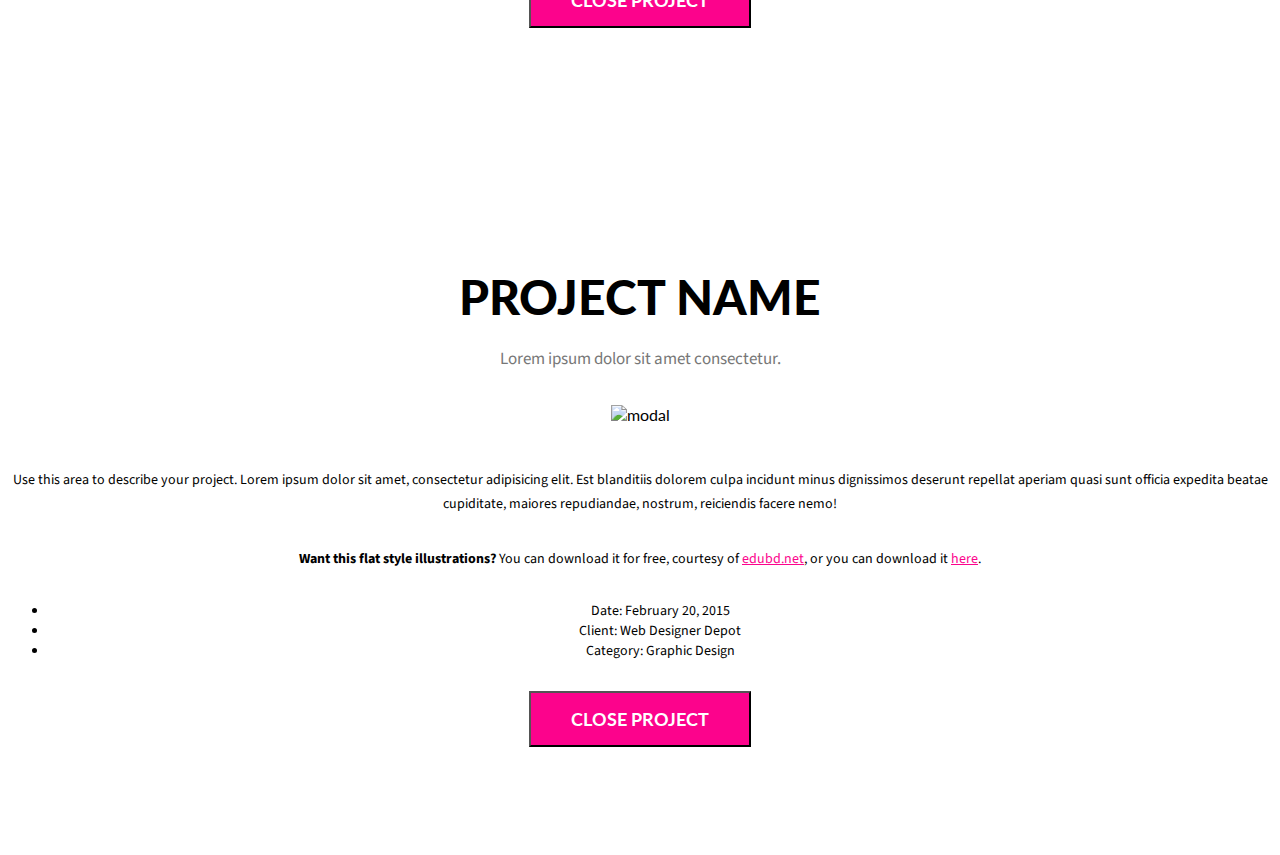
==== commit 1d40a99a: "Cambio de precios" ====
--- a/index.html
+++ b/index.html
@@ -306,8 +306,8 @@
                         <div class="hover-bg">
                             <a href="#portfolioModal1" class="portfolio-link" data-toggle="modal">
                                 <div class="hover-text">
-                                    <h4>Wine Label</h4>
-                                    <h5>Branding</h5>
+                                    <h4>Bautizos</h4>
+                                    <h5>Evento</h5>
                                     <div class="clearfix"></div>
                                     <i class="fa fa-plus"></i>
                                 </div>
@@ -321,8 +321,8 @@
                         <div class="hover-bg">
                             <a href="#portfolioModal2" class="portfolio-link" data-toggle="modal">
                                 <div class="hover-text">
-                                    <h4>Business Card</h4>
-                                    <h5>Stationary</h5>
+                                    <h4>Bodas</h4>
+                                    <h5>Evento</h5>
                                     <div class="clearfix"></div>
                                     <i class="fa fa-plus"></i>
                                 </div>
@@ -336,8 +336,8 @@
                         <div class="hover-bg">
                             <a href="#portfolioModal1" class="portfolio-link" data-toggle="modal">
                                 <div class="hover-text">
-                                    <h4>Logo Design</h4>
-                                    <h5>Branding</h5>
+                                    <h4>XV Años</h4>
+                                    <h5>Evento</h5>
                                     <div class="clearfix"></div>
                                     <i class="fa fa-plus"></i>
                                 </div>
@@ -351,8 +351,8 @@
                         <div class="hover-bg">
                             <a href="#portfolioModal2" class="portfolio-link" data-toggle="modal">
                                 <div class="hover-text">
-                                    <h4>Logo Design</h4>
-                                    <h5>Branding</h5>
+                                    <h4>Cumpleaños</h4>
+                                    <h5>Evento</h5>
                                     <div class="clearfix"></div>
                                     <i class="fa fa-plus"></i>
                                 </div>
@@ -366,8 +366,8 @@
                         <div class="hover-bg">
                             <a href="#portfolioModal1" class="portfolio-link" data-toggle="modal">
                                 <div class="hover-text">
-                                    <h4>Web Design</h4>
-                                    <h5>Web Design</h5>
+                                    <h4>Graduaciones</h4>
+                                    <h5>Evento</h5>
                                     <div class="clearfix"></div>
                                     <i class="fa fa-plus"></i>
                                 </div>
@@ -381,8 +381,8 @@
                         <div class="hover-bg">
                             <a href="#portfolioModal2" class="portfolio-link" data-toggle="modal">
                                 <div class="hover-text">
-                                    <h4>Packageing and Label Design</h4>
-                                    <h5>Branding</h5>
+                                    <h4>Reuniones Fmiliares</h4>
+                                    <h5>Evento</h5>
                                     <div class="clearfix"></div>
                                     <i class="fa fa-plus"></i>
                                 </div>
@@ -396,8 +396,8 @@
                         <div class="hover-bg">
                             <a href="#portfolioModal1" class="portfolio-link" data-toggle="modal">
                                 <div class="hover-text">
-                                    <h4>Logo Design</h4>
-                                    <h5>Branding</h5>
+                                    <h4>Propuestas de Matrimonio</h4>
+                                    <h5>Evento</h5>
                                     <div class="clearfix"></div>
                                     <i class="fa fa-plus"></i>
                                 </div>
@@ -411,8 +411,8 @@
                         <div class="hover-bg">
                             <a href="#portfolioModal2" class="portfolio-link" data-toggle="modal">
                                 <div class="hover-text">
-                                    <h4>Book Cover</h4>
-                                    <h5>Branding</h5>
+                                    <h4>Aniversarios</h4>
+                                    <h5>Eventos</h5>
                                     <div class="clearfix"></div>
                                     <i class="fa fa-plus"></i>
                                 </div>
@@ -436,49 +436,62 @@
             <div class="col-sm-4">
                 <div class="pricing text-center">
                     <div class="pricing-top-box">
-                         <h3 class="pricing-title">Basic</h3>
-                        <h4 class="price">$39</h4>
+                         <h3 class="pricing-title">Básico</h3>
+                        <h4 class="price">$9500.00</h4>
                     </div>
                     <ul>
-                        <li>Free Download</li>
-                        <li>1000+ Softwear</li>
-                        <li>Full Access</li>
-                        <li>Free Update</li>
-                        <li>Live Support</li>
+                        <li>Sonido profesional para 200 invitados</li>
+                        <li>Iluminación montada en columnas</li>
+                        <li>8 Cabezas móviles iluminación LED</li>
+                        <li>2 Máquinas de humo</li>
+                        <li>DJ Profesional, Coordinando Evento</li>
+                        <li>Mobiliario</li>
+                        <li>Adorno del salon de eventos</li>
+                        
                     </ul>
-                    <a href="" class="btn btn-send">Sign Up</a>
+                    <a href="" class="btn btn-send">Contratar</a>
                 </div>
             </div>
             <div class="col-sm-4">
                 <div class="pricing text-center">
                     <div class="pricing-top-box">
-                       <h3 class="pricing-title">Medium</h3>
-                        <h4 class="price">$89</h4>
+                       <h3 class="pricing-title">Medio</h3>
+                        <h4 class="price">$14,000.00</h4>
                     </div>
                     <ul>
-                        <li>Free Download</li>
-                        <li>1000+ Softwear</li>
-                        <li>Full Access</li>
-                        <li>Free Update</li>
-                        <li>Live Support</li>
+                        <li>Sonido profesional para 250 Invitados</li>
+                        <li>Iluminación montada en columnas</li>
+                        <li>8 Cabezas móviles iluminación LED</li>
+                        <li>Iluminación láser de colores</li>
+                        <li>2 Máquinas de humo</li>
+                        <li>DJ Profesional, Coordinando Evento</li>
+                        <li>Mobiliario</li>
+                        <li>Pista Iluminada(madera o crital)</li>
+                        <li>Adorno del salon de eventos</li>
+                    
+                        
                     </ul>
-                    <a href="" class="btn btn-send">Sign Up</a>
+                    <a href="" class="btn btn-send">Contratar</a>
                 </div>
             </div>
             <div class="col-sm-4">
                 <div class="pricing text-center">
                     <div class="pricing-top-box">
-                        <h3 class="pricing-title">Premium</h3>
-                        <h4 class="price">$119</h4>
+                        <h3 class="pricing-title">Premier</h3>
+                        <h4 class="price">$17,500.00</h4>
                     </div>
                     <ul>
-                        <li>Free Download</li>
-                        <li>1000+ Softwear</li>
-                        <li>Full Access</li>
-                        <li>Free Update</li>
-                        <li>Live Support</li>
+                        <li>Sonido profesional para 400 Invitados</li>
+                        <li>Iluminación montada en columnas</li>
+                        <li>8 Cabezas móviles iluminación LED</li>
+                        <li>Iluminación láser de colores</li>
+                        <li>Coctelería</li>
+                        <li>DJ Profesional, Coordinando Evento</li>
+                        <li>Mobiliario</li>
+                        <li>Pista Iluminada(madera o crital)</li>
+                        <li>Adorno del salon de eventos</li>
                     </ul>
-                    <a href="" class="btn btn-send">Sign Up</a>
+                    <a href="" class="btn btn-send">Contratar</a>
                 </div>
             </div>
         </div>
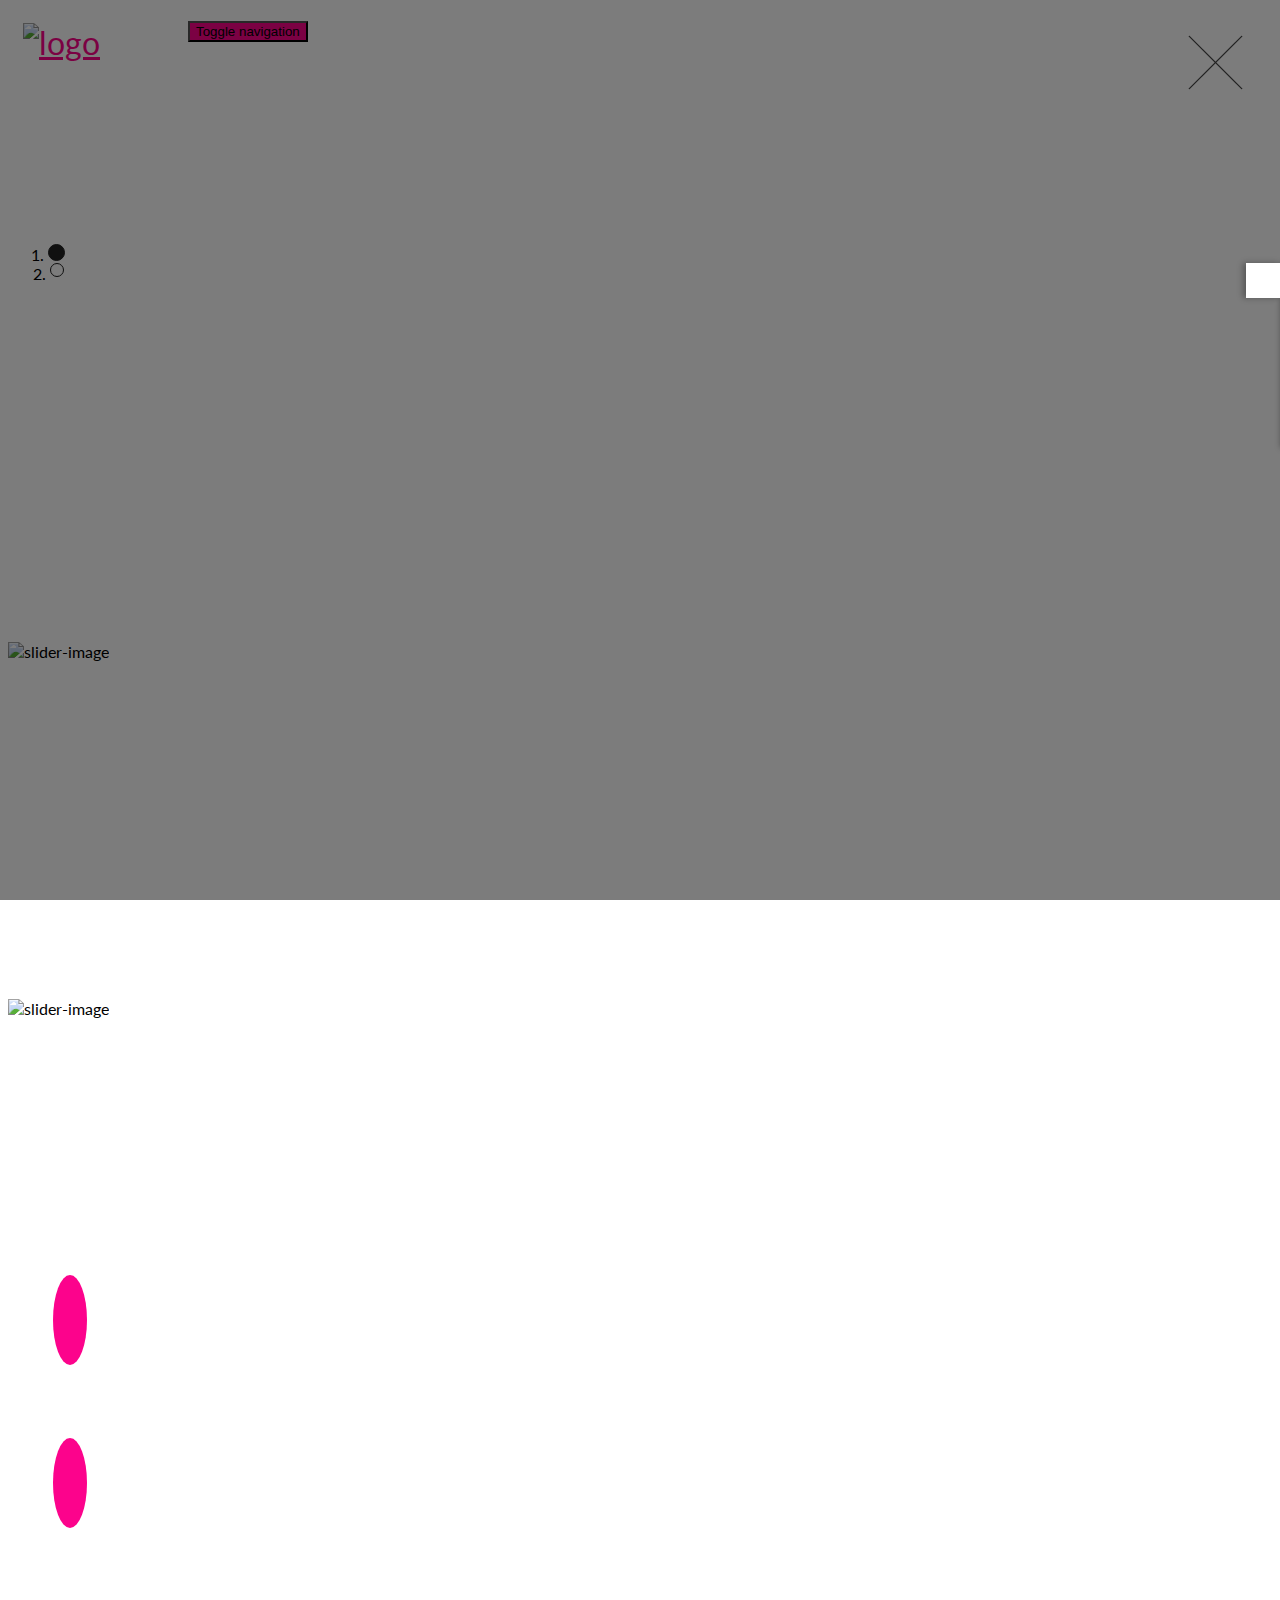
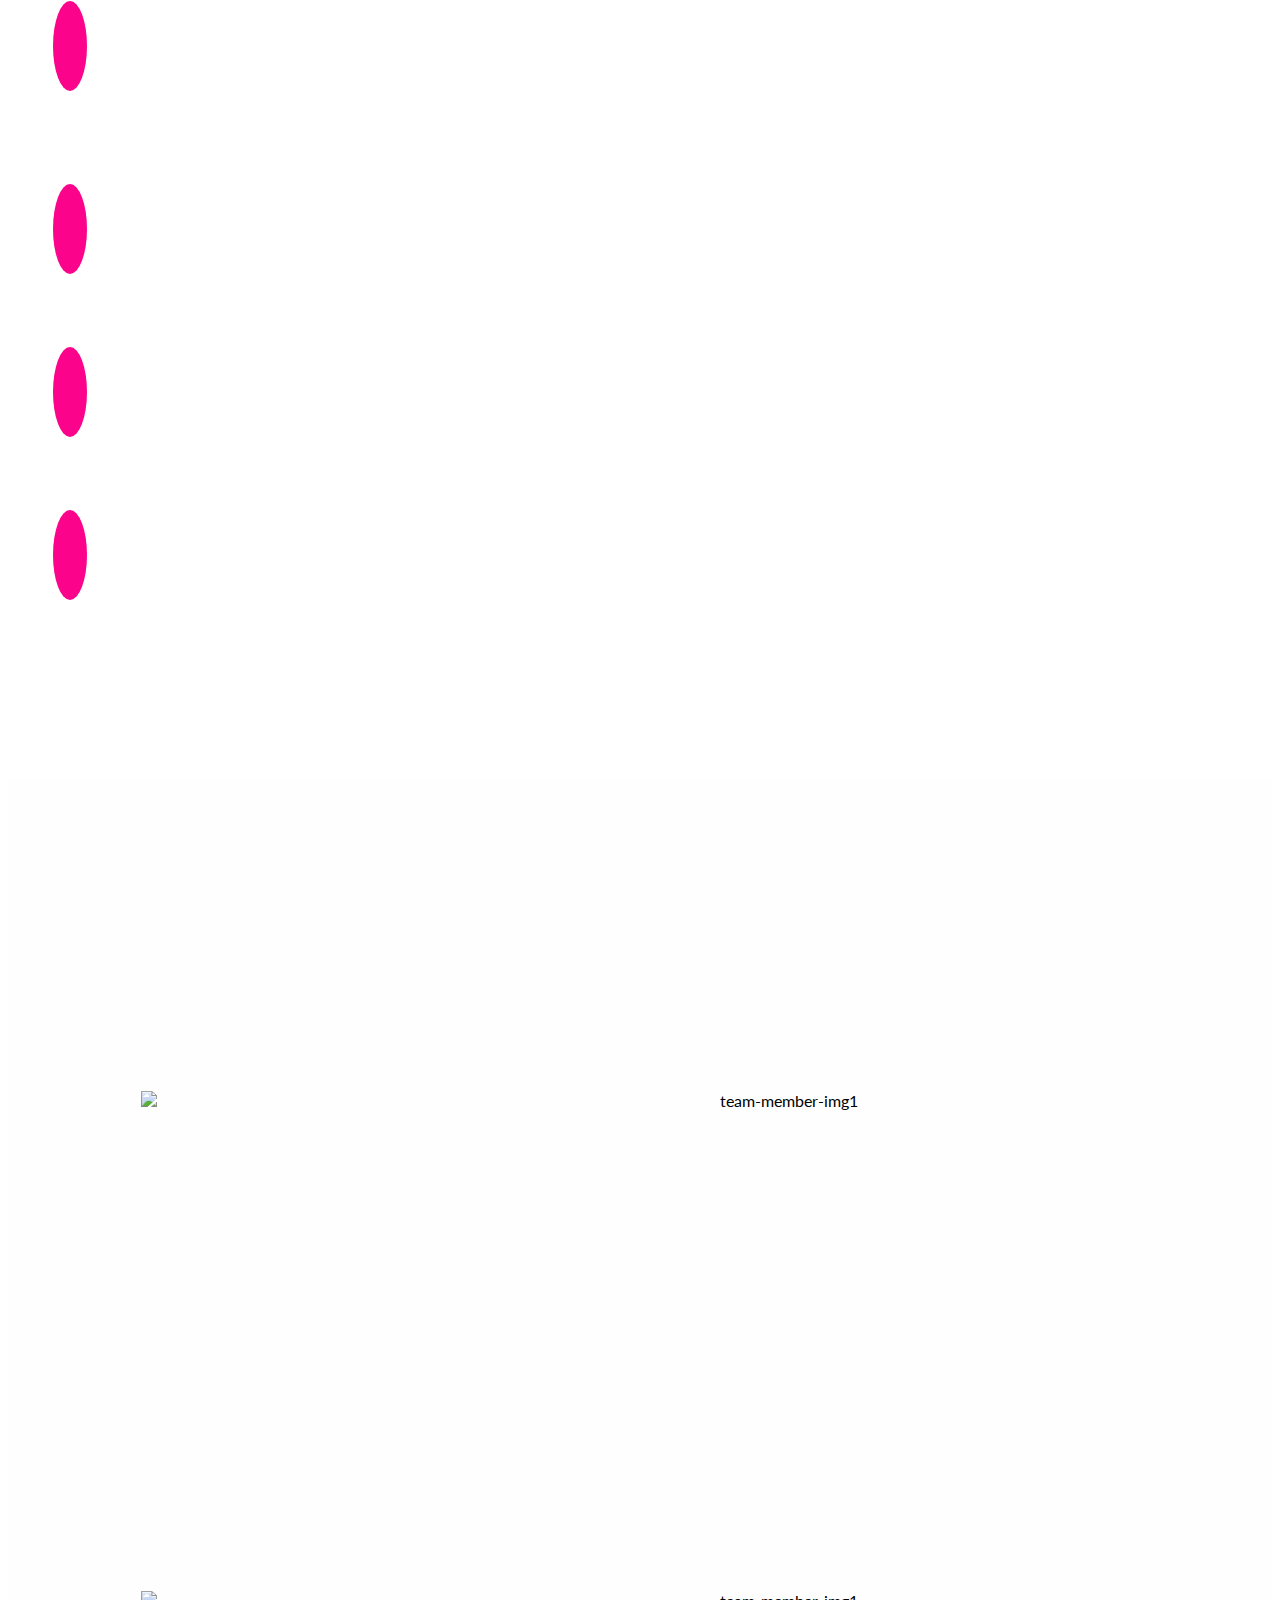
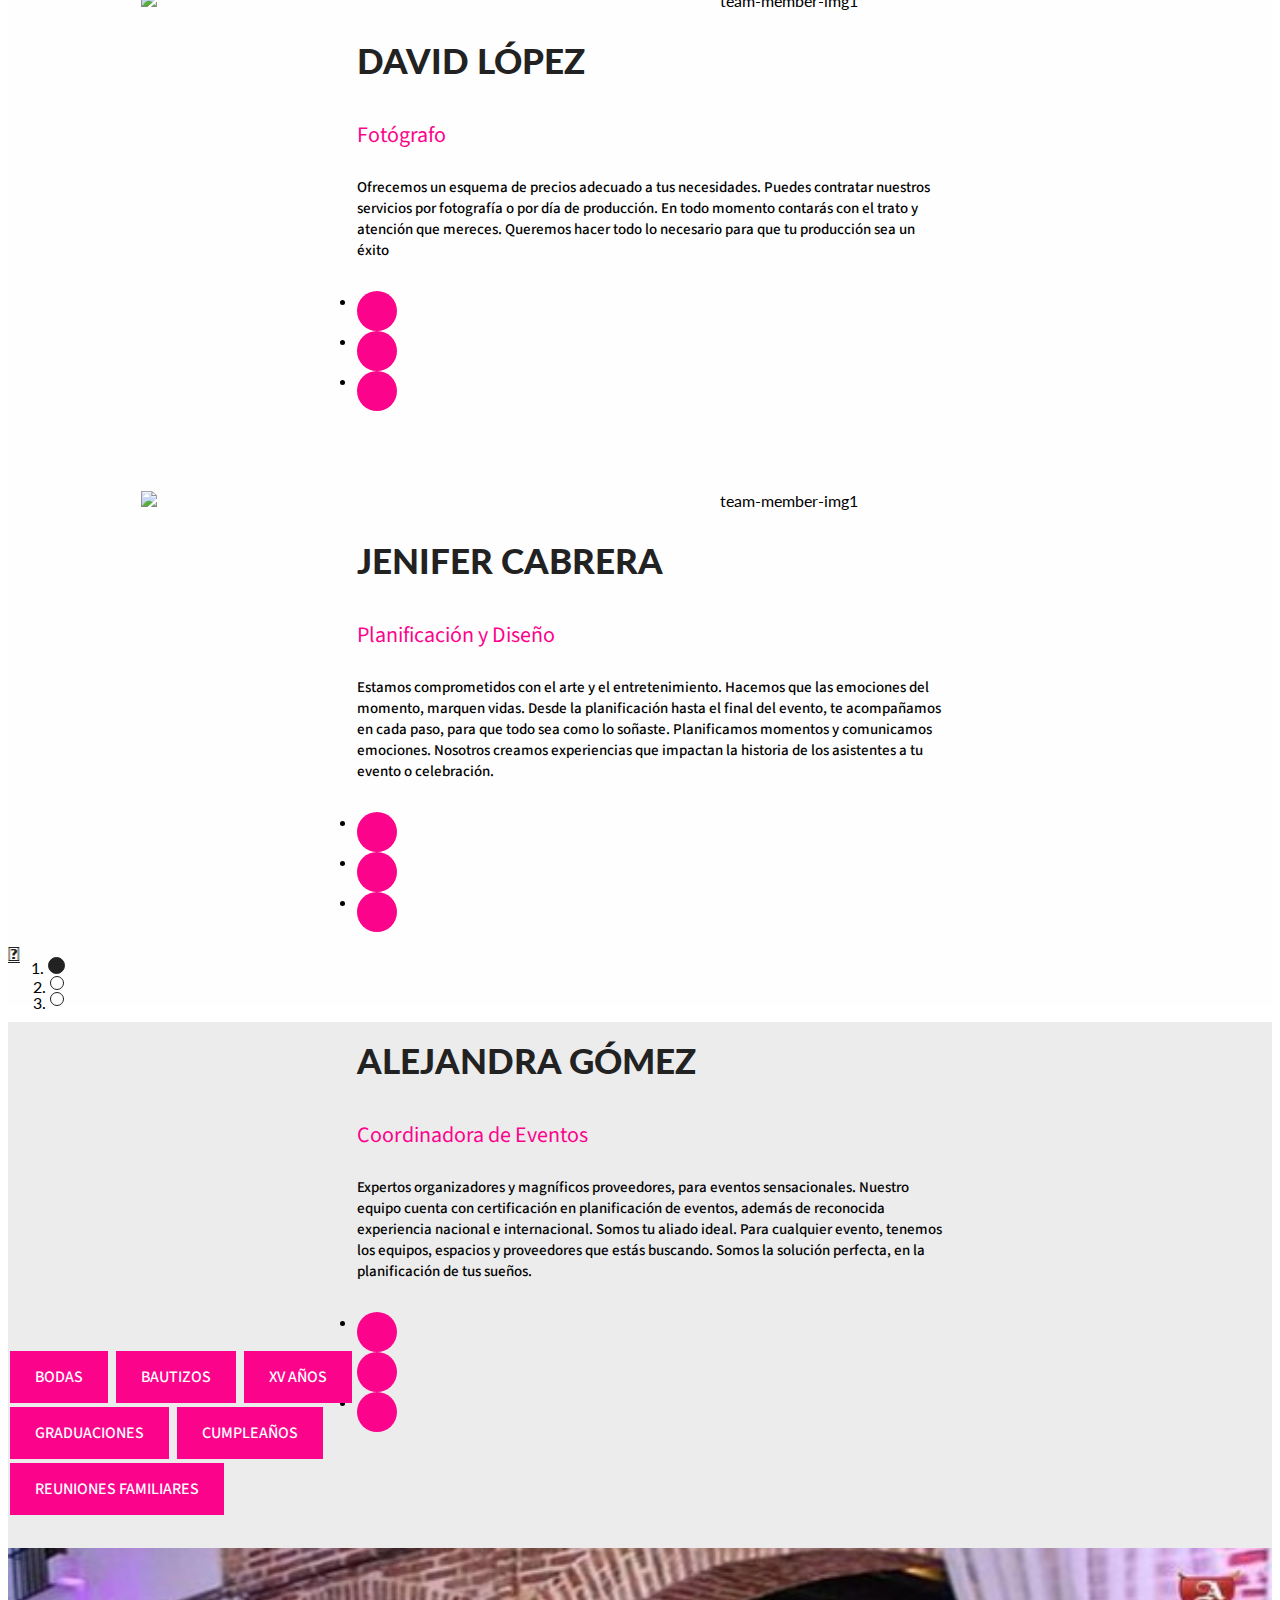
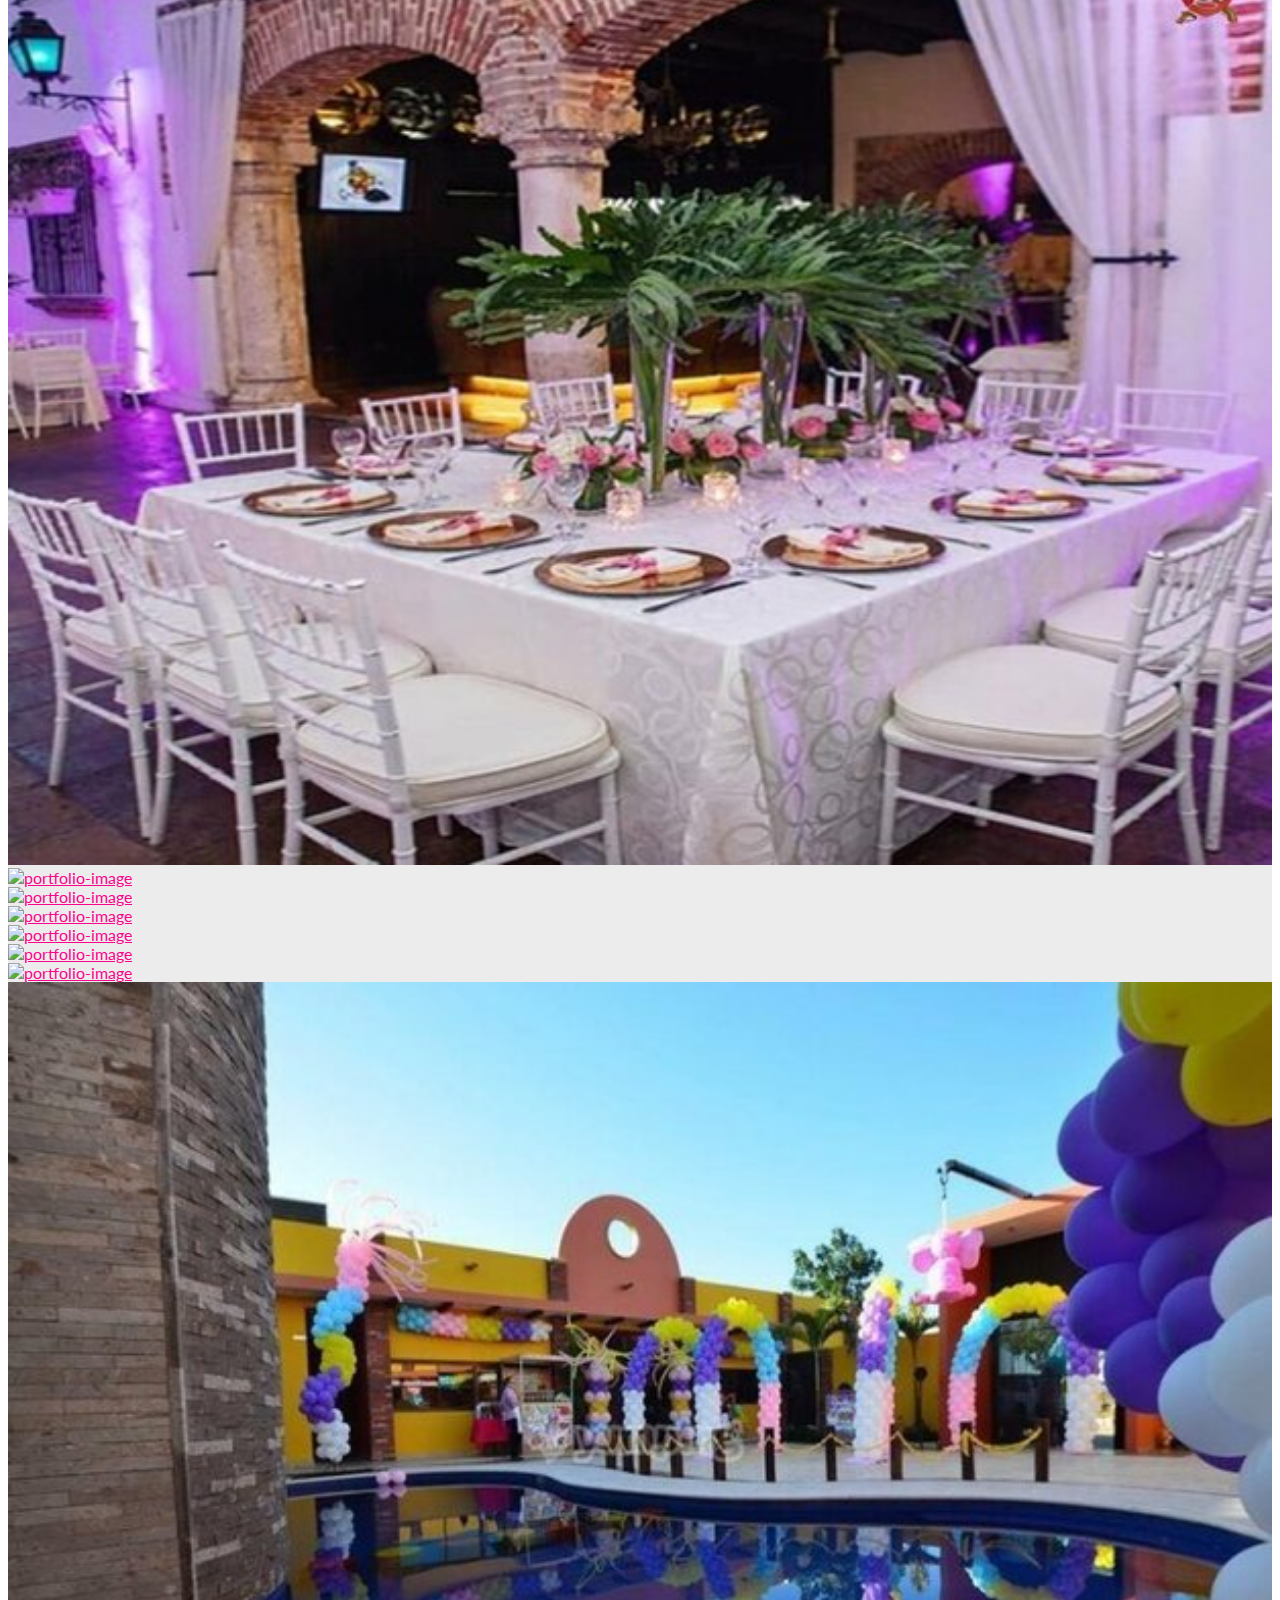
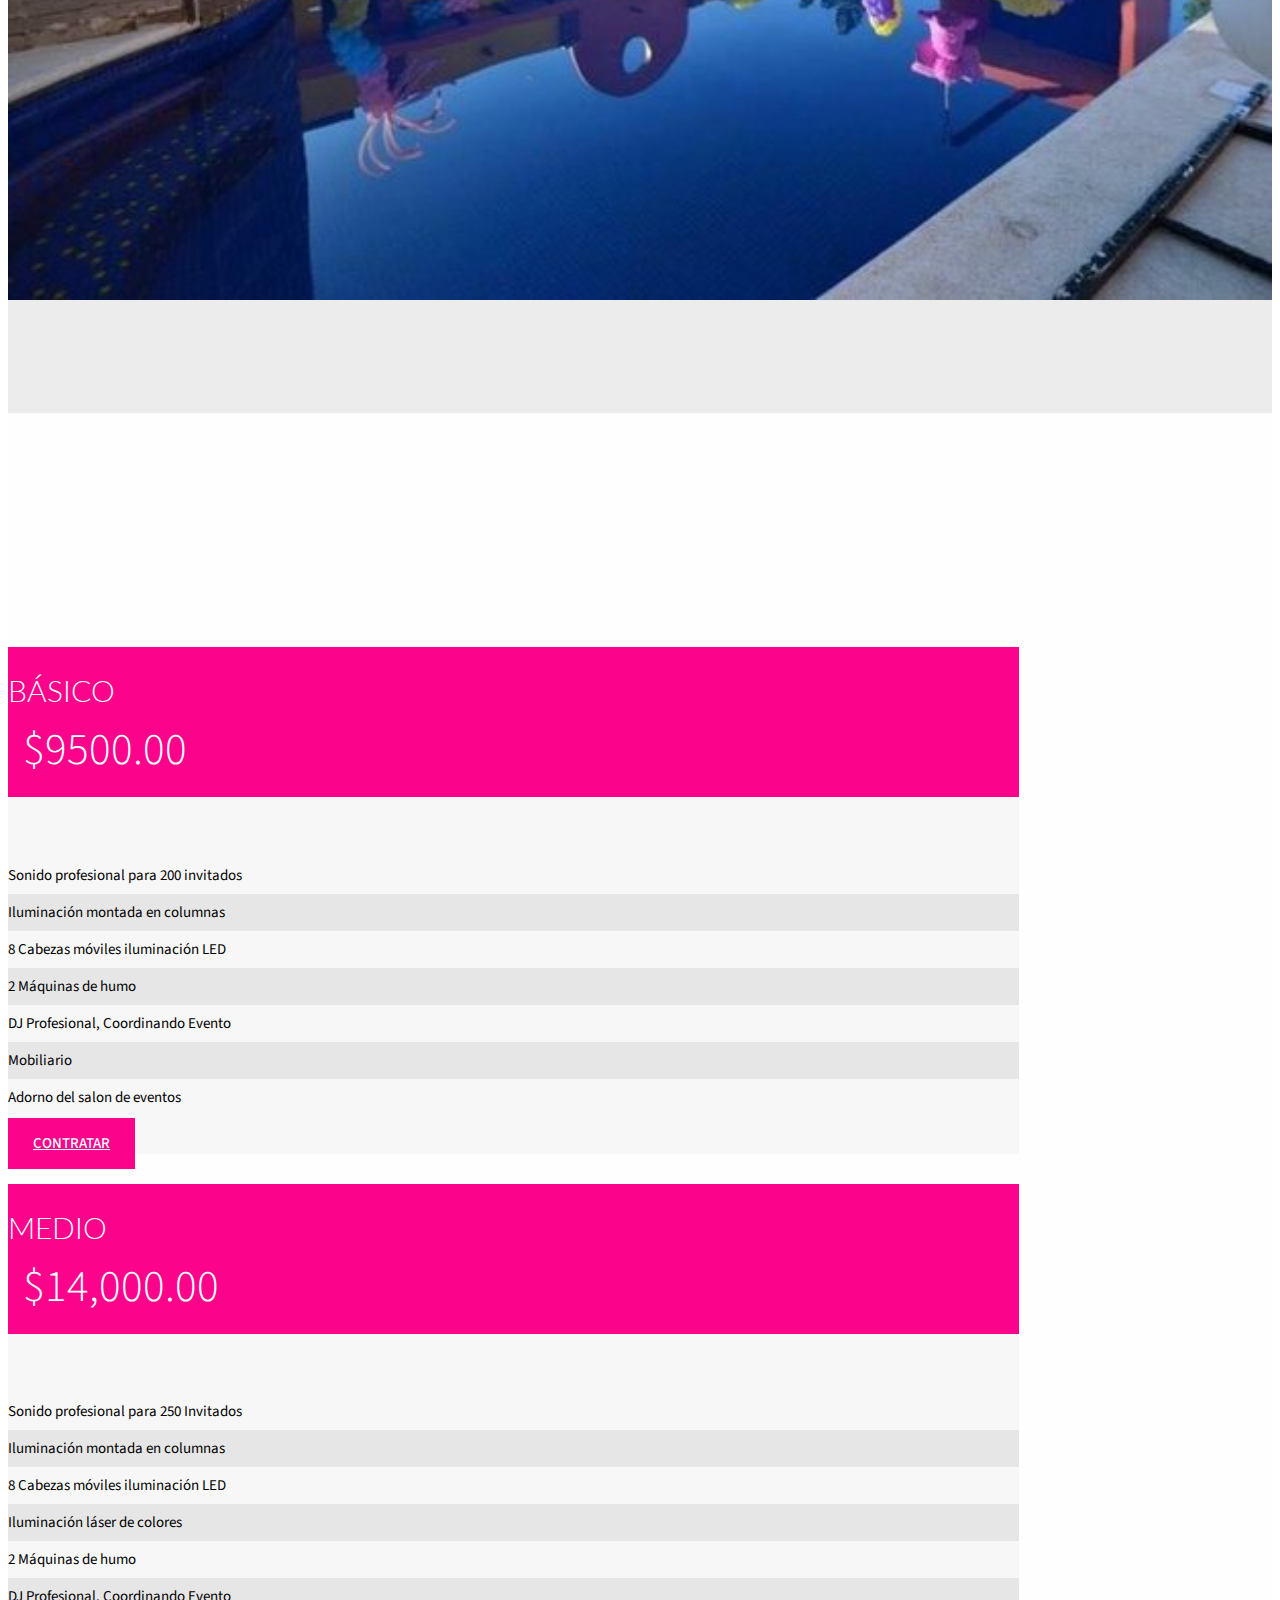
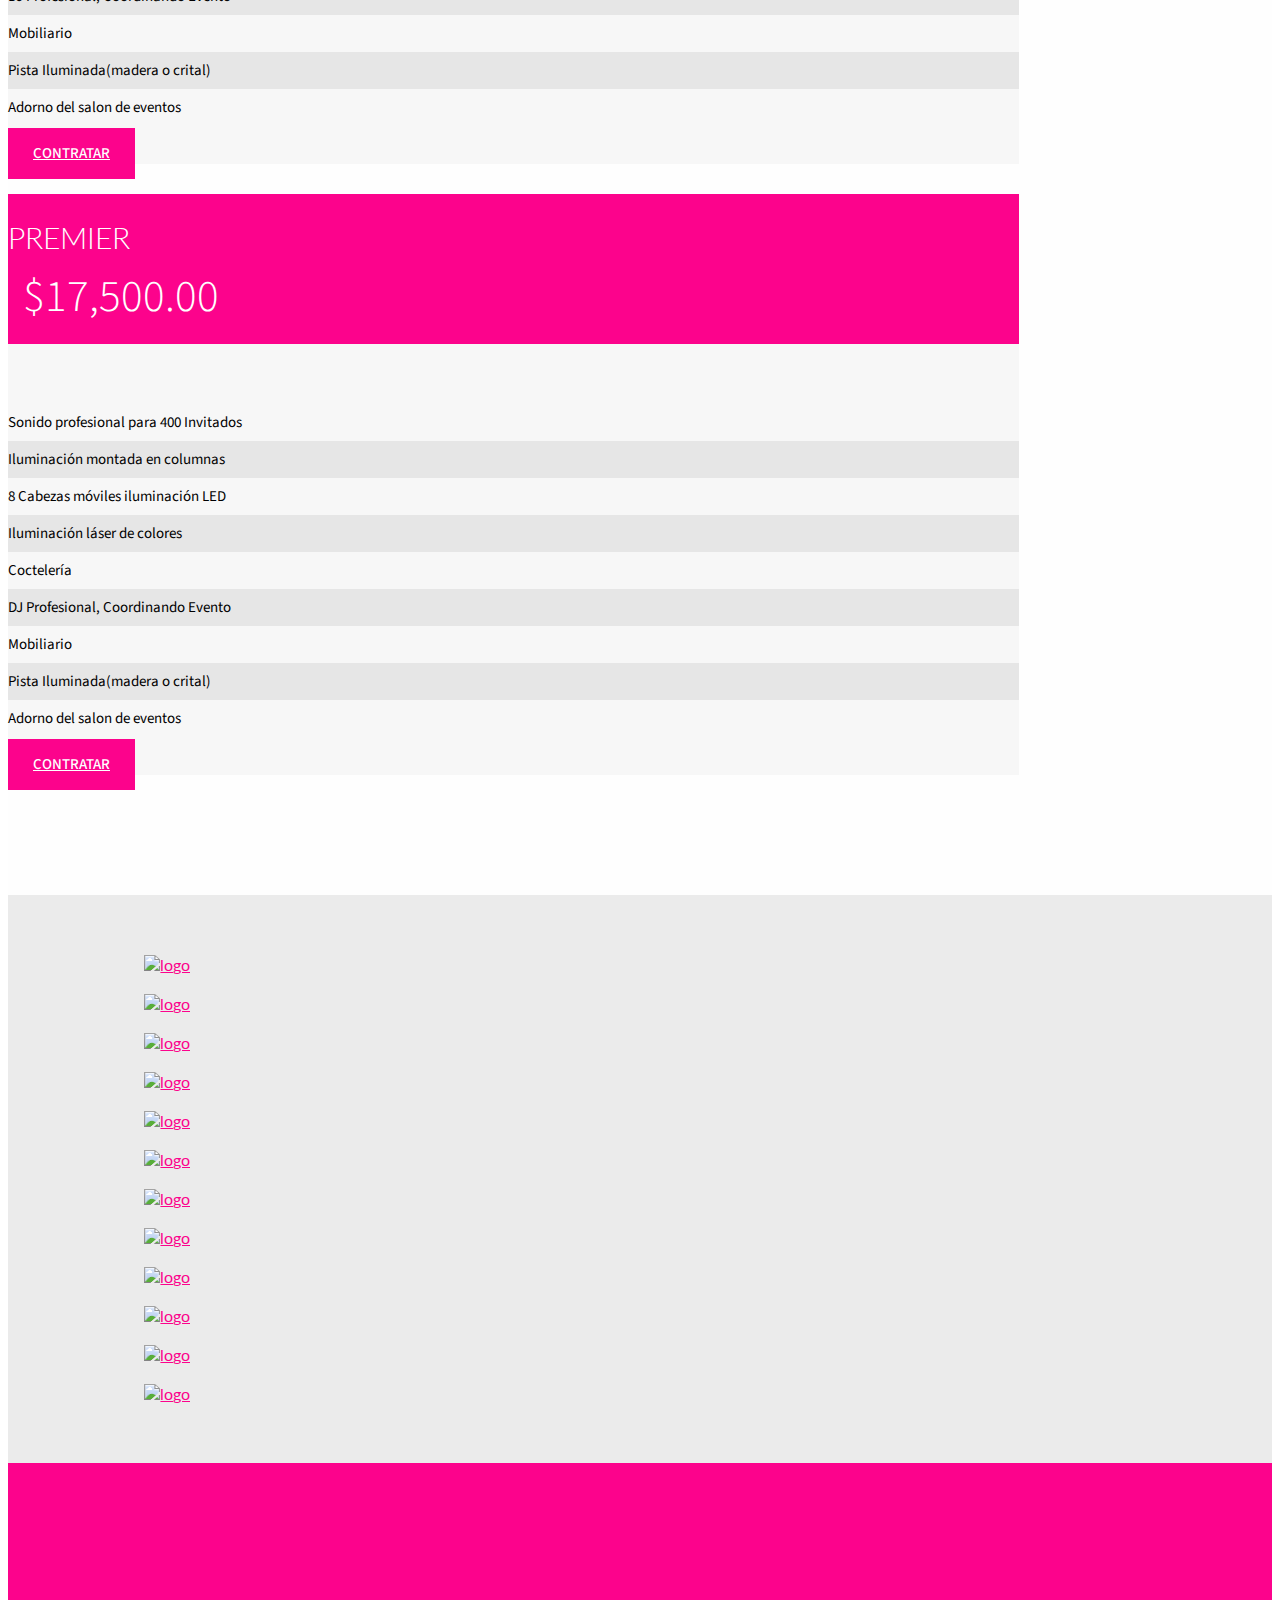
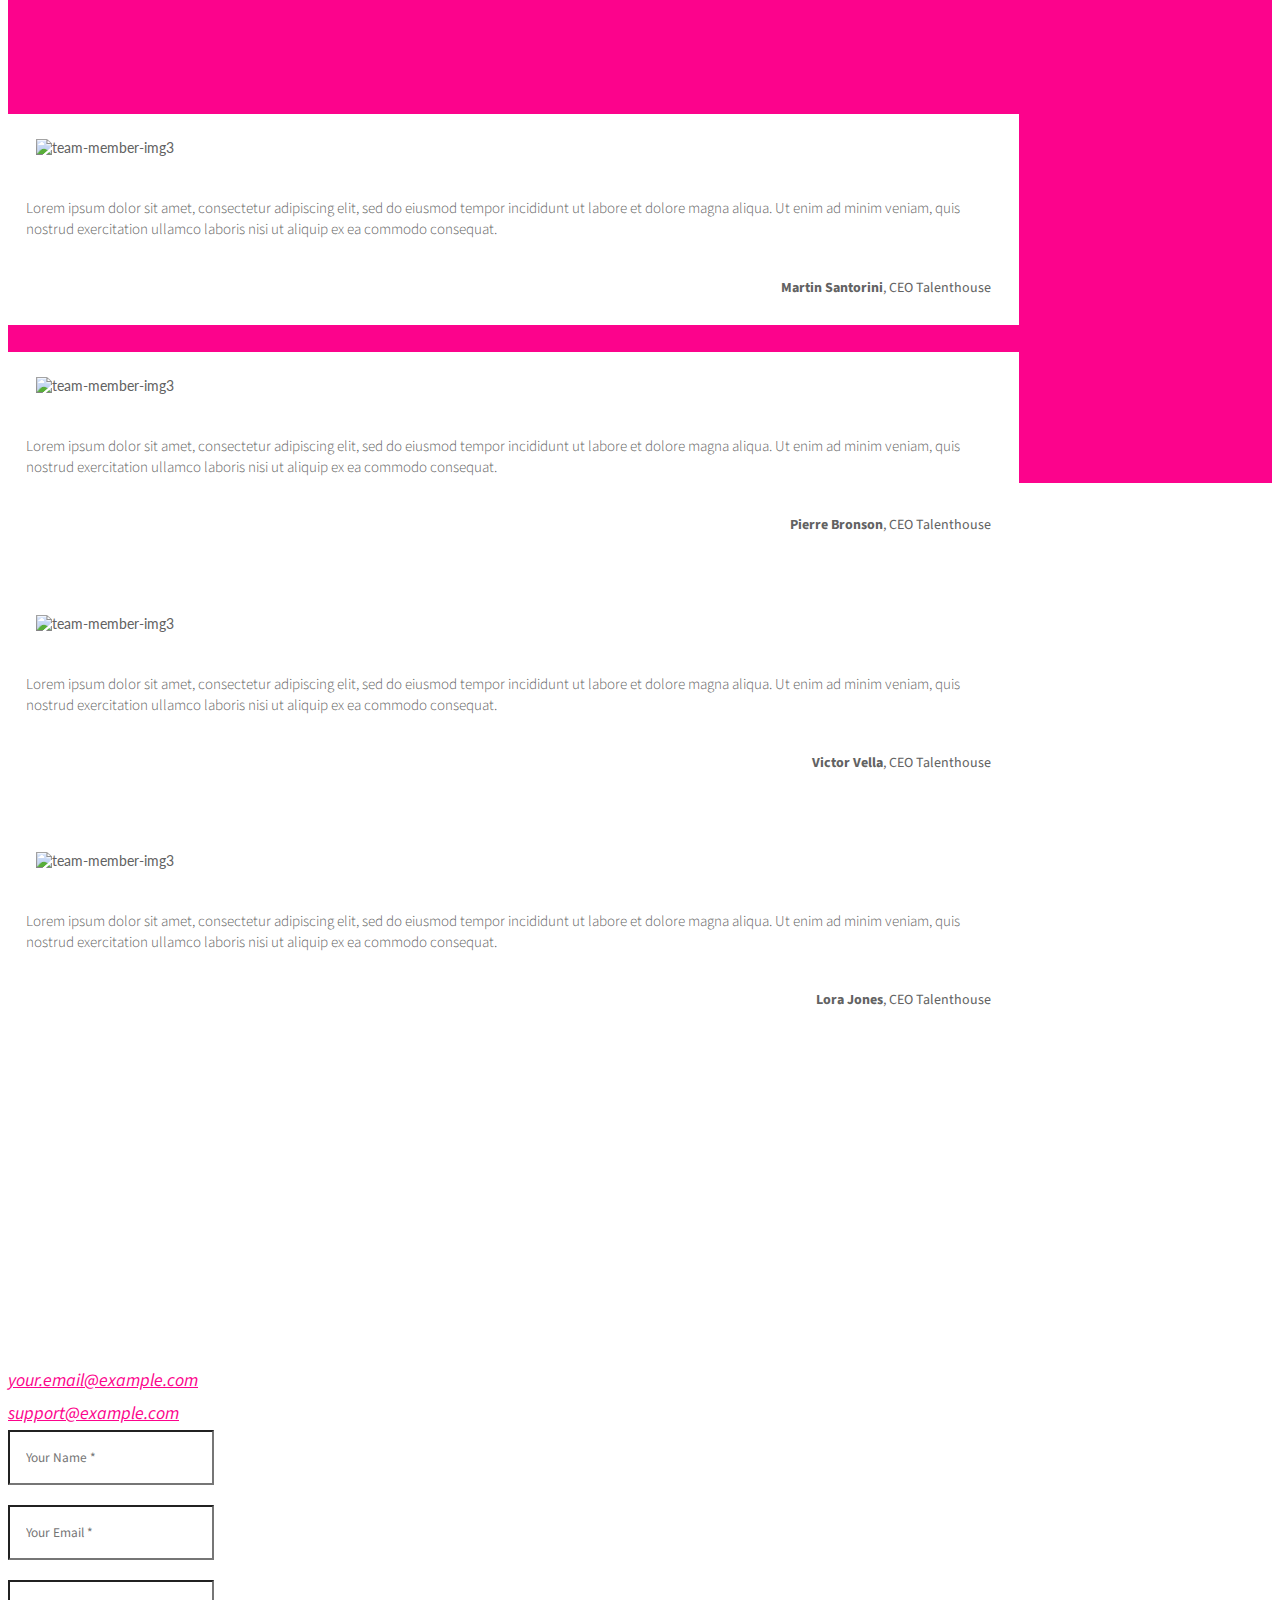
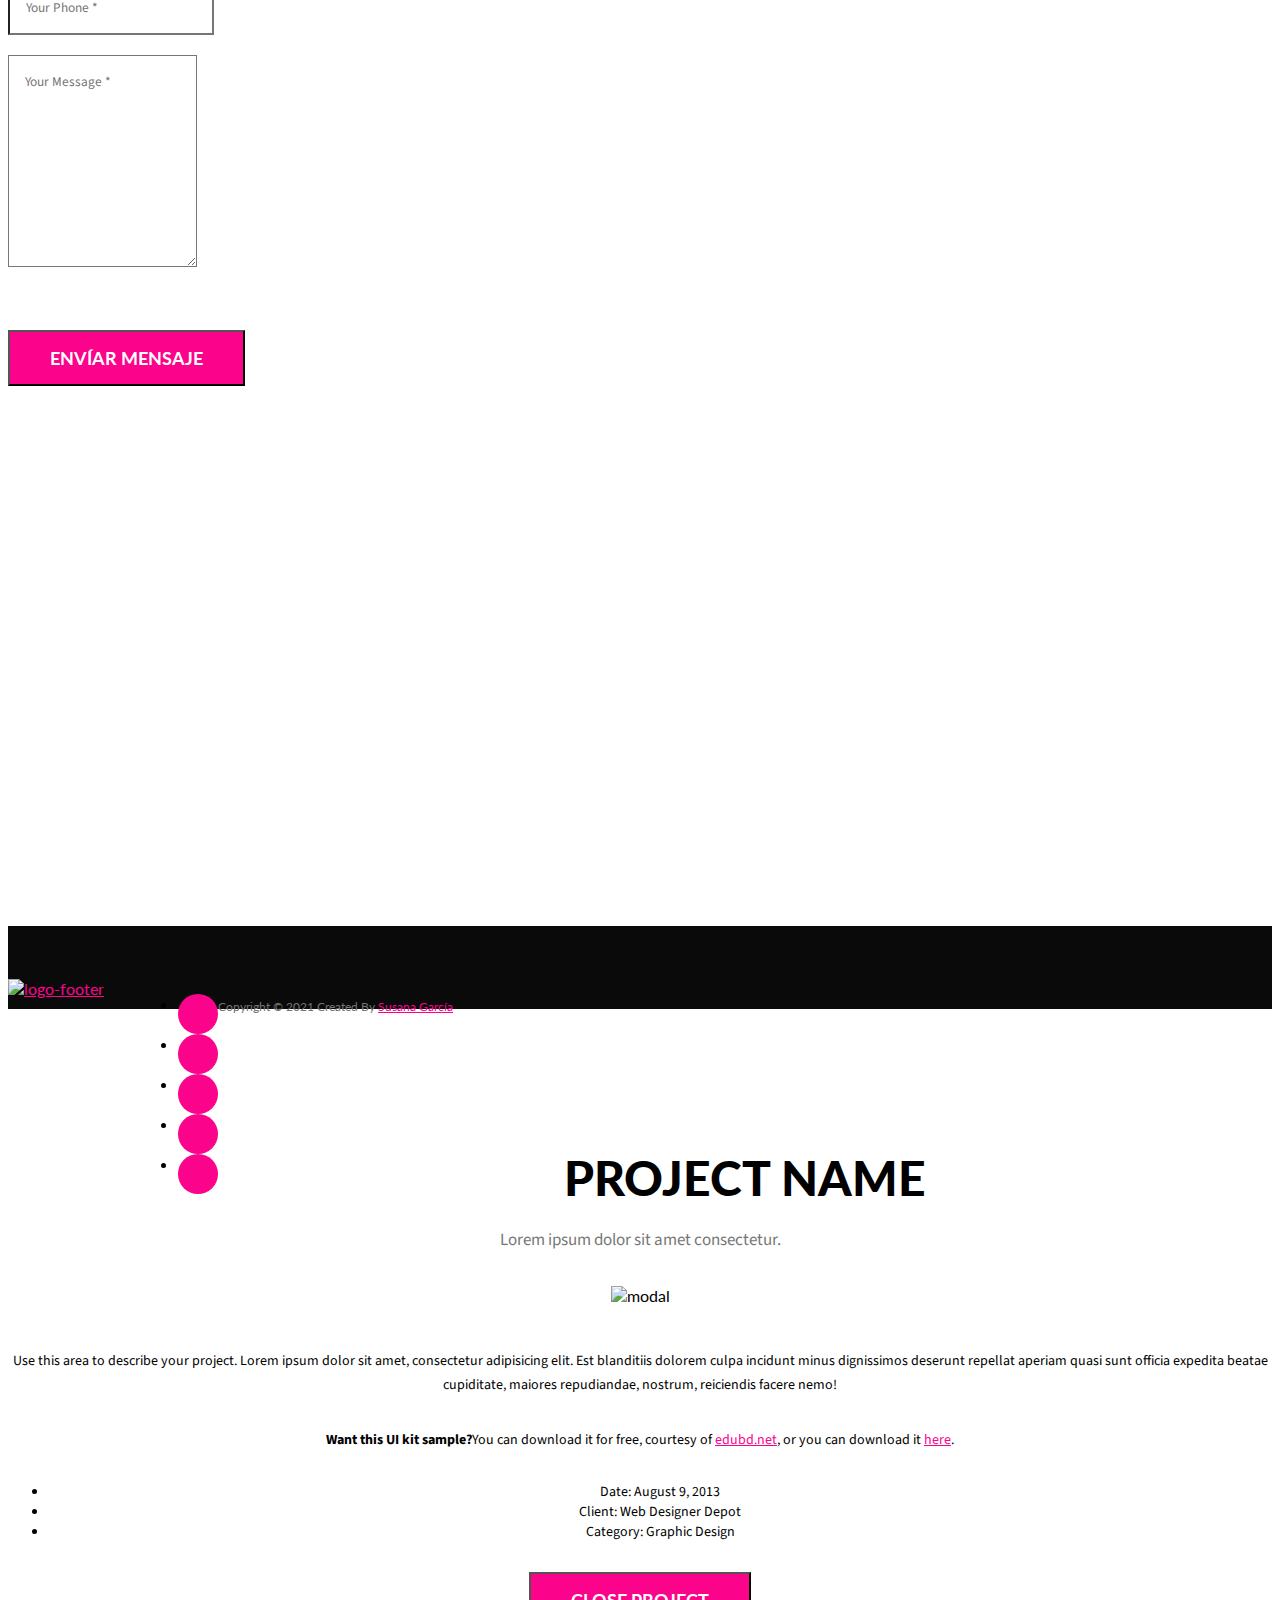
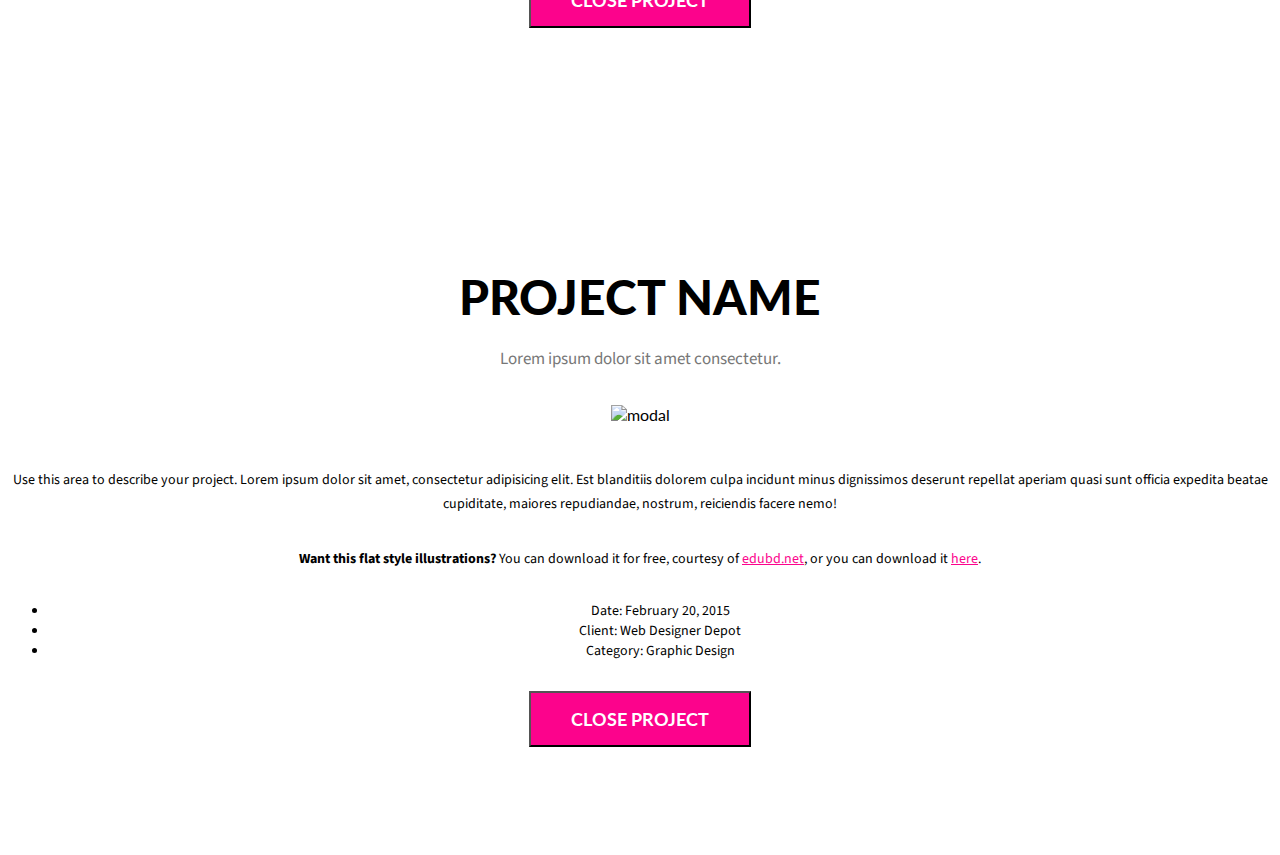
==== commit 2f849d44: "Modificación texto" ====
--- a/index.html
+++ b/index.html
@@ -212,7 +212,7 @@
                         <div class="col-xs-12 col-sm-8 col-md-8 team-member-bio">
                             <h3 class="team-member-name">David López</h3>
                             <p class="text-muted-role">Fotógrafo</p>
-                            <p class="team-text-short">Lorem ipsum dolor sit amet, consectetur adipiscing elit, sed do eiusmod tempor incididunt ut labore et dolore magna aliqua. Ut enim ad minim veniam, quis nostrud exercitation ullamco laboris nisi ut aliquip ex ea commodo consequat. Duis aute irure dolor in reprehenderit in voluptate velit esse cillum dolore eu fugiat nulla pariatur. </p>
+                            <p class="team-text-short">Ofrecemos un esquema de precios adecuado a tus necesidades. Puedes contratar nuestros servicios por fotografía o por día de producción. En todo momento contarás con el trato y atención que mereces. Queremos hacer todo lo necesario para que tu producción sea un éxito </p>
                             <ul class="list-inline social-buttons">
                                 <li><a href="#"><i class="fa fa-twitter"></i></a>
                                 </li>
@@ -229,9 +229,9 @@
                             <img src="img/team/jenna.png" alt="team-member-img1">
                         </div>
                         <div class="col-xs-12 col-sm-8 col-md-8 team-member-bio">
-                            <h3 class="team-member-name">Jenna Carrera</h3>
-                            <p class="text-muted-role">Lead Designer</p>
-                            <p class="team-text-short">Lorem ipsum dolor sit amet, consectetur adipiscing elit, sed do eiusmod tempor incididunt ut labore et dolore magna aliqua. Ut enim ad minim veniam, quis nostrud exercitation ullamco laboris nisi ut aliquip ex ea commodo consequat. Duis aute irure dolor in reprehenderit in voluptate velit esse cillum dolore eu fugiat nulla pariatur. </p>
+                            <h3 class="team-member-name">Jenifer Cabrera</h3>
+                            <p class="text-muted-role">Planificación y Diseño</p>
+                            <p class="team-text-short">Estamos comprometidos con el arte y el entretenimiento. Hacemos que las emociones del momento, marquen vidas. Desde la planificación hasta el final del evento, te acompañamos en cada paso, para que todo sea como lo soñaste. Planificamos momentos y comunicamos emociones. Nosotros creamos experiencias que impactan la historia de los asistentes a tu evento o celebración. </p>
                             <ul class="list-inline social-buttons">
                                 <li><a href="#"><i class="fa fa-twitter"></i></a>
                                 </li>
@@ -248,9 +248,9 @@
                             <img src="img/team/nicole.png" alt="team-member-img1">
                         </div>
                         <div class="col-xs-12 col-sm-8 col-md-8 team-member-bio">
-                            <h3 class="team-member-name">Nicole Johnson</h3>
-                            <p class="text-muted-role">Lead Designer</p>
-                            <p class="team-text-short">Lorem ipsum dolor sit amet, consectetur adipiscing elit, sed do eiusmod tempor incididunt ut labore et dolore magna aliqua. Ut enim ad minim veniam, quis nostrud exercitation ullamco laboris nisi ut aliquip ex ea commodo consequat. Duis aute irure dolor in reprehenderit in voluptate velit esse cillum dolore eu fugiat nulla pariatur. </p>
+                            <h3 class="team-member-name">Alejandra Gómez</h3>
+                            <p class="text-muted-role">Coordinadora de Eventos</p>
+                            <p class="team-text-short">Expertos organizadores y magníficos proveedores, para eventos sensacionales. Nuestro equipo cuenta con certificación en planificación de eventos, además de reconocida experiencia nacional e internacional. Somos tu aliado ideal. Para cualquier evento, tenemos los equipos, espacios y proveedores que estás buscando. Somos la solución perfecta, en la planificación de tus sueños. </p>
                             <ul class="list-inline social-buttons">
                                 <li><a href="#"><i class="fa fa-twitter"></i></a>
                                 </li>
@@ -650,7 +650,7 @@
                            
 
                                 <div id="success"></div>
-                                <button type="submit" class="btn btn-xl">Send Message</button>
+                                <button type="submit" class="btn btn-xl">Envíar Mensaje</button>
                                
                            </div>
                             <div class="col-md-6">
@@ -674,7 +674,7 @@
                 <a class="footer-logo" href="#header">
                     <img class="img-responsive" src="img/footer-logo.png" alt="logo-footer">
                 </a>
-                <p class="footer-text">Lorem ipsum dolor sit amet, consectetur adipiscing elit, sed do eiusmod tempor incididunt ut labore et dolore magna aliqua. Ut enim ad minim veniam, quis nostrud exercitation ullamco laboris nisi ut aliquip ex ea commodo consequat. Duis aute irure dolor in reprehenderit in voluptate velit esse cillum dolore eu fugiat nulla pariatur. Lorem ipsum dolor sit amet, consectetur adipiscing elit. </p>
+               
             </div>
             <div class="col-sm-6 col-md-12 social-icons-footer">
                 <ul class="list-inline social-buttons">
@@ -691,7 +691,7 @@
                 </ul>
             </div>
             <div class="col-sm-12 col-md-12 col-lg-12 copyright-bottom">
-                <span class="copyright">Copyright &copy; xBe 2016 Created By <a href="http://templatestock" target="_blank">Template Stock</a> </span>
+                <span class="copyright">Copyright &copy; 2021 Created By  <a href="http://templatestock" target="_blank">Susana García</a> </span>
             </div>
         </div>
     </footer>
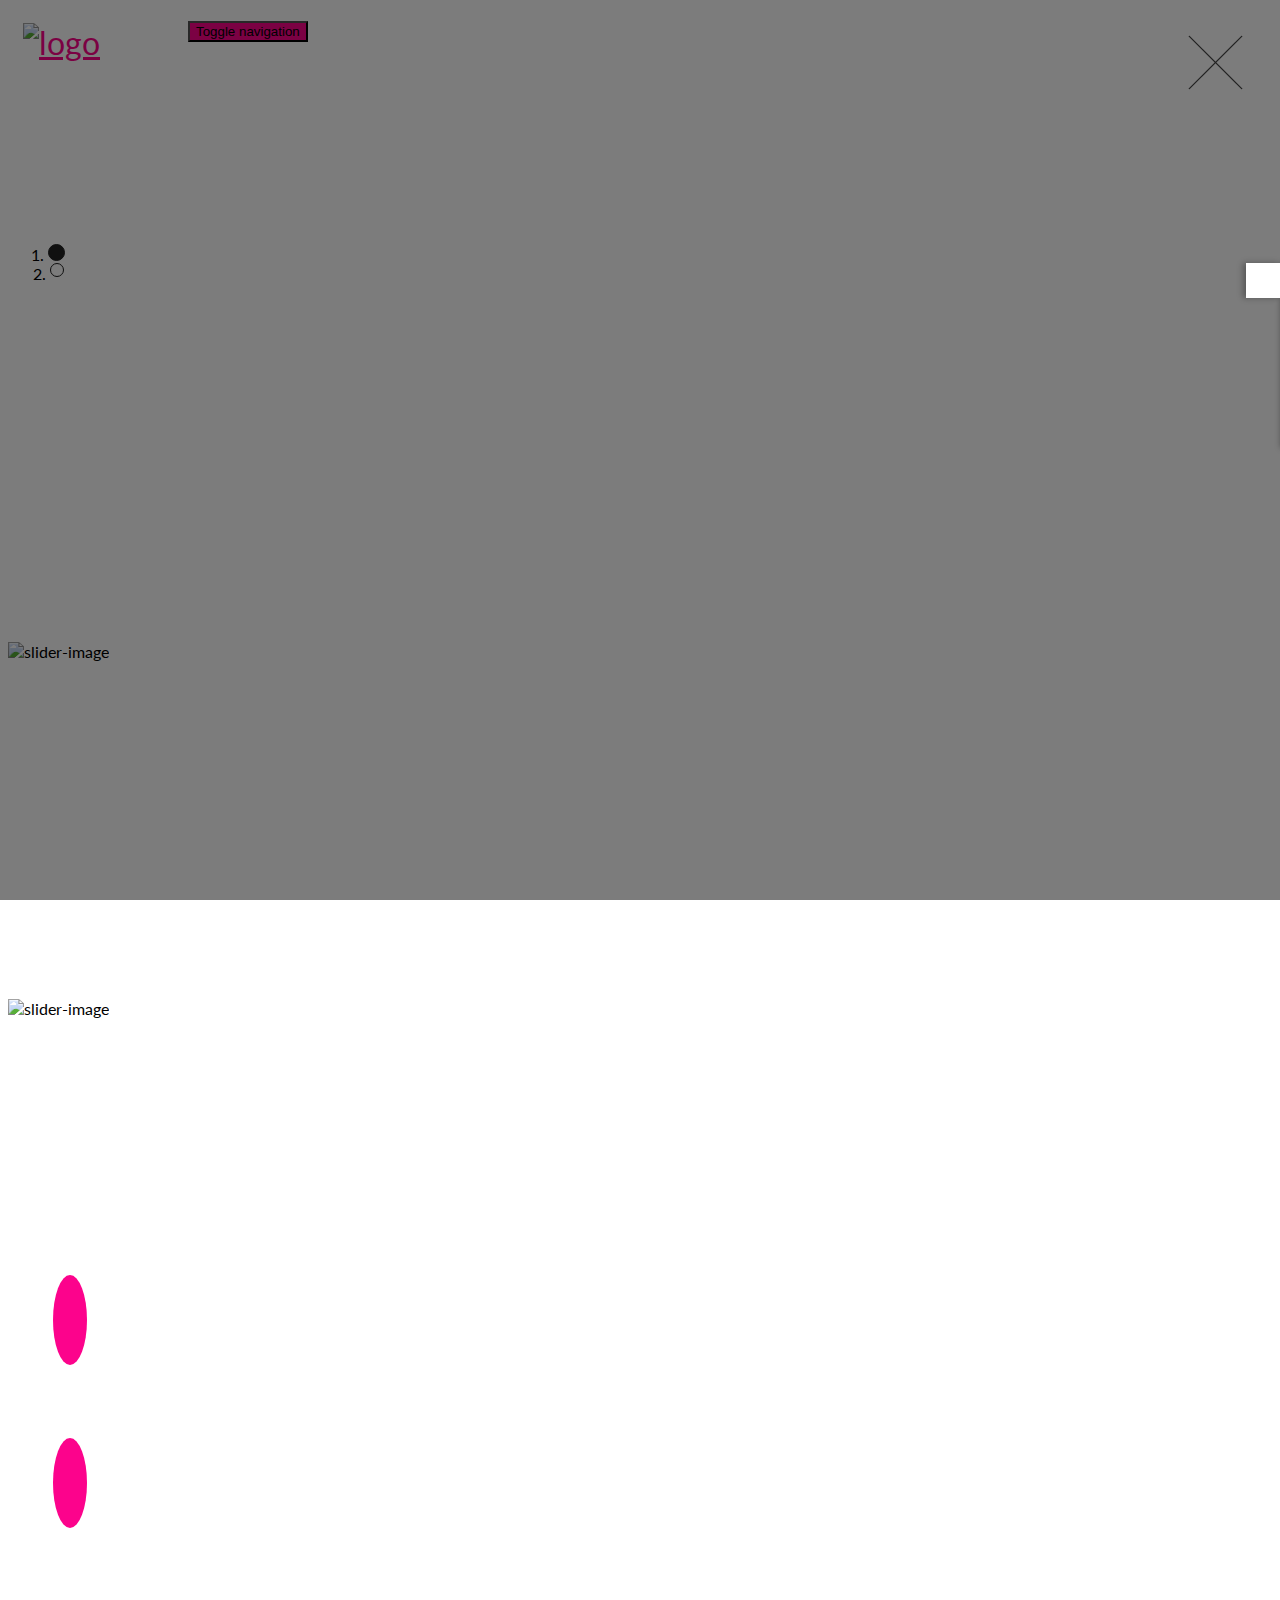
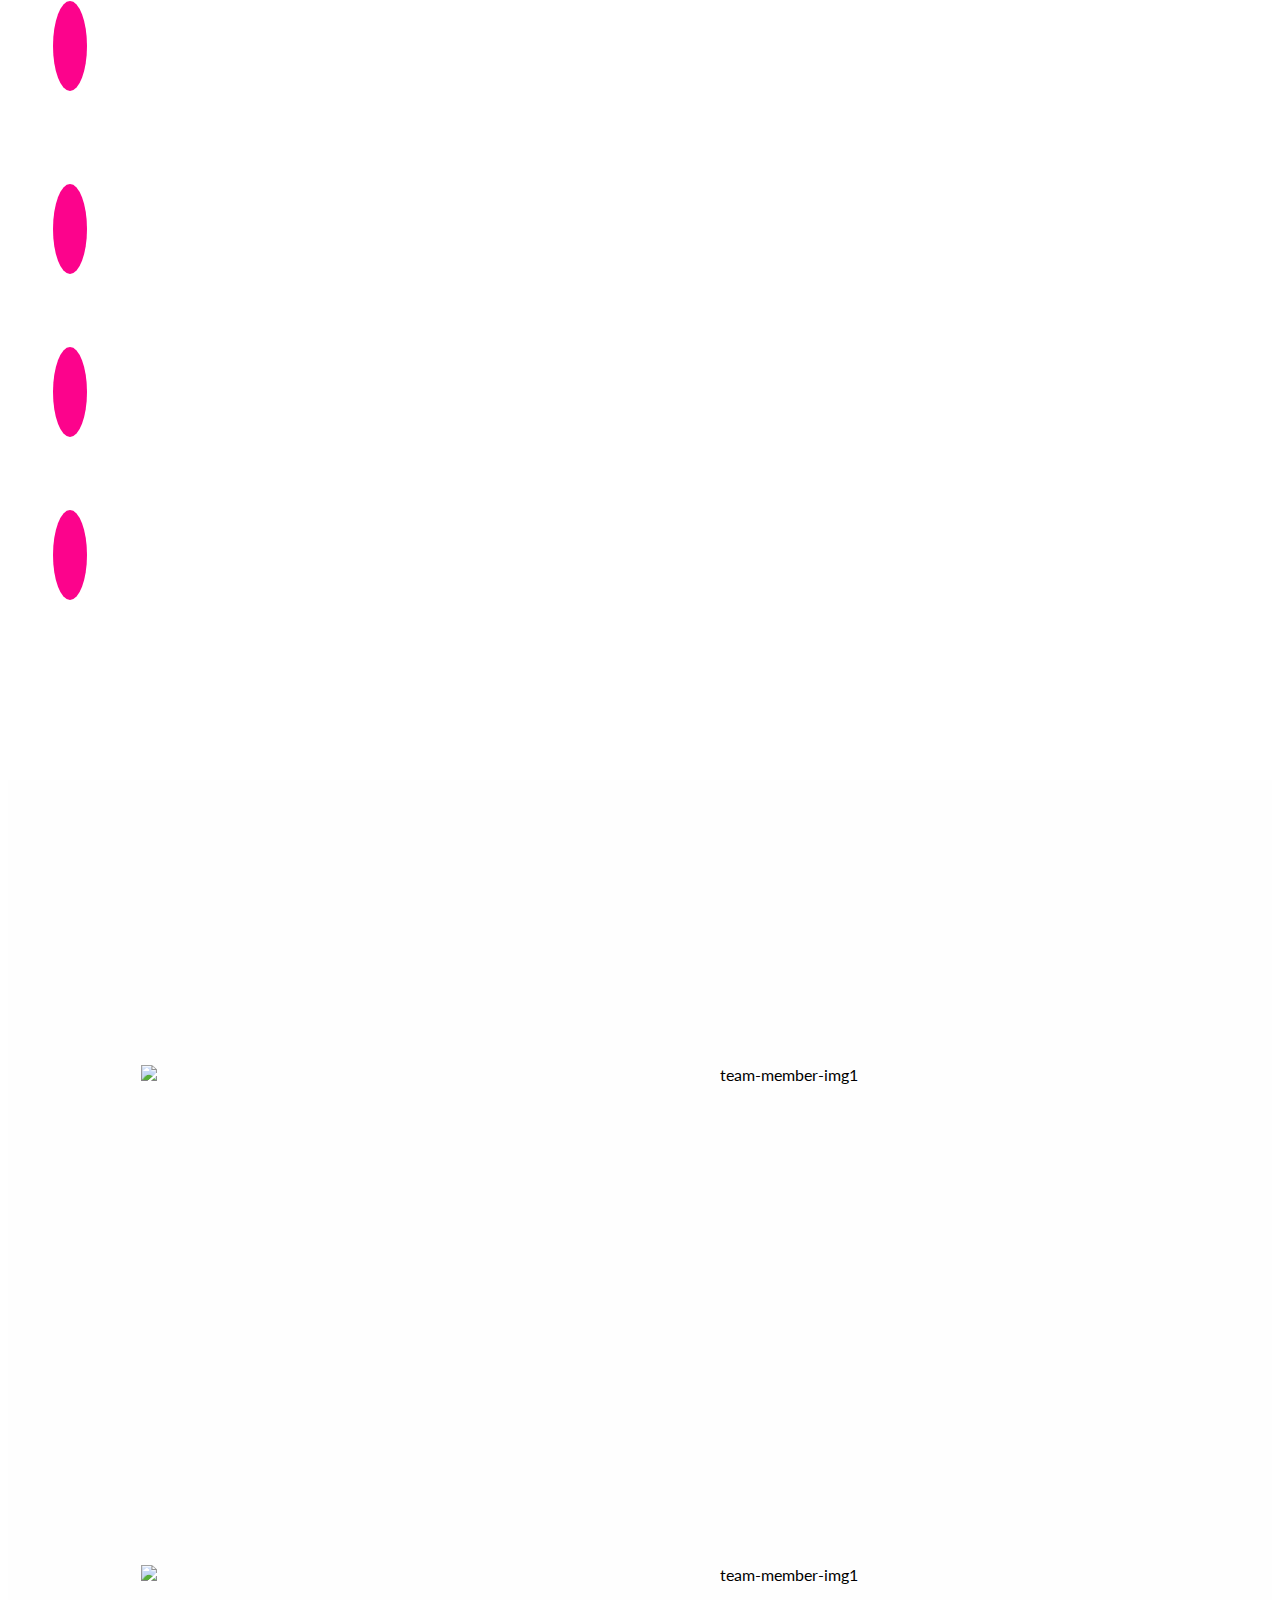
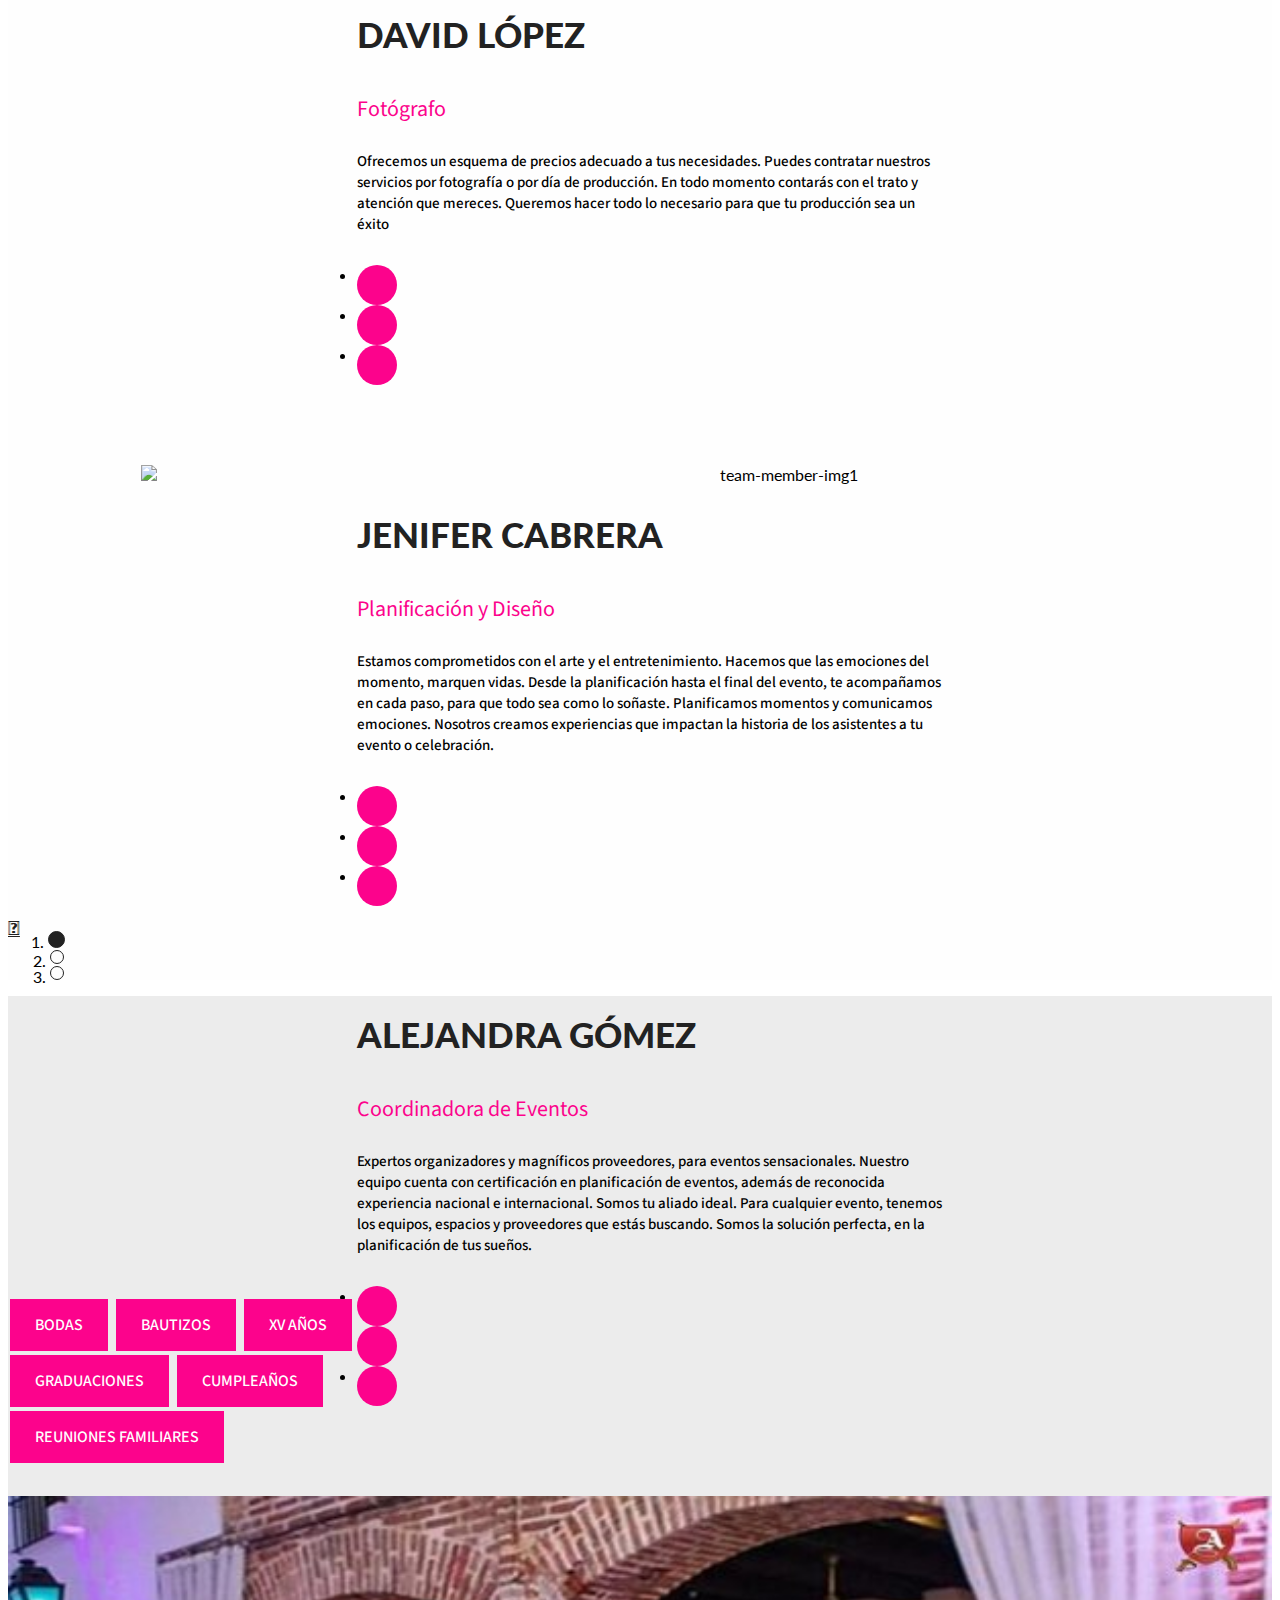
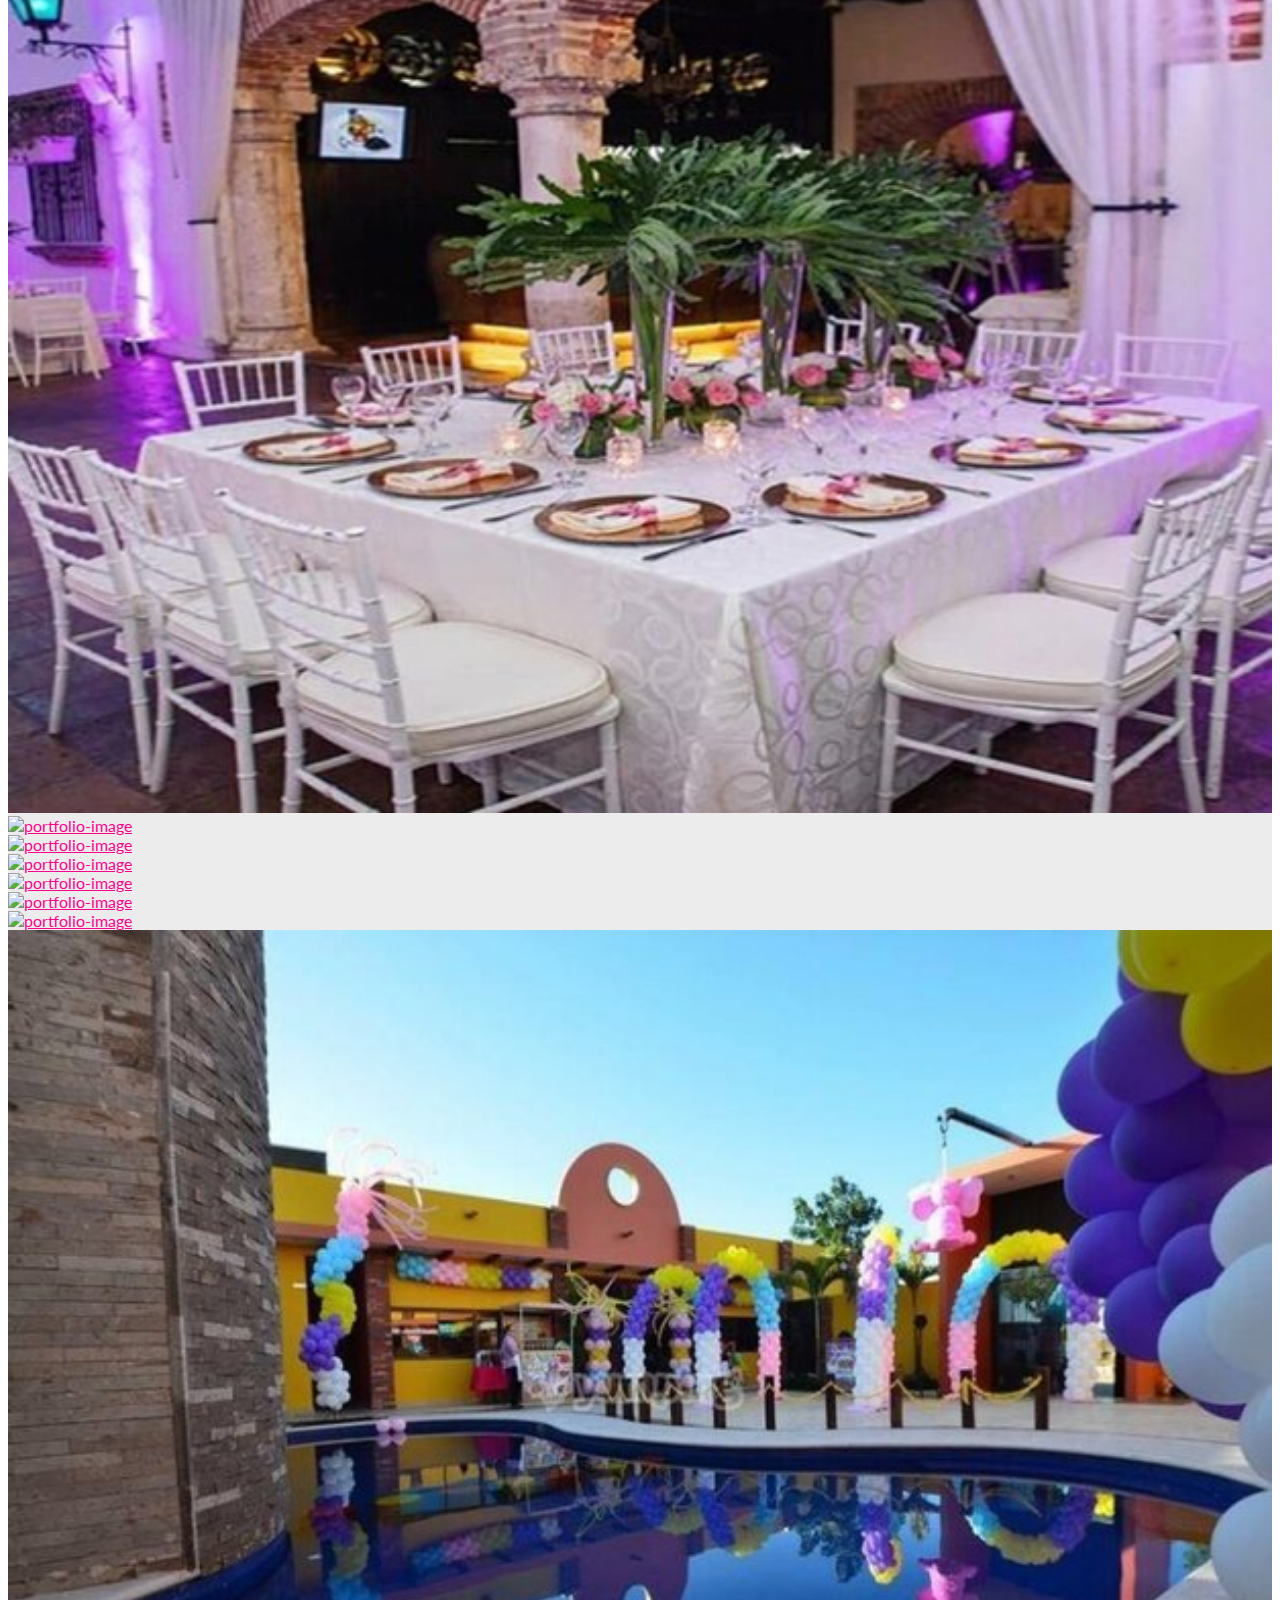
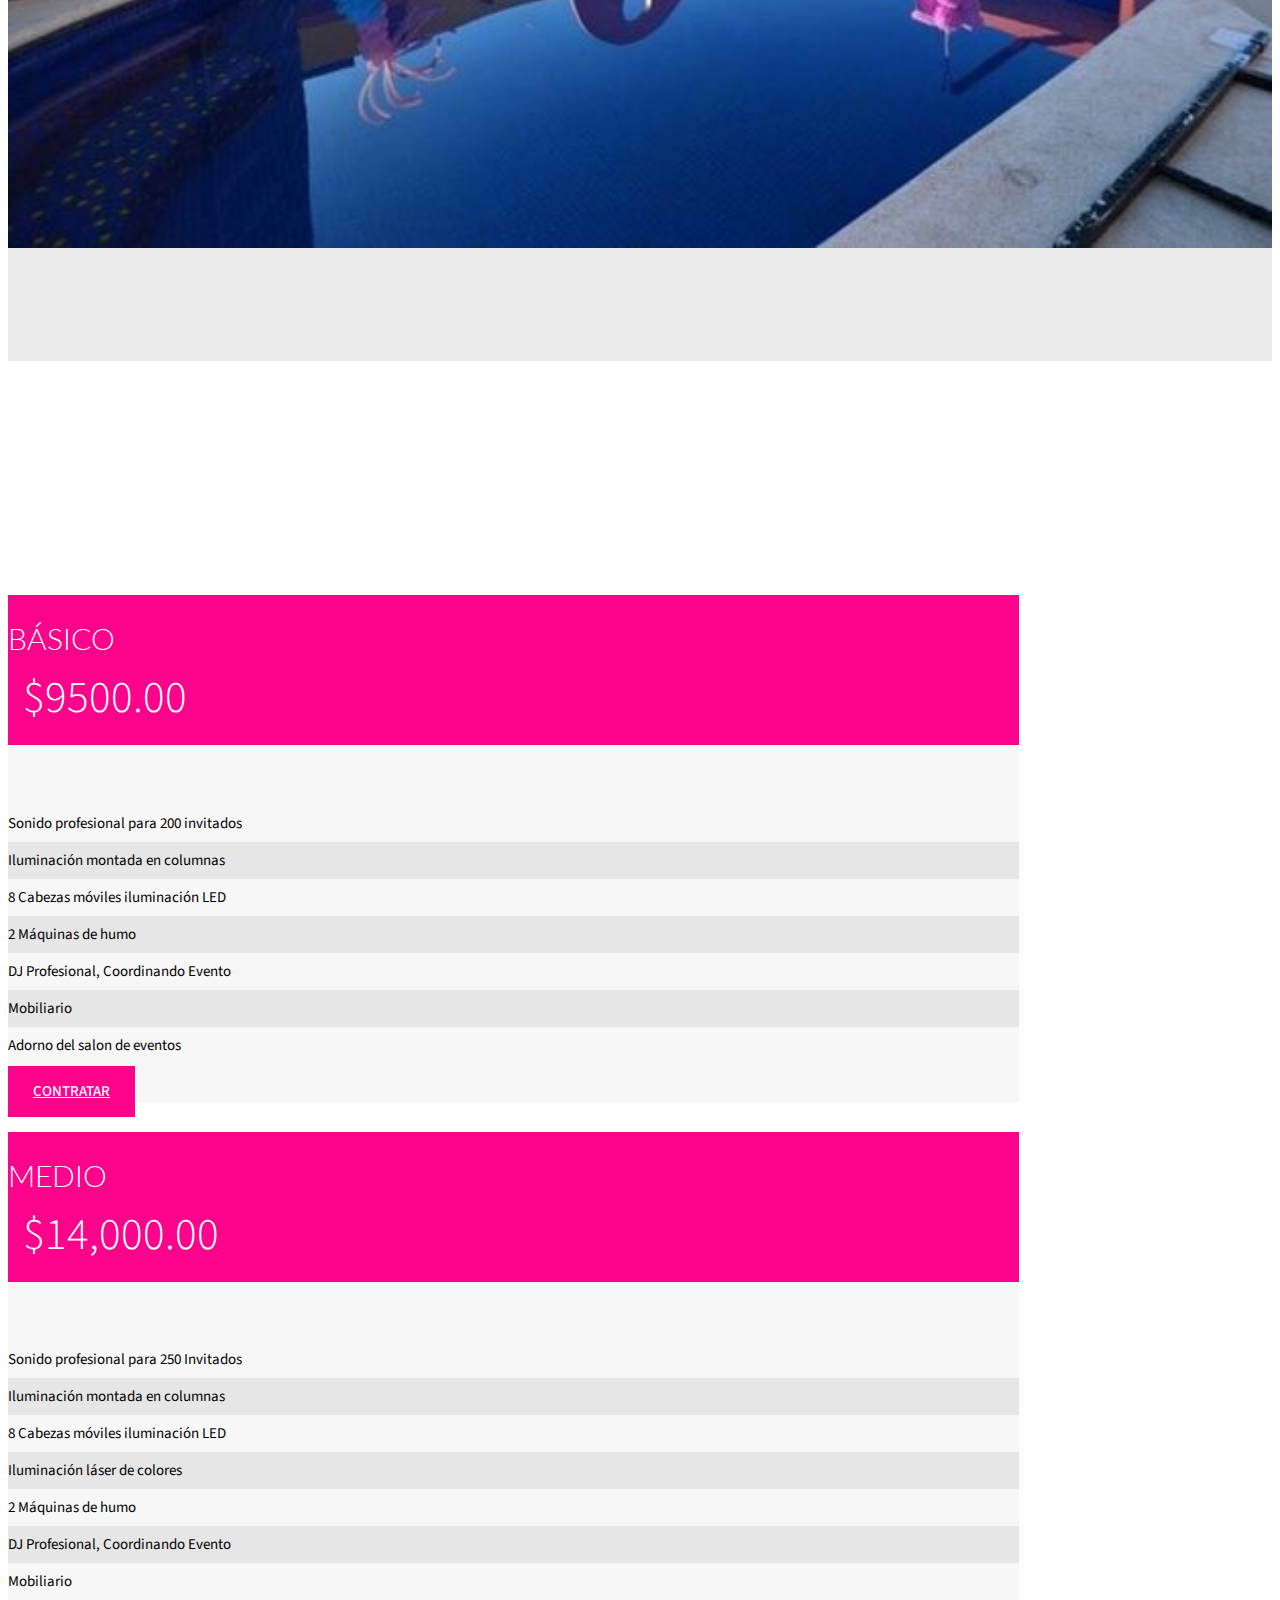
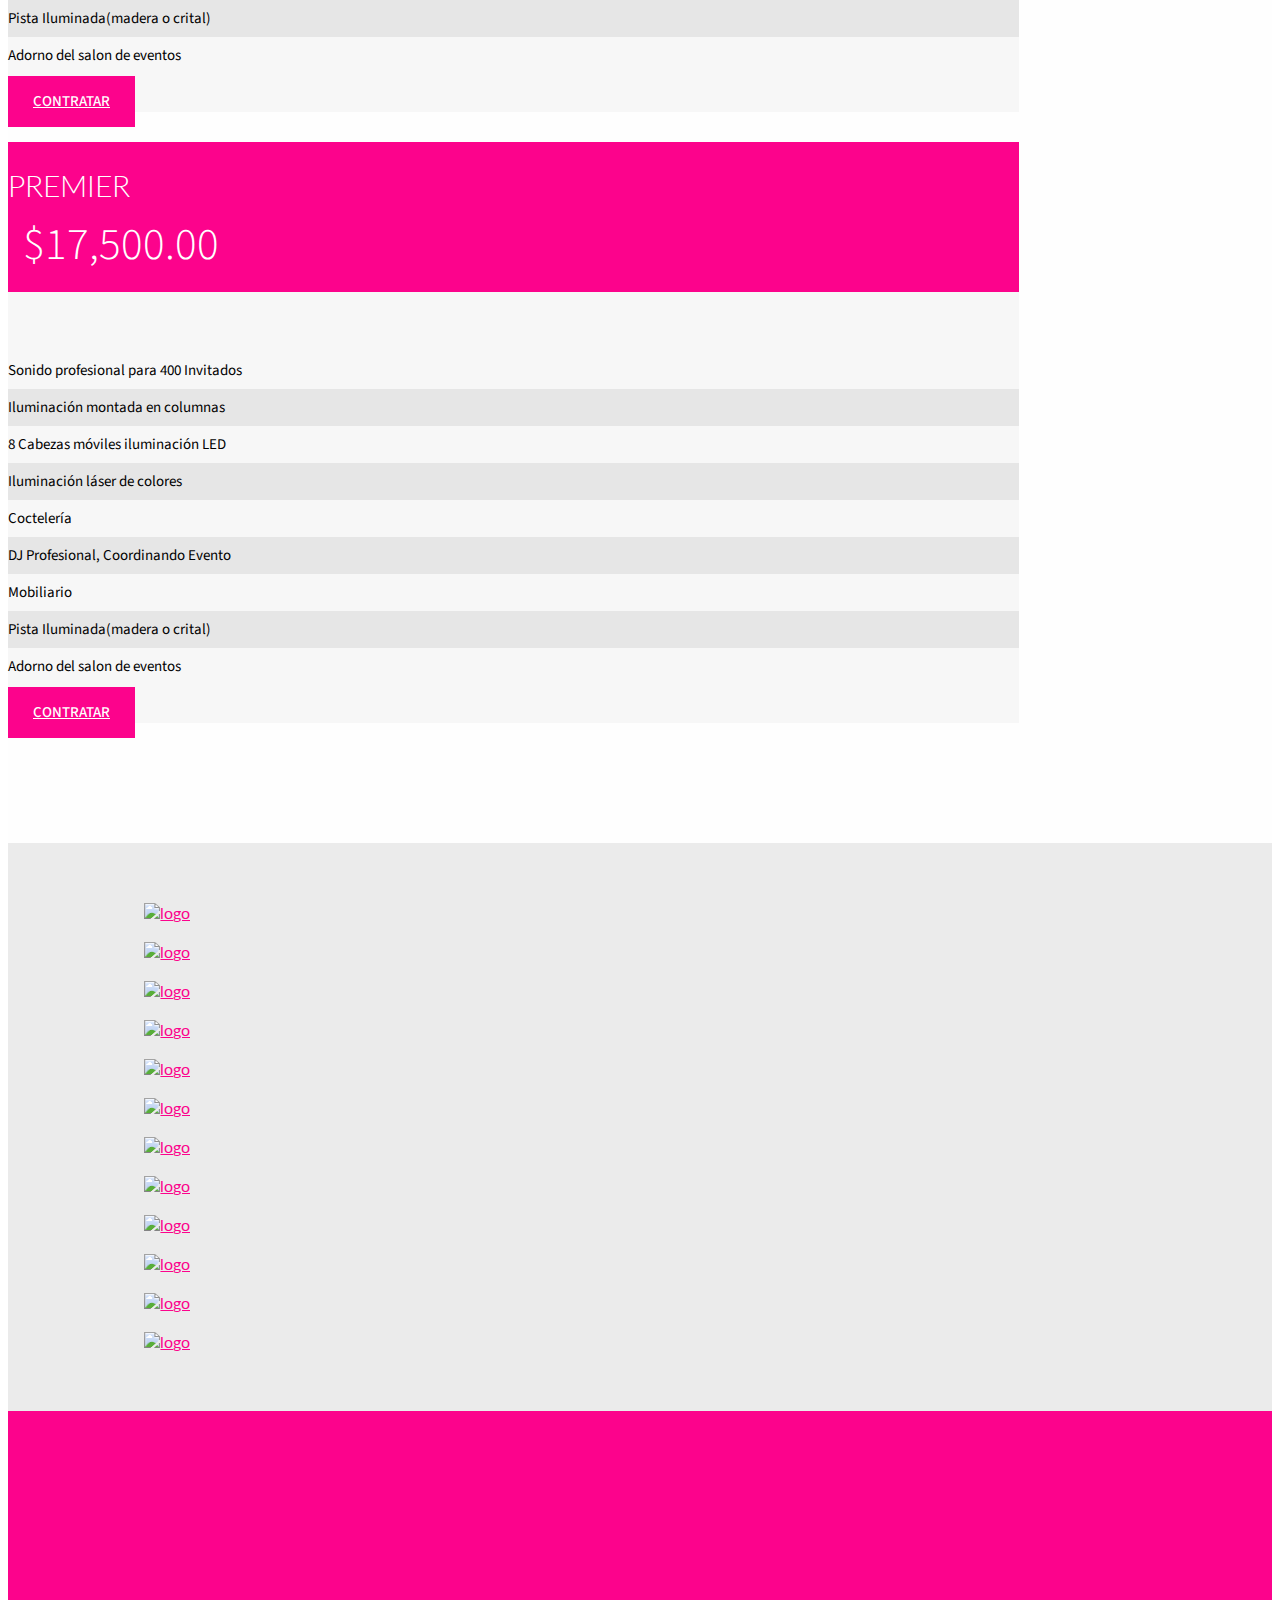
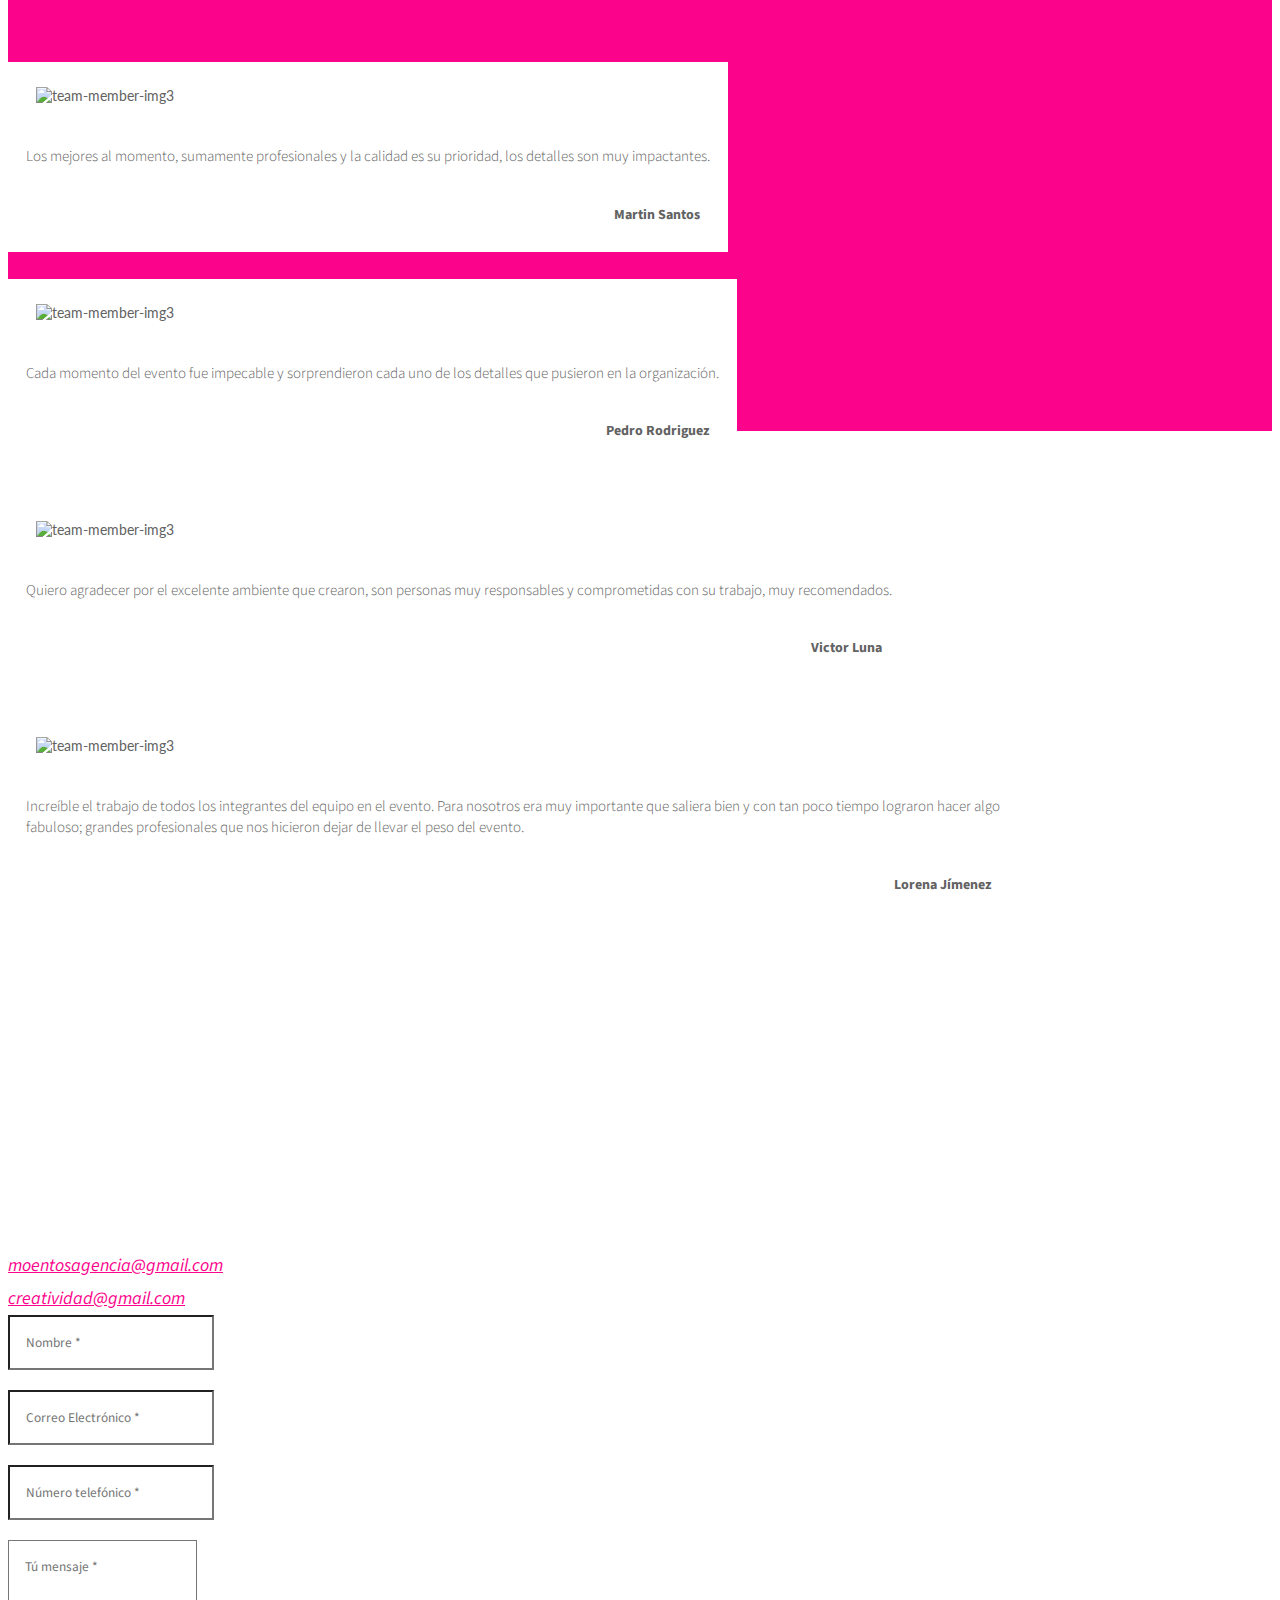
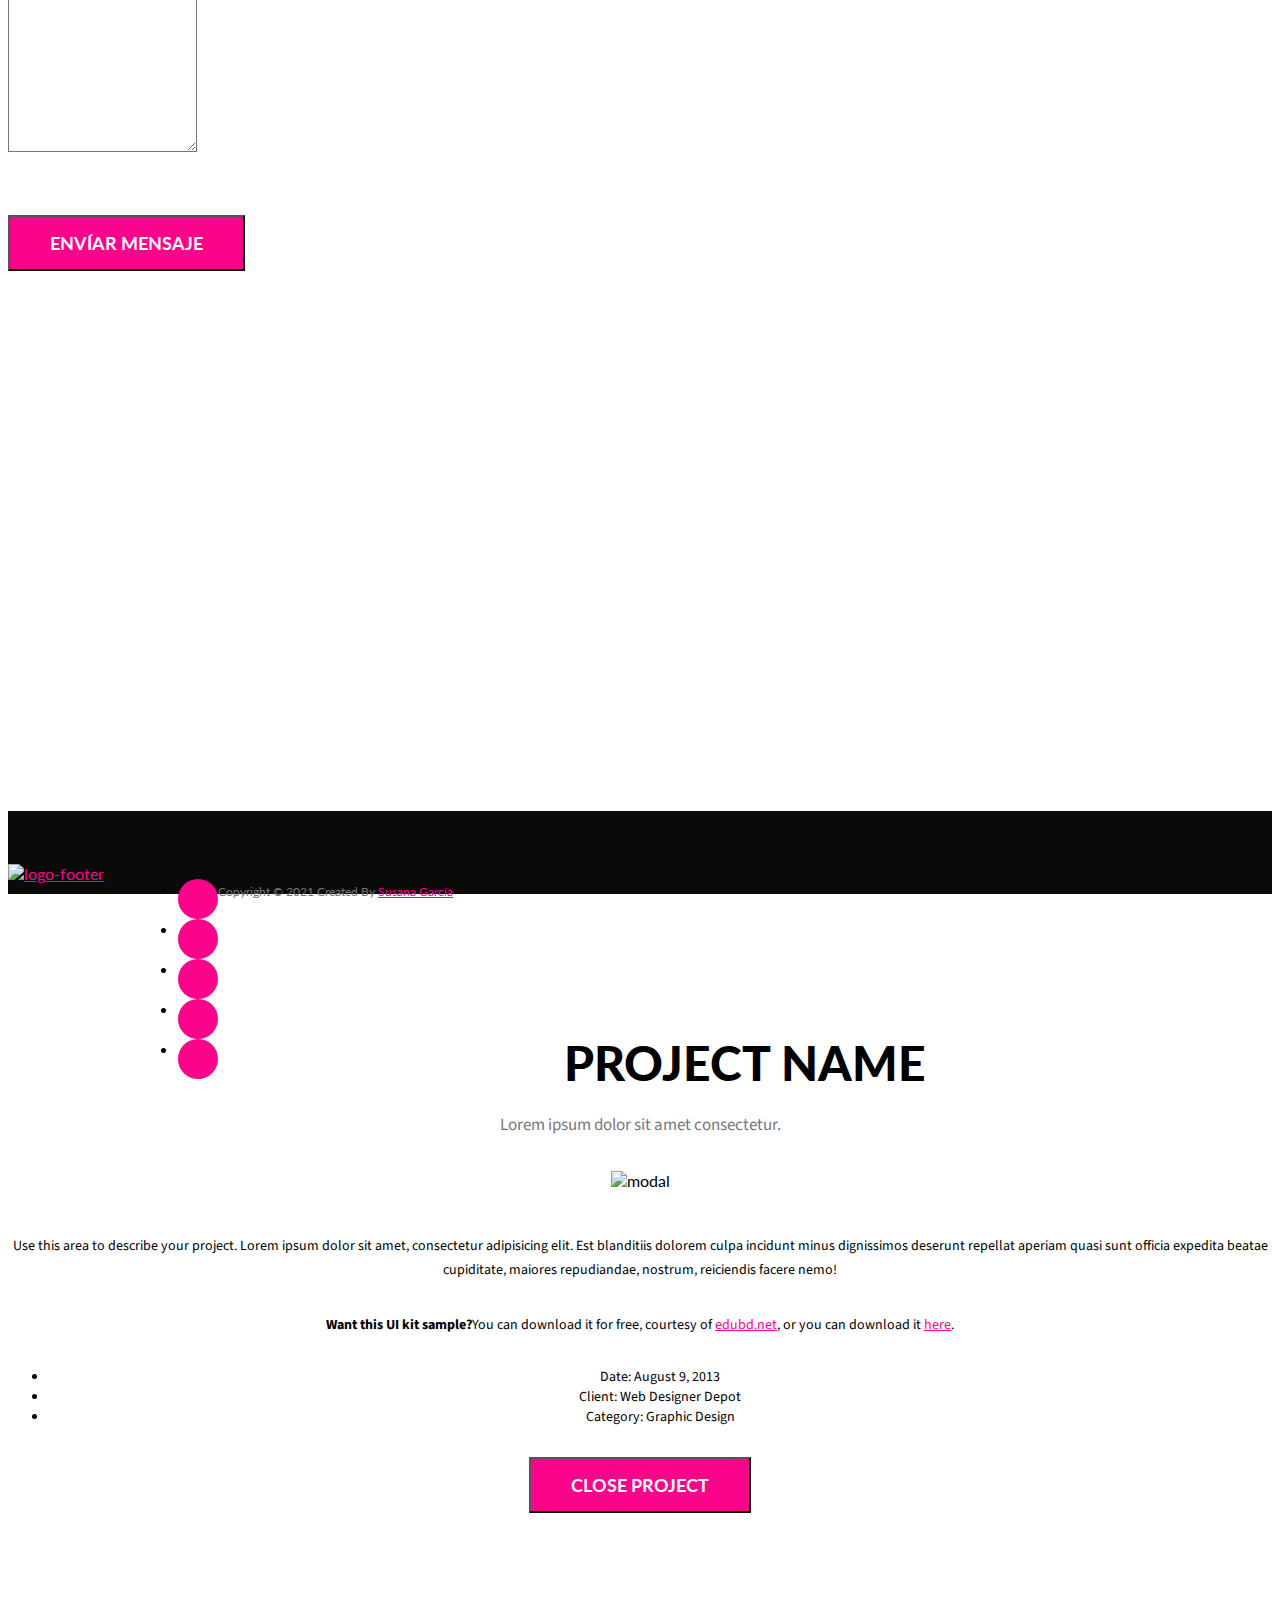
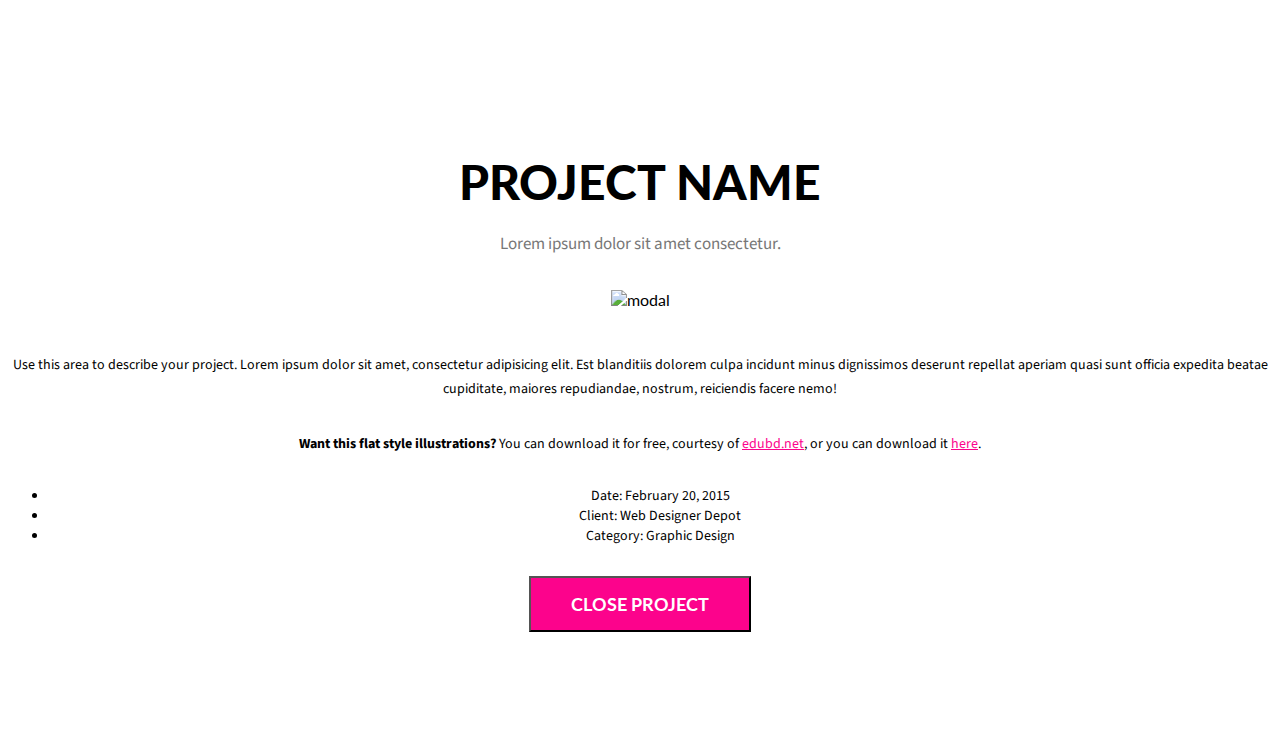
==== commit 62fc9da2: "Cambios finales" ====
--- a/index.html
+++ b/index.html
@@ -156,37 +156,37 @@
                 <!-- First row services -->
                 <div class="row first-services">
                     <div class="col-sm-12 col-md-4 service">
-                        <i class="fa fa-desktop"></i>
+                        <i class="fa fa-heart"></i>
                         <h4 class="service-heading">Bodas</h4>
-                        <p class="text-services">Lorem ipsum dolor sit amet, consectetur adipisicing elit. Minima maxime quam architecto quo inventore harum ex magni, dicta impedit.</p>
+                        <p class="text-services"> El momento mas importante para los enamorados.</p>
                     </div>
                     <div class="col-sm-12 col-md-4 service">
                         <i class="fa fa-magic"></i>
                         <h4 class="service-heading">Bautizos y Comuniones</h4>
-                        <p class="text-services">Lorem ipsum dolor sit amet, consectetur adipisicing elit. Minima maxime quam architecto quo inventore harum ex magni, dicta impedit.</p>
+                        <p class="text-services">Eventos relogiosos y de cualquier índole</p>
                     </div>
                     <div class="col-sm-12 col-md-4 service">
-                        <i class="fa fa-cubes"></i>
+                        <i class="fa fa-heart"></i>
                         <h4 class="service-heading">XV Años</h4>
-                        <p class="text-services">Lorem ipsum dolor sit amet, consectetur adipisicing elit. Minima maxime quam architecto quo inventore harum ex magni, dicta impedit.</p>
+                        <p class="text-services">Hoy el día es tuyo y nada más que tuyo.</p>
                     </div>
                 </div>
                 <!-- Second row services -->
                 <div class="row second-services">
                     <div class="col-sm-12 col-md-4 service">
-                        <i class="fa fa-cogs"></i>
+                        <i class="fa fa-magic"></i>
                         <h4 class="service-heading">Graduaciones</h4>
-                        <p class="text-services">Lorem ipsum dolor sit amet, consectetur adipisicing elit. Minima maxime quam architecto quo inventore harum ex magni, dicta impedit.</p>
-                    </div>
-                    <div class="col-sm-12 col-md-4 service">
-                        <i class="fa fa-laptop"></i>
-                        <h4 class="service-heading">Cumpleaños o aniversarios</h4>
-                        <p class="text-services">Lorem ipsum dolor sit amet, consectetur adipisicing elit. Minima maxime quam architecto quo inventore harum ex magni, dicta impedit.</p>
+                        <p class="text-services">Ten en cuenta que ni el éxito ni el fracaso son el final.</p>
                     </div>
                     <div class="col-sm-12 col-md-4 service">
                         <i class="fa fa-heart"></i>
+                        <h4 class="service-heading">Cumpleaños o aniversarios</h4>
+                        <p class="text-services">Un día especial se puede convertir en un evento.</p>
+                    </div>
+                    <div class="col-sm-12 col-md-4 service">
+                        <i class="fa fa-magic"></i>
                         <h4 class="service-heading">Reuniones Familiares</h4>
-                        <p class="text-services">Lorem ipsum dolor sit amet, consectetur adipisicing elit. Minima maxime quam architecto quo inventore harum ex magni, dicta impedit.</p>
+                        <p class="text-services">Un momento en familia puede convertirse en un recuerdo inolvidable.</p>
                     </div>
                 </div>
             </div>
@@ -198,7 +198,7 @@
             <div class="row">
                 <div class="col-lg-12 text-center">
                     <h2 class="section-heading">Nosotros</h2>
-                    <h3 class="section-subheading text-muted">Lorem ipsum dolor sit amet, consectetur adipiscing elit, sed do eiusmod tempor incididunt ut labore et dolore magna aliqua. Ut enim ad minim veniam, quis nostrud exercitation ullamco laboris nisi ut aliquip ex ea commodo consequat. </h3>
+                    <h3 class="section-subheading text-muted">Prestamos un servicio altamente calificado, para el máximo disfrute de cada experiencia. </h3>
                 </div>
             </div>
             <div id="myCarousel-two" class="carousel slide">
@@ -284,7 +284,7 @@
             <div class="row">
                 <div class="col-md-12">
                     <h2 class="section-heading">Portafolio</h2>
-                    <h3 class="section-subheading text-muted">Lorem ipsum dolor sit amet, consectetur adipisicing elit. Minima maxime quam architecto quo inventore harum ex magni, dicta impedit.</h3>
+                    <h3 class="section-subheading text-muted">Que tus festejos no queden de lado, te asesoramos para que el momento sea memorable.</h3>
                 </div>
                 <div class="col-xs-12 col-md-12 portfolio-submenu text-center">
                     <ul class="filter">
@@ -563,15 +563,15 @@
                             <div class="col-md-6 col-sm-6">
                                 <div class="block-text">
                                     <img src="img/team/1.png" alt="team-member-img3" class="col-md-6 img-circle">
-                                    <h5 class="testimonial-text">Lorem ipsum dolor sit amet, consectetur adipiscing elit, sed do eiusmod tempor incididunt ut labore et dolore magna aliqua. Ut enim ad minim veniam, quis nostrud exercitation ullamco laboris nisi ut aliquip ex ea commodo consequat. </h5>
-                                    <p class="testimonial-author"><strong>Martin Santorini</strong>, CEO Talenthouse</p>
+                                    <h5 class="testimonial-text">Los mejores al momento, sumamente profesionales y la calidad es su prioridad, los detalles son muy impactantes. </h5>
+                                    <p class="testimonial-author"><strong>Martin Santos</strong></p>
                                 </div>
                             </div>
                             <div class="col-md-6 col-sm-6">
                                 <div class="block-text">
                                     <img src="img/team/2.png" alt="team-member-img3" class="col-md-6 img-circle">
-                                    <h5 class="testimonial-text">Lorem ipsum dolor sit amet, consectetur adipiscing elit, sed do eiusmod tempor incididunt ut labore et dolore magna aliqua. Ut enim ad minim veniam, quis nostrud exercitation ullamco laboris nisi ut aliquip ex ea commodo consequat. </h5>
-                                    <p class="testimonial-author"><strong>Pierre Bronson</strong>, CEO Talenthouse</p>
+                                    <h5 class="testimonial-text">Cada momento del evento fue impecable y sorprendieron cada uno de los detalles que pusieron en la organización. </h5>
+                                    <p class="testimonial-author"><strong>Pedro Rodriguez</strong></p>
                                 </div>
                             </div>
                         </div>
@@ -579,15 +579,15 @@
                             <div class="col-md-6 col-sm-6">
                                 <div class="block-text">
                                     <img src="img/team/4.png" alt="team-member-img3" class="col-md-6 img-circle">
-                                    <h5 class="testimonial-text">Lorem ipsum dolor sit amet, consectetur adipiscing elit, sed do eiusmod tempor incididunt ut labore et dolore magna aliqua. Ut enim ad minim veniam, quis nostrud exercitation ullamco laboris nisi ut aliquip ex ea commodo consequat. </h5>
-                                    <p class="testimonial-author"><strong>Victor Vella</strong>, CEO Talenthouse</p>
+                                    <h5 class="testimonial-text">Quiero agradecer por el excelente ambiente que crearon, son personas muy responsables y comprometidas con su trabajo, muy recomendados. </h5>
+                                    <p class="testimonial-author"><strong>Victor Luna</strong></p>
                                 </div>
                             </div>
                             <div class="col-md-6 col-sm-6">
                                 <div class="block-text">
                                     <img src="img/team/3.png" alt="team-member-img3" class="col-md-6 img-circle">
-                                    <h5 class="testimonial-text">Lorem ipsum dolor sit amet, consectetur adipiscing elit, sed do eiusmod tempor incididunt ut labore et dolore magna aliqua. Ut enim ad minim veniam, quis nostrud exercitation ullamco laboris nisi ut aliquip ex ea commodo consequat. </h5>
-                                    <p class="testimonial-author"><strong>Lora Jones</strong>, CEO Talenthouse</p>
+                                    <h5 class="testimonial-text">Increíble el trabajo de todos los integrantes del equipo en el evento. Para nosotros era muy importante que saliera bien y con tan poco tiempo lograron hacer algo fabuloso; grandes profesionales que nos hicieron dejar de llevar el peso del evento.  </h5>
+                                    <p class="testimonial-author"><strong>Lorena Jímenez</strong></p>
                                 </div>
                             </div>
                         </div>
@@ -607,21 +607,21 @@
                 <div class="col-md-6">
                                  <div class="company-address col-sm-6 col-md-6">  
                                     <address>
-                                        xBe - Creative Agency
+                                        Momentos Inolvidables-Agencia Creativa
                                         <br>
                                         <span id="map-input">
                                  
-                                    284 Swanston St,<br>
-                                    Melbourne VIC 3000, Australia</span>
+                                    Col.Independencia #1001<br>
+                                    Oaxaca de Juárez, Oaxaca</span>
                                         <br>
                                     </address>
                                 </div>
                                <div class="company-contact col-sm-6 col-md-6">
-                                    <address>Email Us
+                                    <address>Correo de contacto
                                         <br>
-                                        <a href="mailto:#">your.email@example.com</a>
+                                        <a href="mailto:#">moentosagencia@gmail.com</a>
                                         <br>
-                                        <a href="mailto:#">support@example.com</a>
+                                        <a href="mailto:#">creatividad@gmail.com</a>
                                     </address>
                                </div>
                  </div>
@@ -632,19 +632,19 @@
                         <div class="row">
                             <div class="col-md-6 contact-form-box">
                                 <div class="form-group">
-                                    <input type="text" class="form-control" placeholder="Your Name *" id="name" required data-validation-required-message="Please enter your name.">
+                                    <input type="text" class="form-control" placeholder="Nombre *" id="name" required data-validation-required-message="Please enter your name.">
                                     <p class="help-block text-danger"></p>
                                 </div>
                                 <div class="form-group">
-                                    <input type="email" class="form-control" placeholder="Your Email *" id="email" required data-validation-required-message="Please enter your email address.">
+                                    <input type="email" class="form-control" placeholder="Correo Electrónico *" id="email" required data-validation-required-message="Please enter your email address.">
                                     <p class="help-block text-danger"></p>
                                 </div>
                                 <div class="form-group">
-                                    <input type="tel" class="form-control" placeholder="Your Phone *" id="phone" required data-validation-required-message="Please enter your phone number.">
+                                    <input type="tel" class="form-control" placeholder="Número telefónico *" id="phone" required data-validation-required-message="Please enter your phone number.">
                                     <p class="help-block text-danger"></p>
                                 </div>
                                 <div class="form-group">
-                                    <textarea class="form-control" placeholder="Your Message *" id="message" required data-validation-required-message="Please enter a message."></textarea>
+                                    <textarea class="form-control" placeholder="Tú mensaje *" id="message" required data-validation-required-message="Please enter a message."></textarea>
                                     <p class="help-block text-danger"></p>
                                 </div>
                            
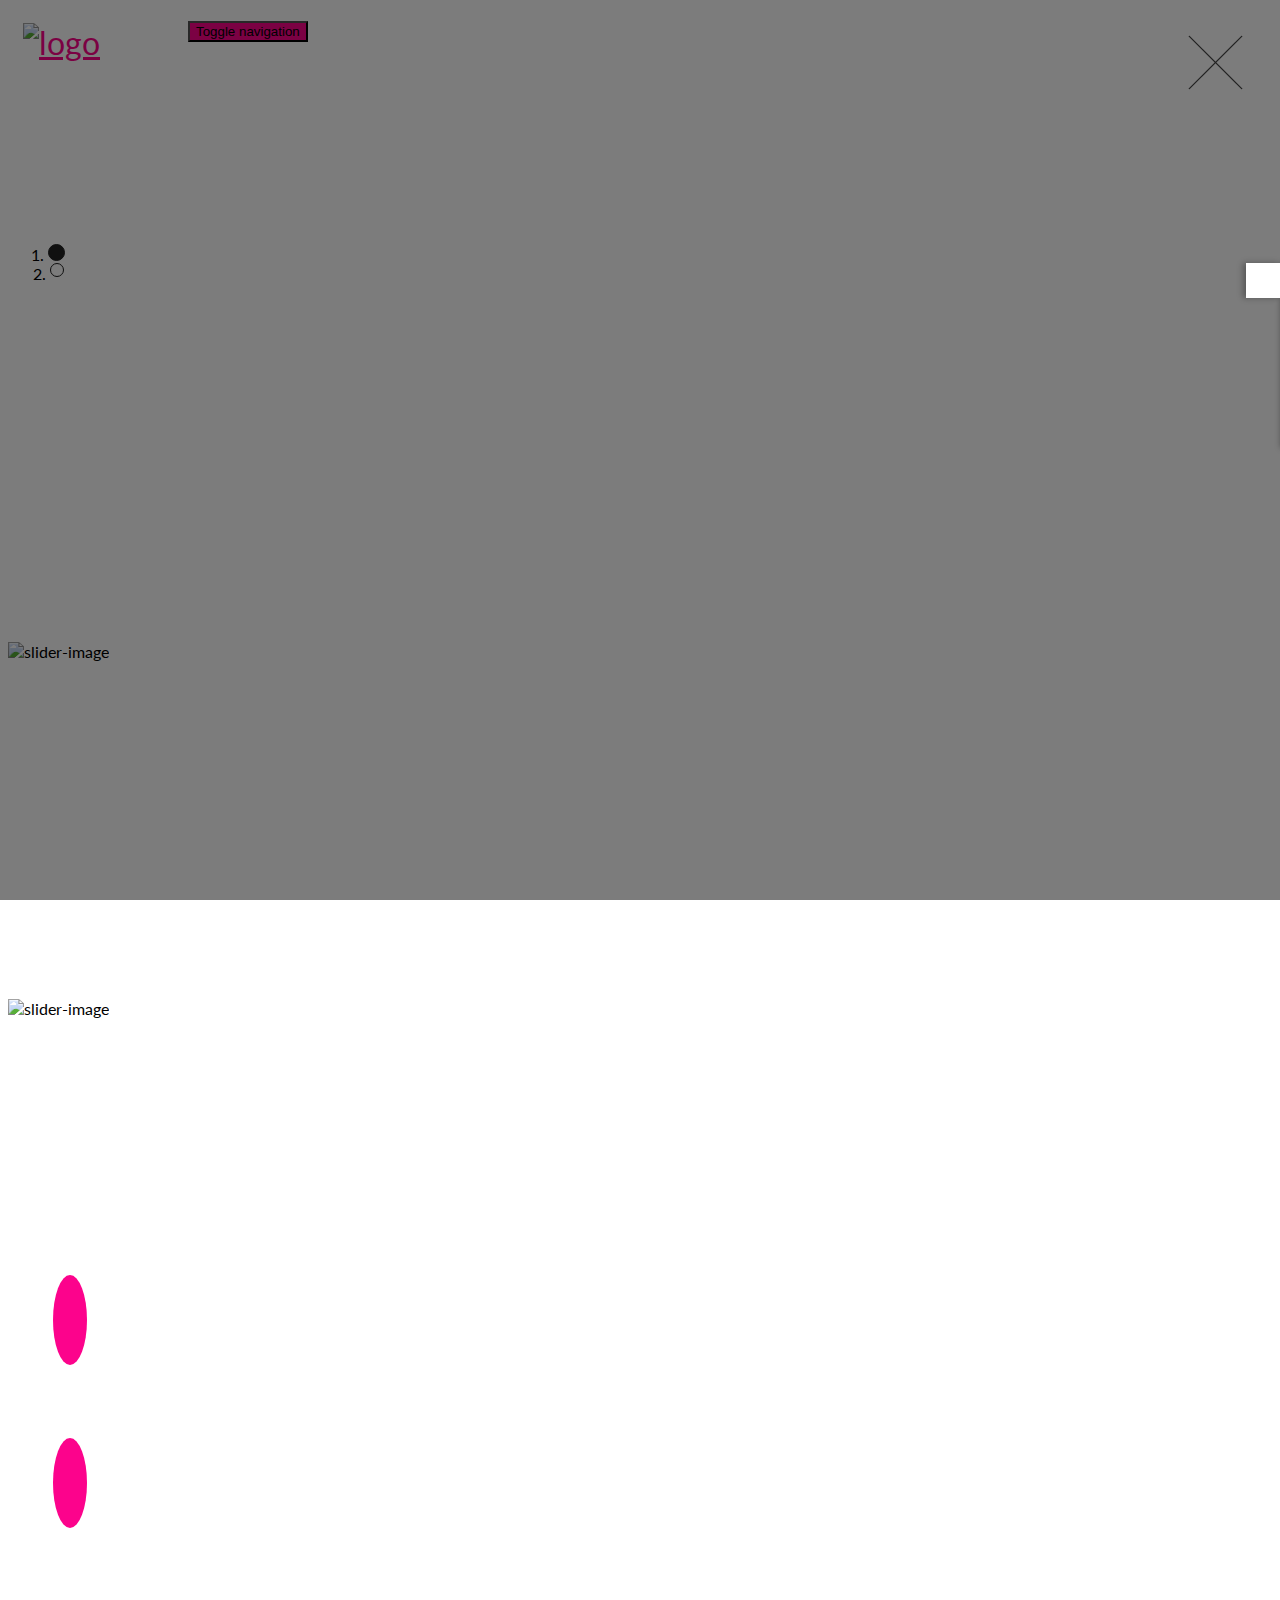
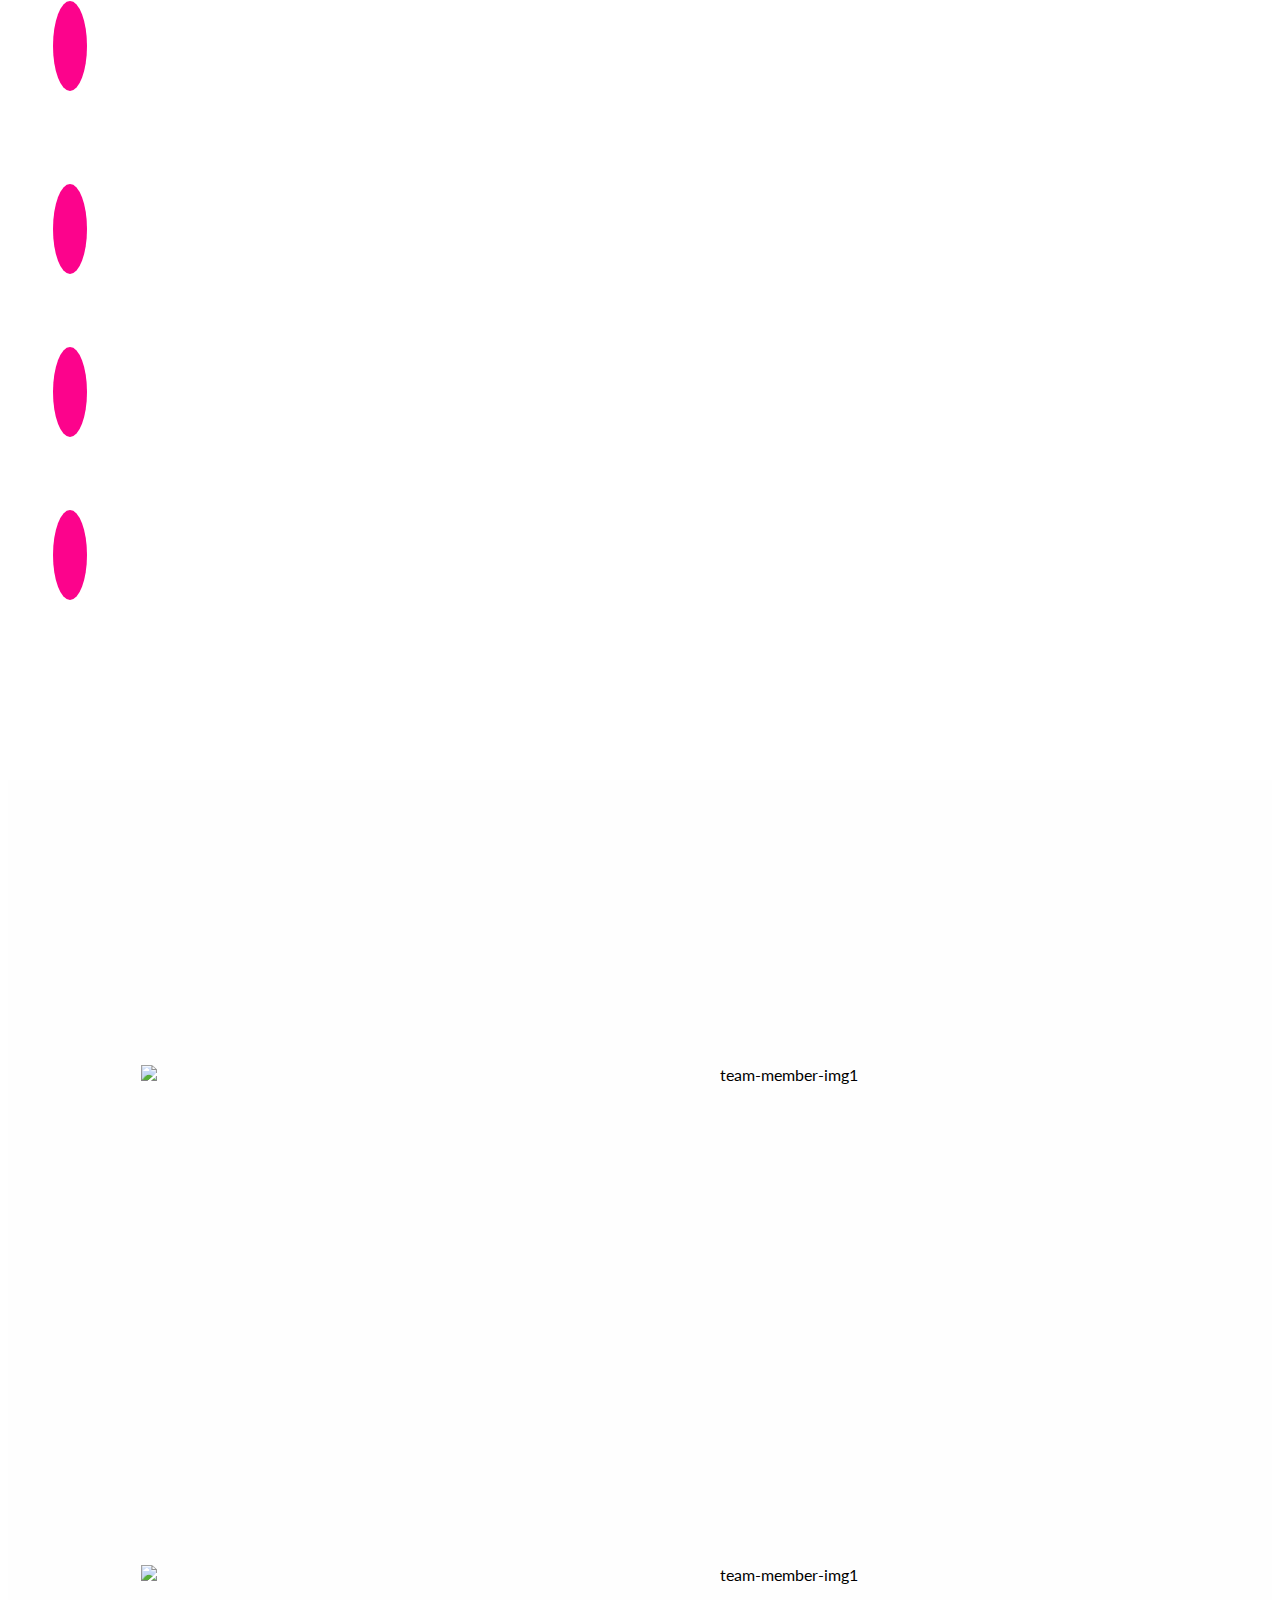
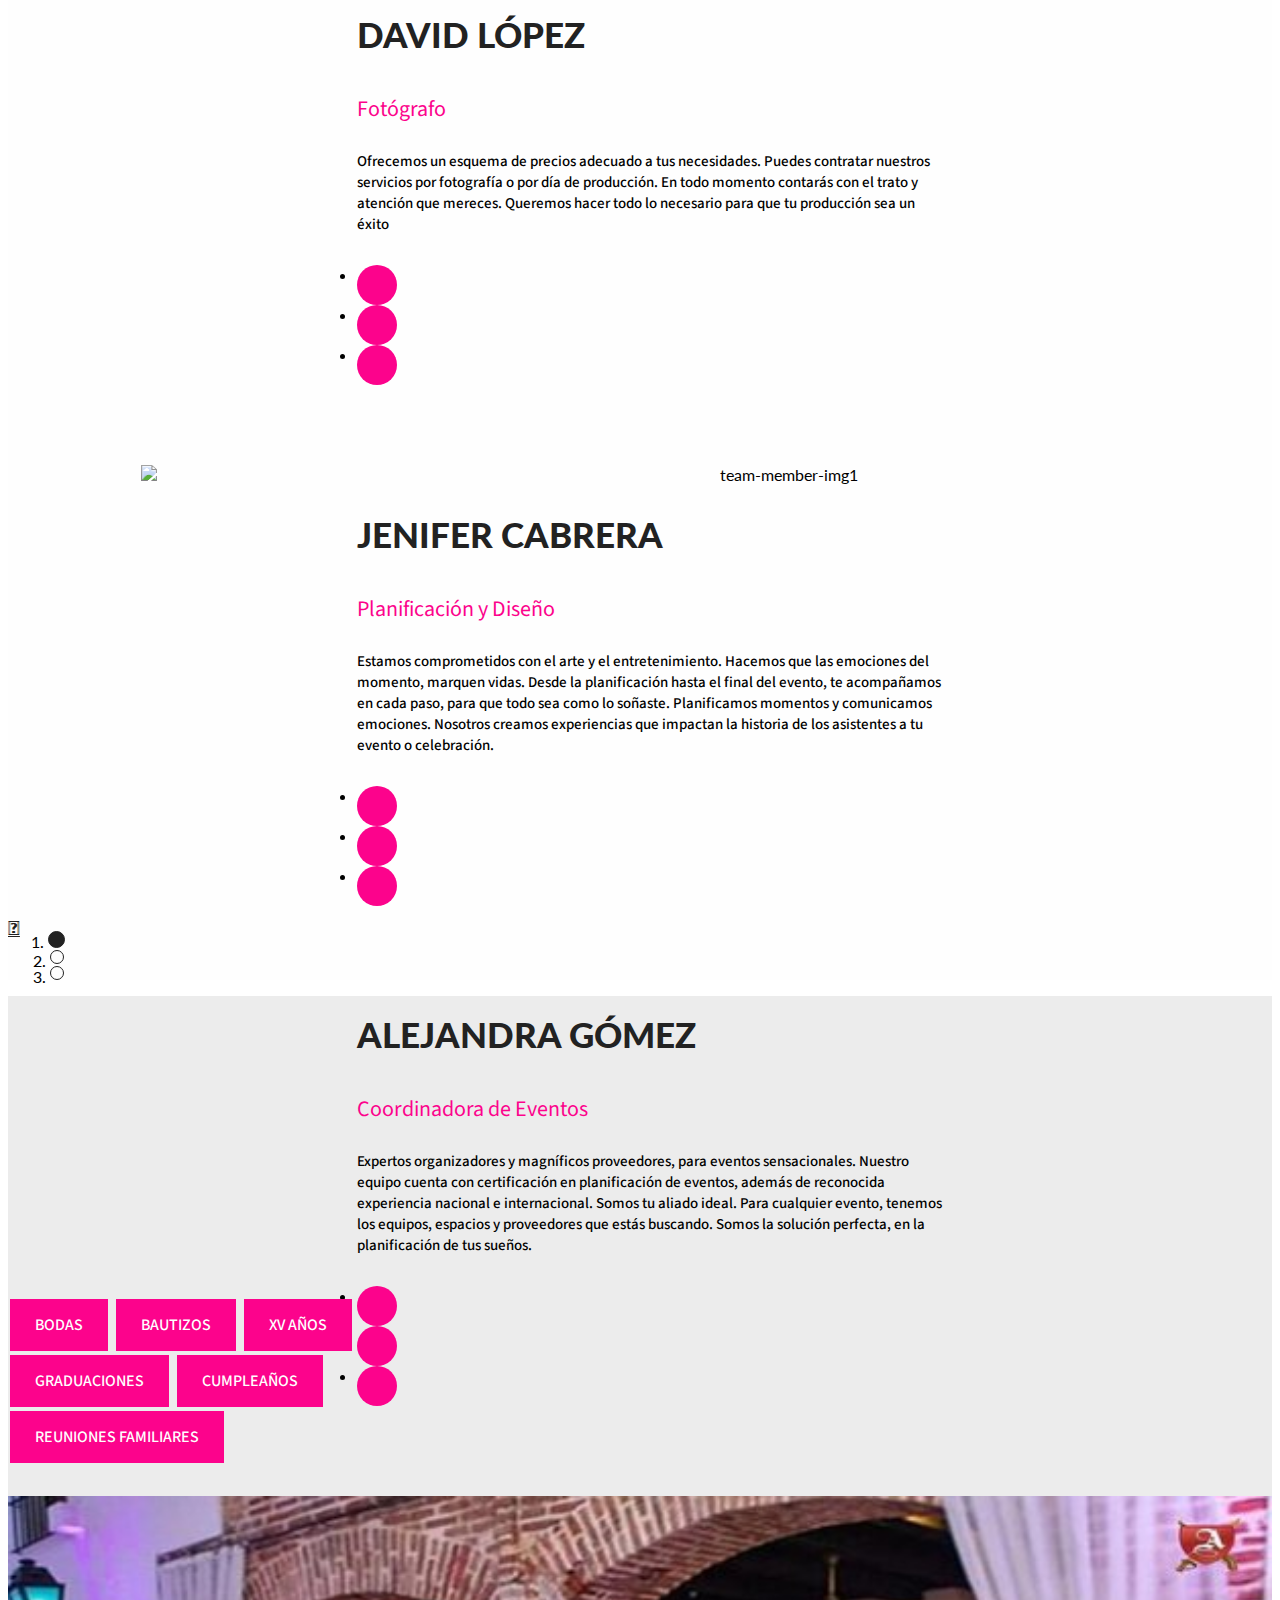
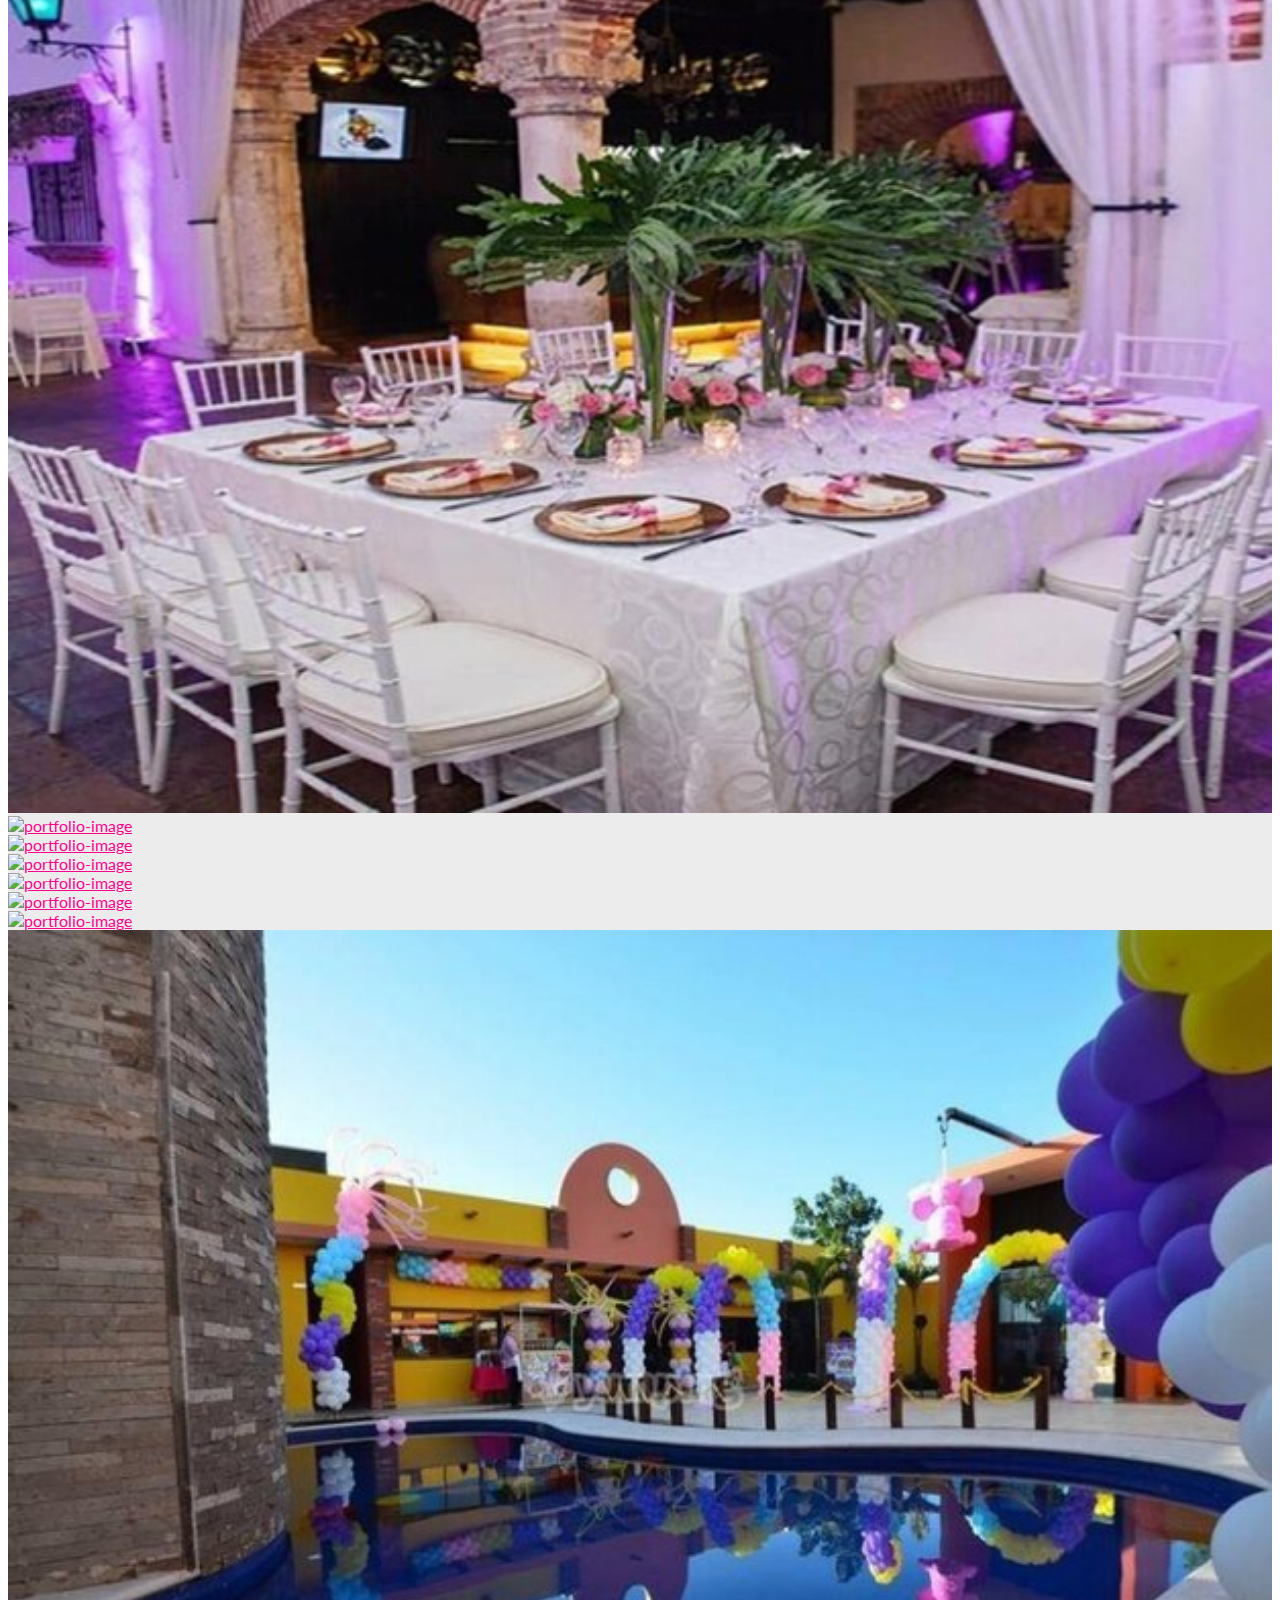
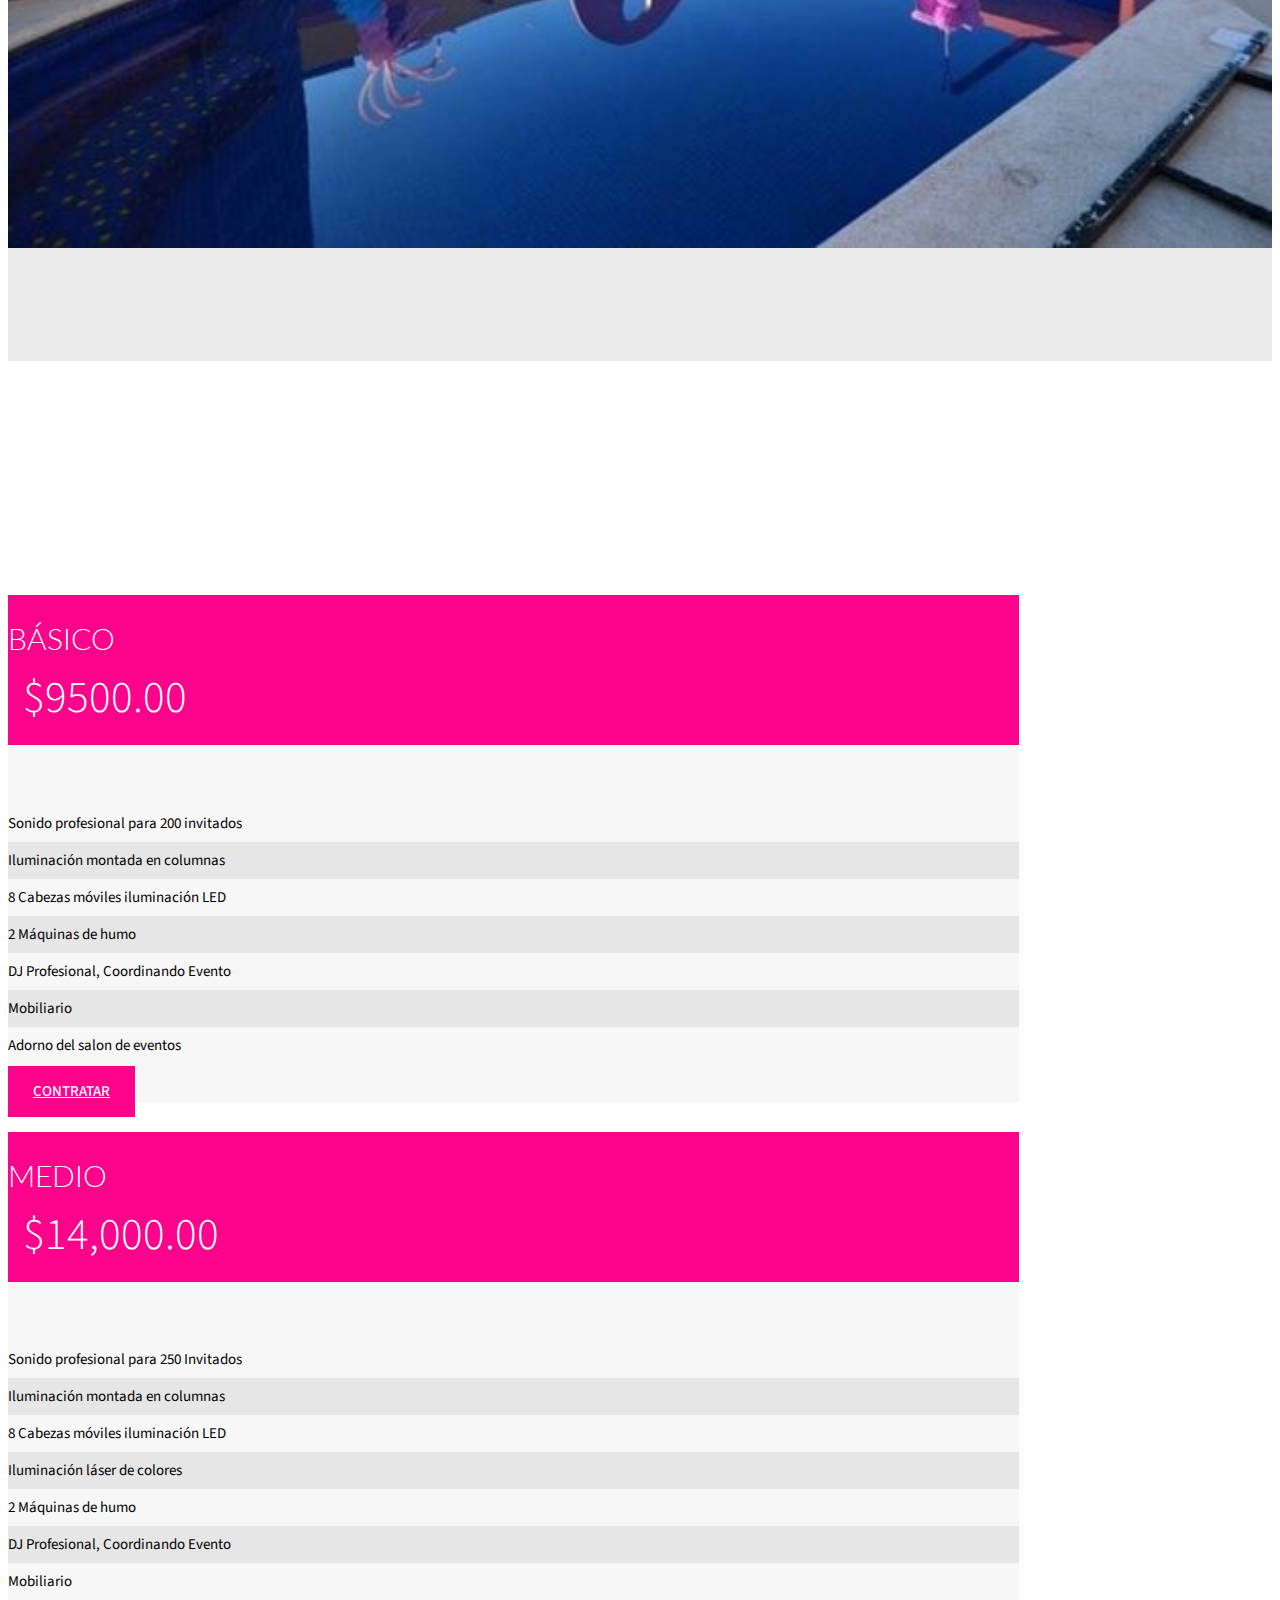
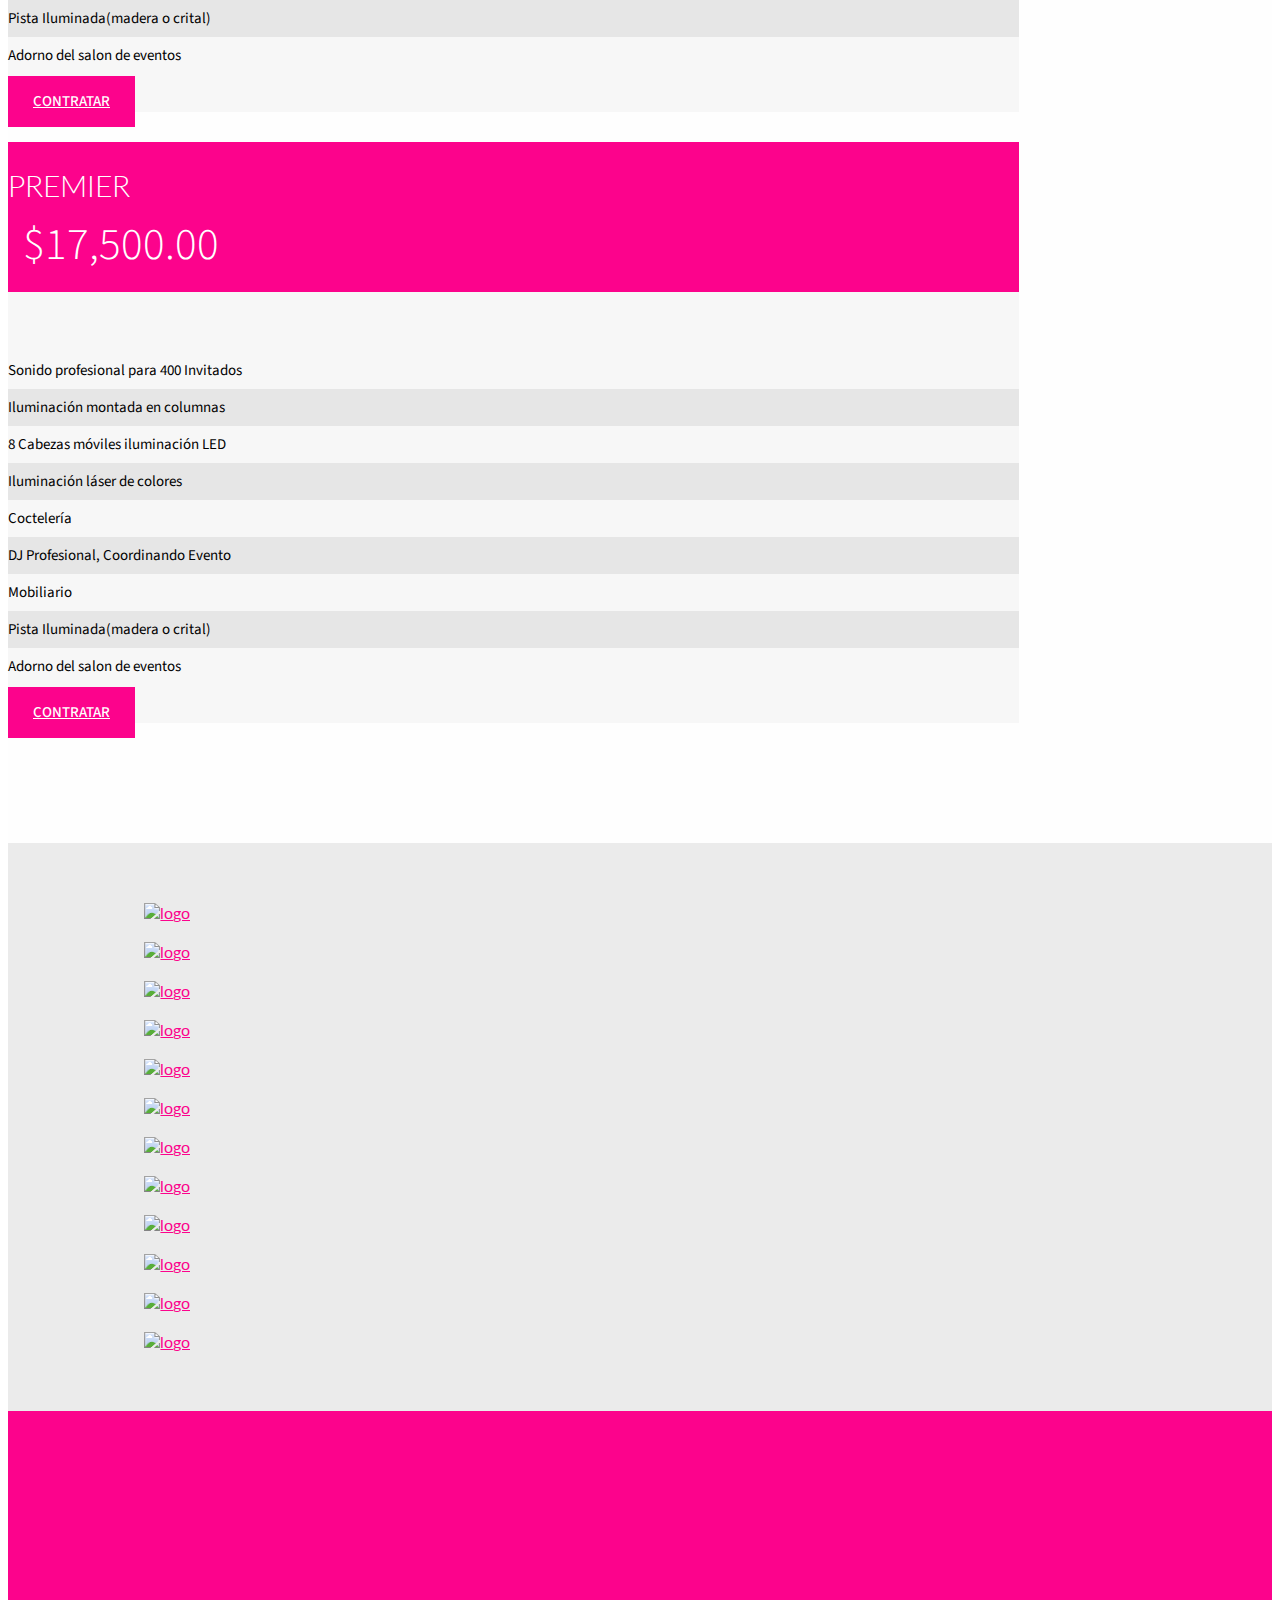
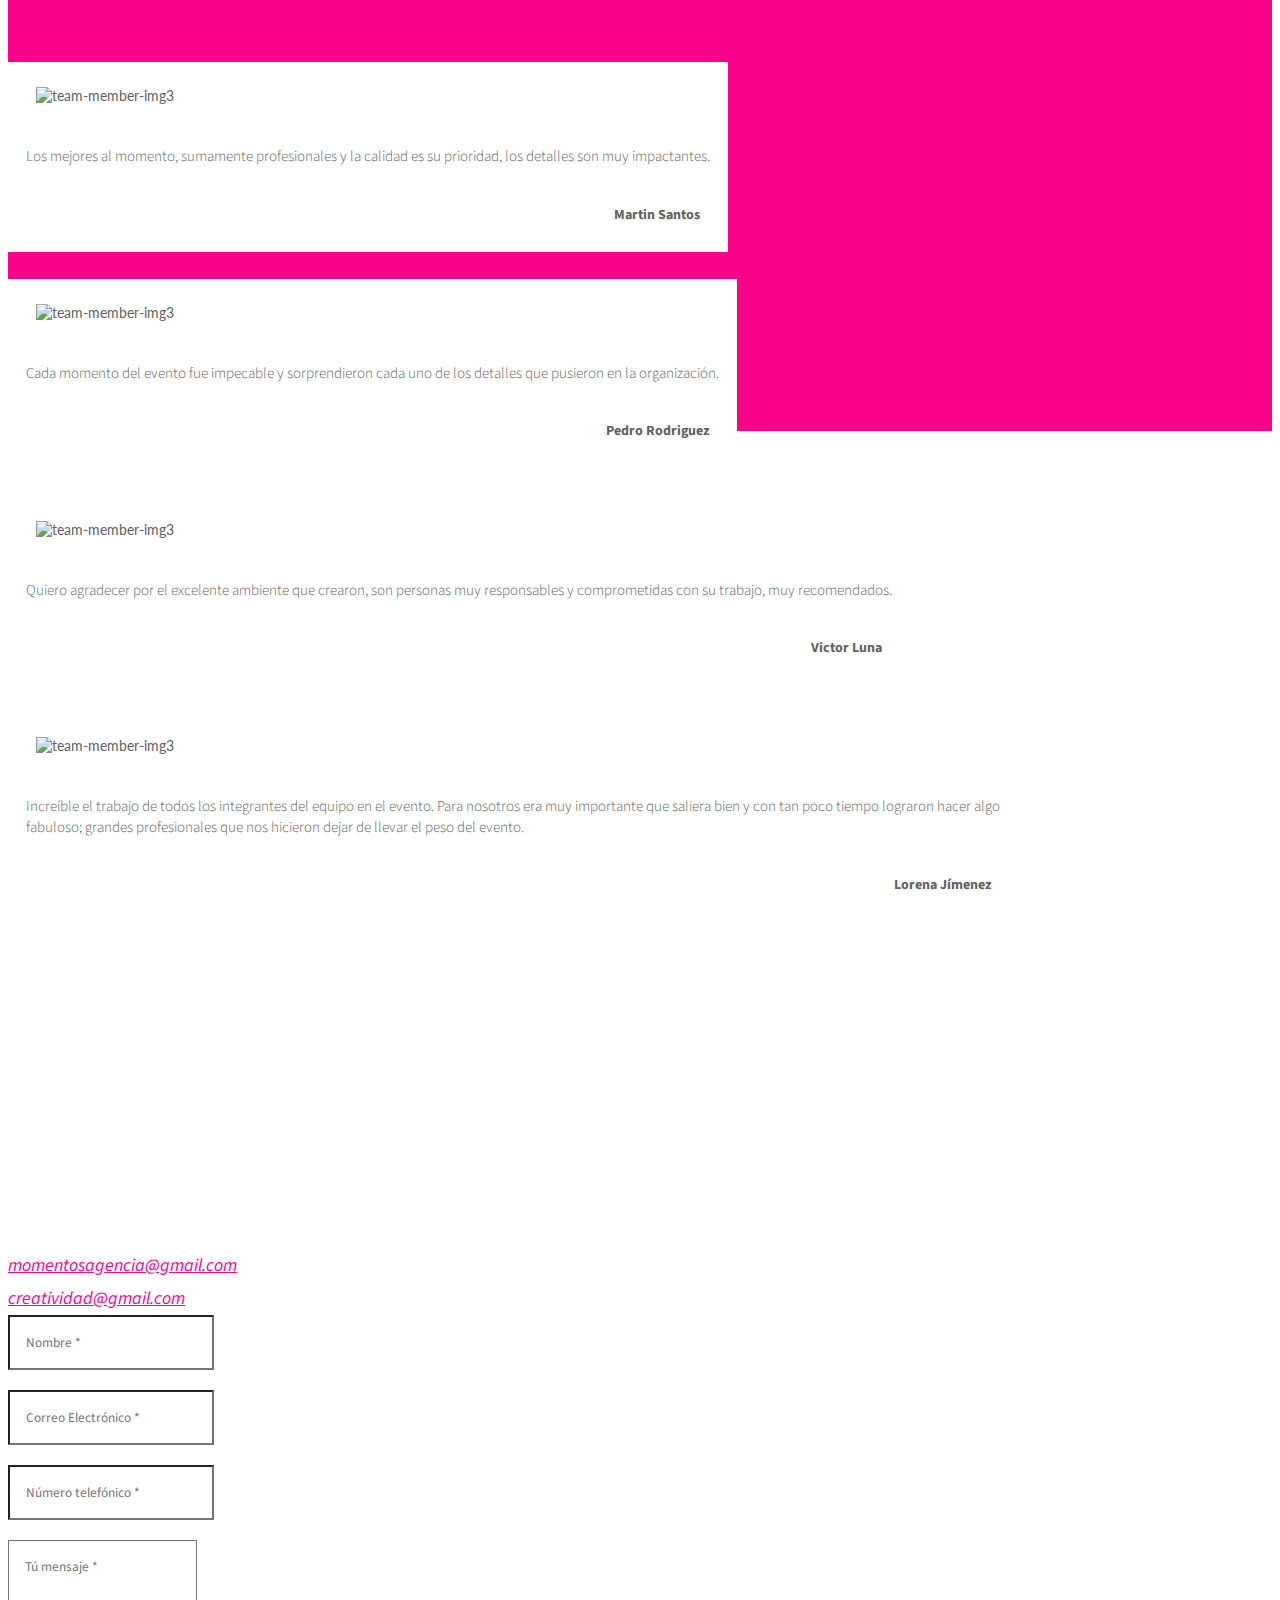
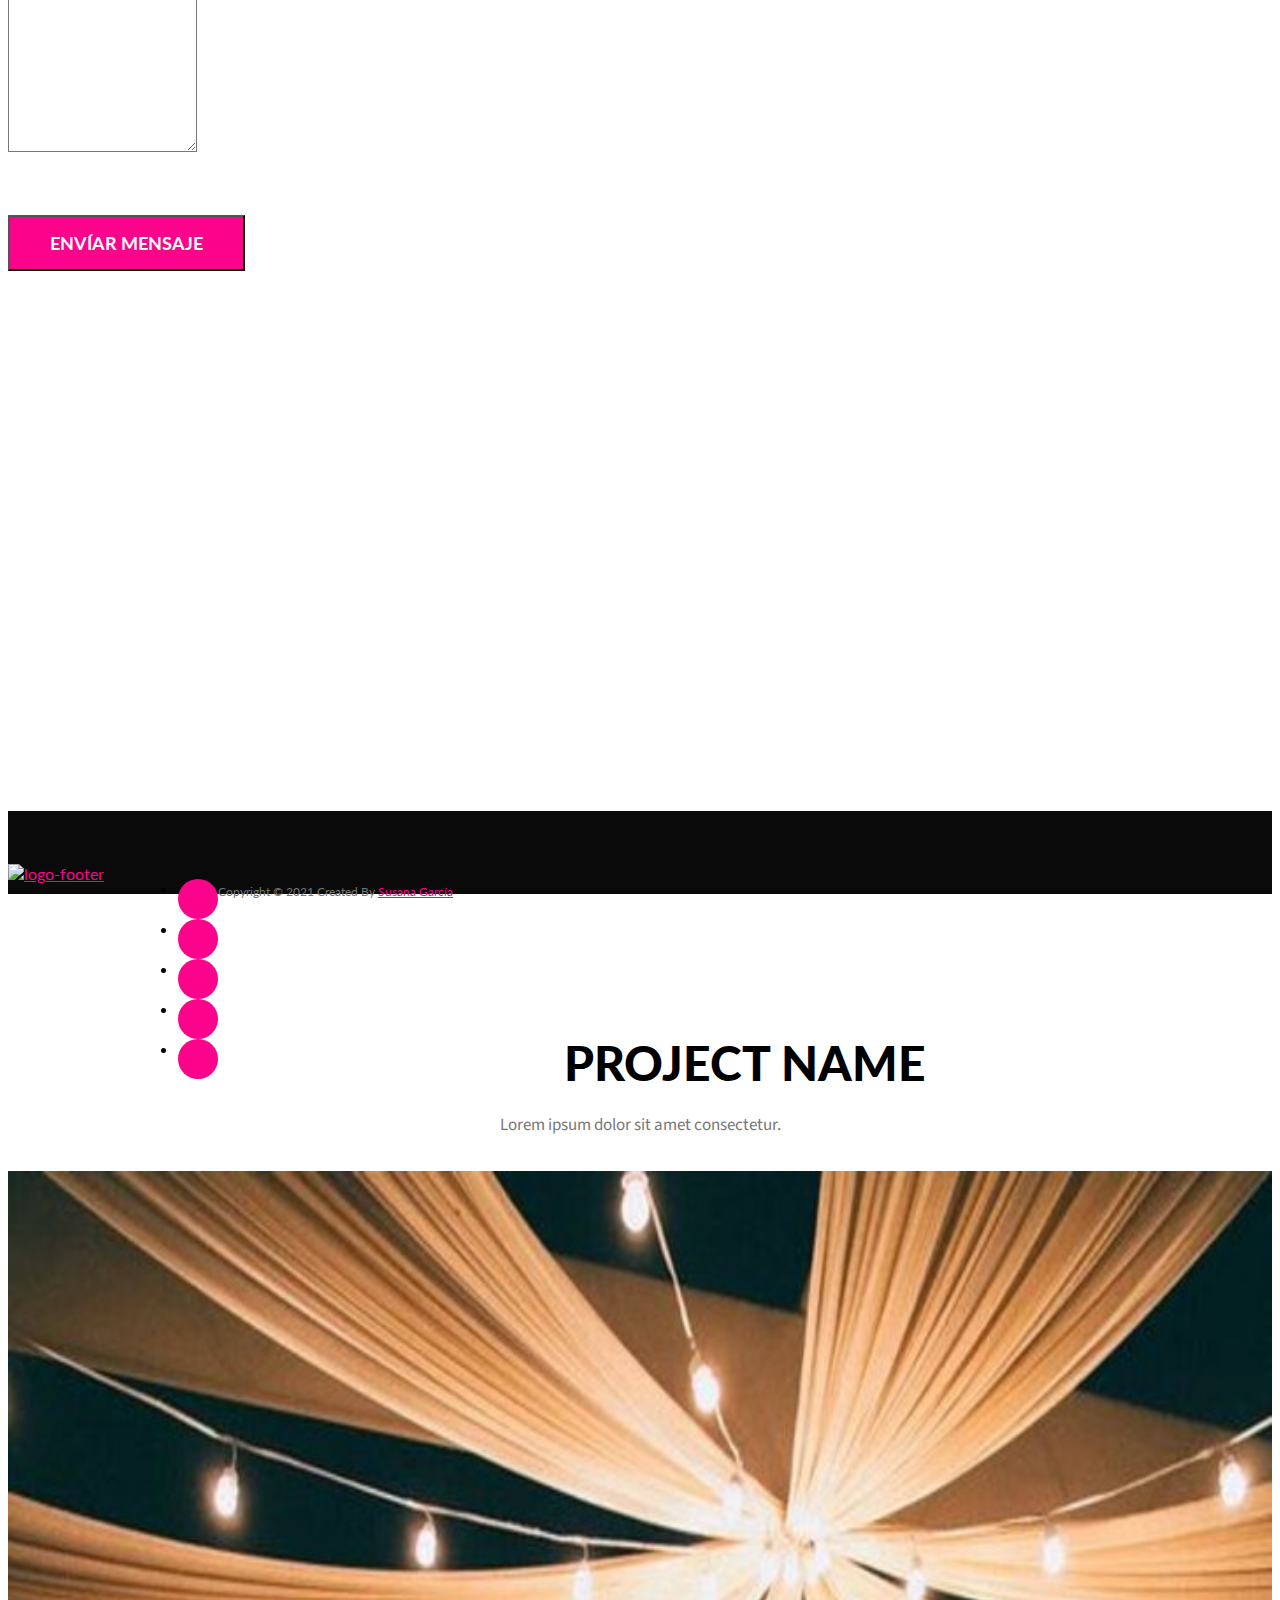
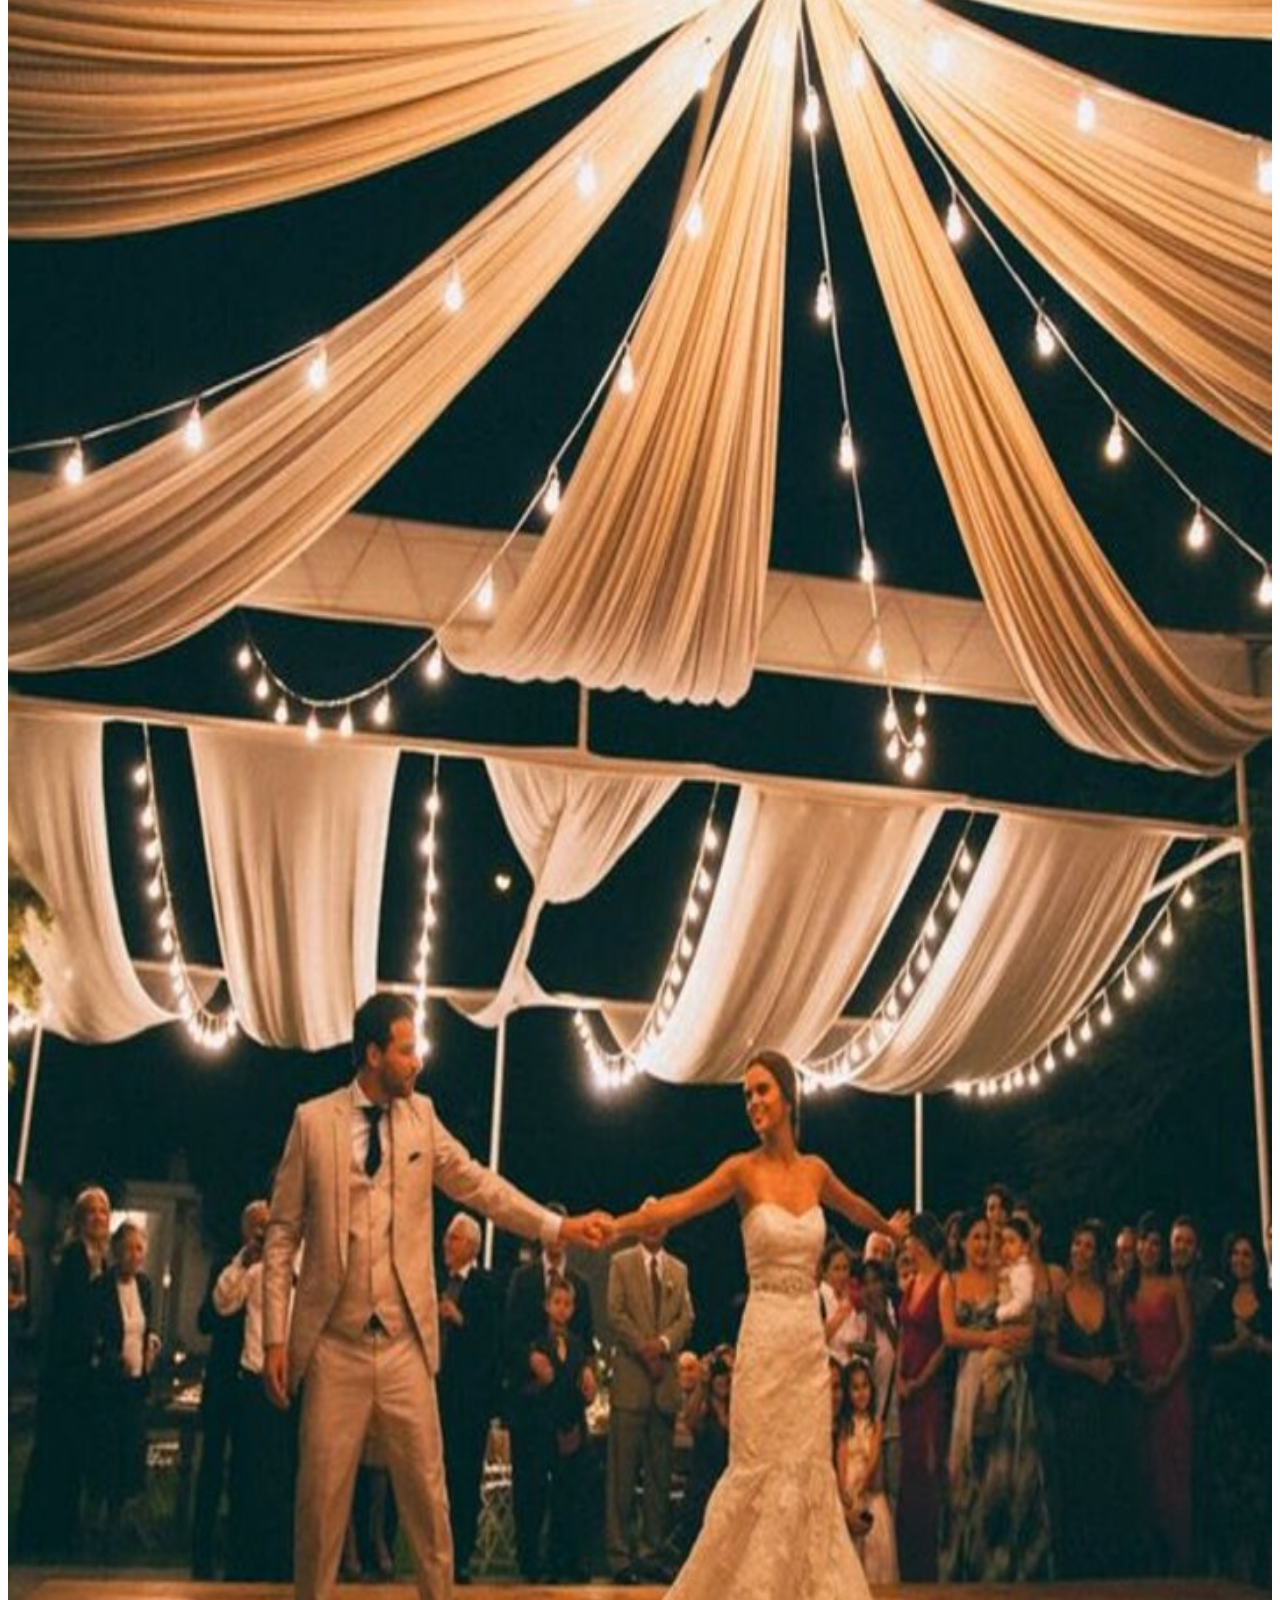
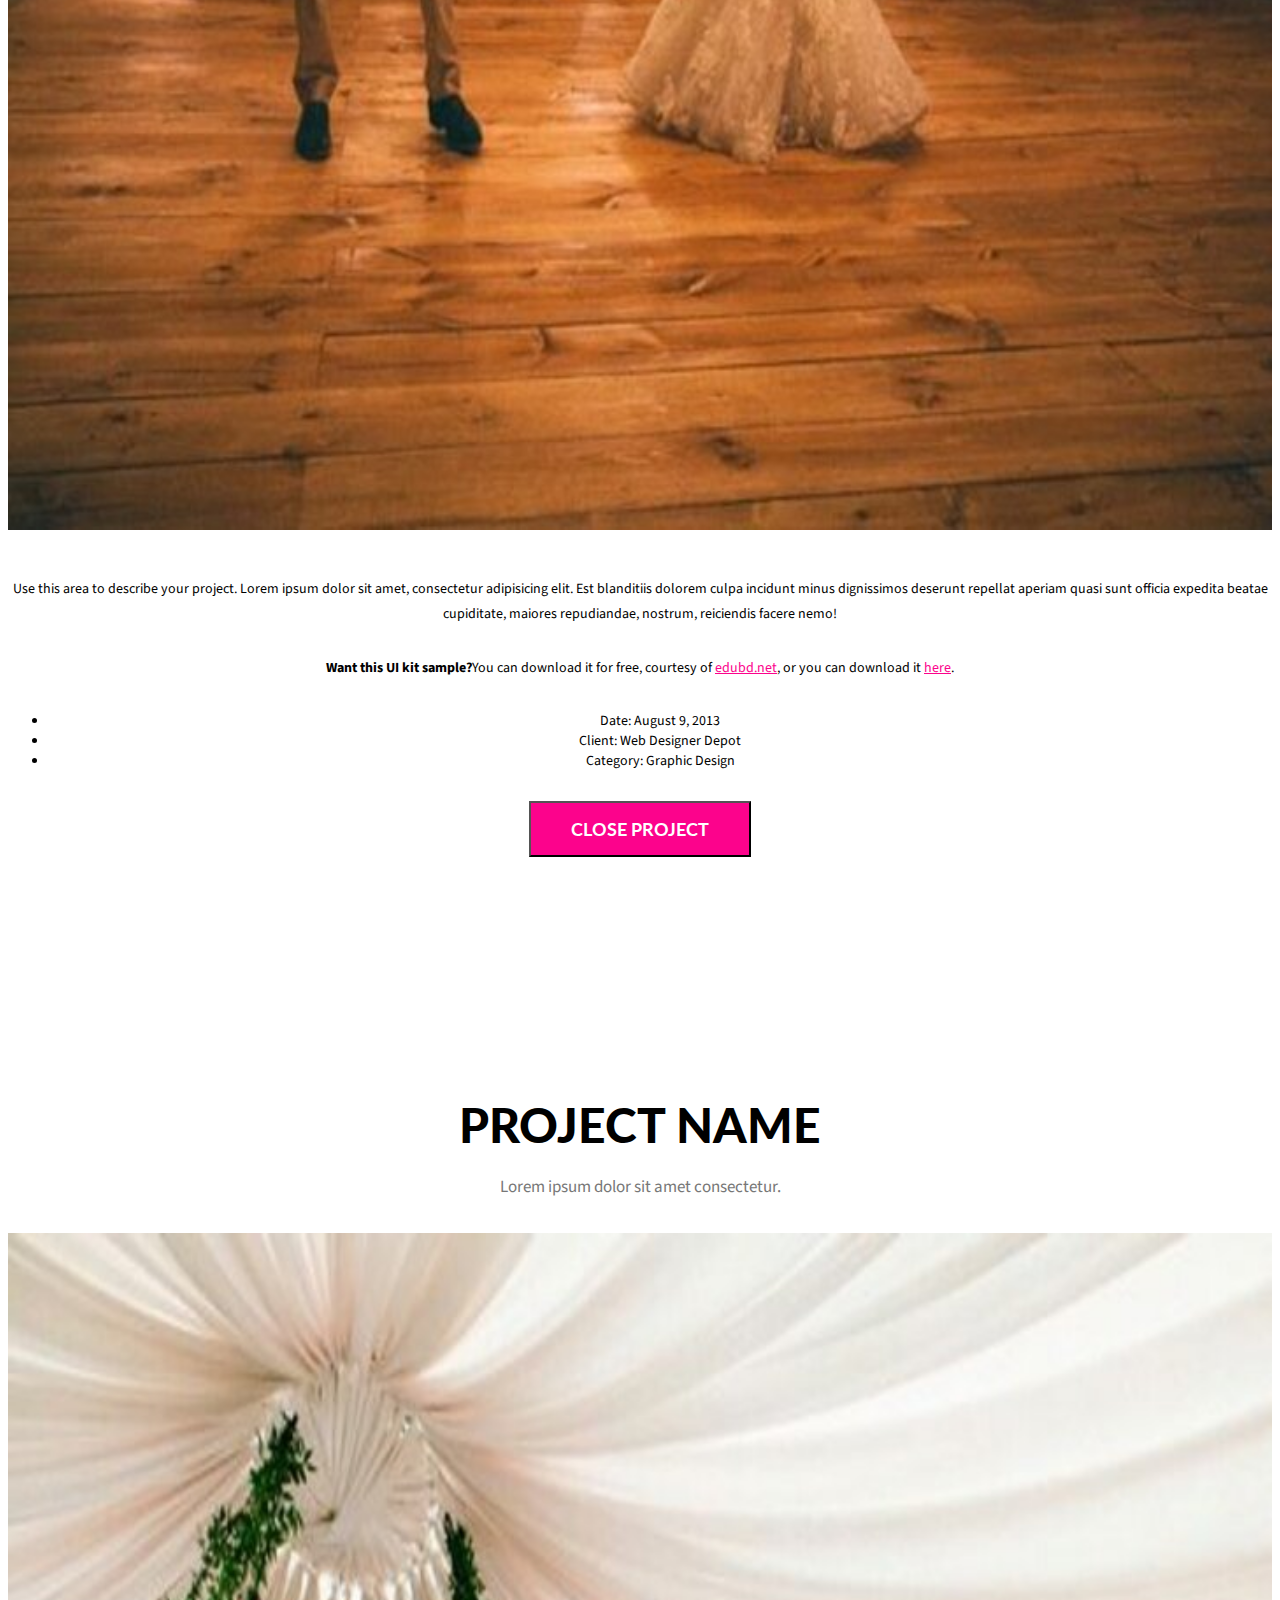
==== commit 7e2be7eb: "imagenes" ====
--- a/index.html
+++ b/index.html
@@ -619,7 +619,7 @@
                                <div class="company-contact col-sm-6 col-md-6">
                                     <address>Correo de contacto
                                         <br>
-                                        <a href="mailto:#">moentosagencia@gmail.com</a>
+                                        <a href="mailto:#">momentosagencia@gmail.com</a>
                                         <br>
                                         <a href="mailto:#">creatividad@gmail.com</a>
                                     </address>
